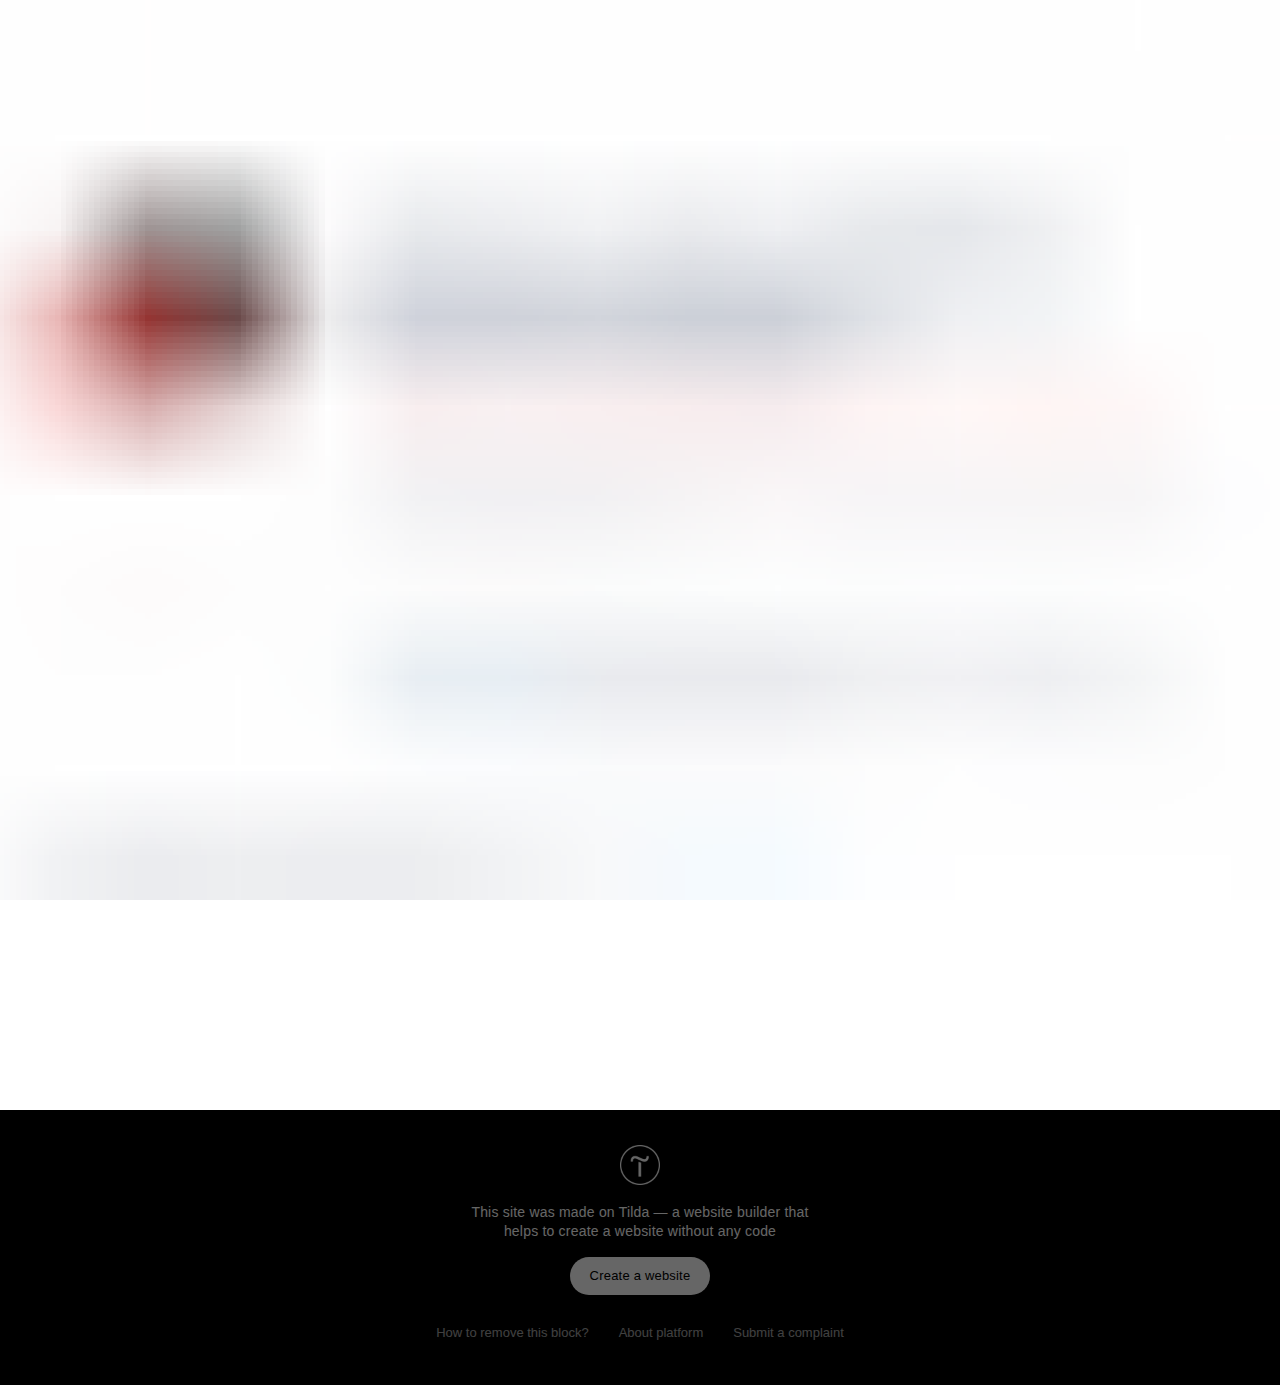
==== index.htm @ ad125e0e "Add files via upload" ====
﻿<!DOCTYPE html><html><head><meta charset="utf-8"><meta http-equiv="Content-Type" content="text/html; charset=utf-8"><meta name="viewport" content="width=device-width, initial-scale=1.0"> <!--metatextblock--><title>Работа сайта приостановлена</title><meta name="description" content="Oops, page is paused."> <meta property="og:url" content="http://cryptonodes.tilda.ws"><meta property="og:title" content="Работа сайта приостановлена"><meta property="og:description" content="Oops, page is paused."><meta property="og:type" content="website"><meta property="og:image" content="https://static.tildacdn.info/tild6163-6362-4333-a462-636238656664/-/resize/504x/closedd.png"><link rel="canonical" href="http://cryptonodes.tilda.ws"><!--/metatextblock--><meta name="format-detection" content="telephone=no"><meta http-equiv="x-dns-prefetch-control" content="on"><link rel="dns-prefetch" href="https://ws.tildacdn.com"><link rel="dns-prefetch" href="https://static.tildacdn.info"><meta name="robots" content="nofollow"><link rel="shortcut icon" href="img/tildafavicon.ico" type="image/x-icon"><!-- Assets --><script src="js/tilda-fallback-1.0.min.js" async="" charset="utf-8"></script><link rel="stylesheet" href="css/tilda-grid-3.0.min.css" type="text/css" media="all" onerror="this.loaderr='y';"><link rel="stylesheet" href="tilda-blocks-page49010633.min.css?t=1715792712" type="text/css" media="all" onerror="this.loaderr='y';"><link rel="stylesheet" href="css/tilda-animation-2.0.min.css" type="text/css" media="all" onerror="this.loaderr='y';"><link rel="stylesheet" href="css/tilda-cover-1.0.min.css" type="text/css" media="all" onerror="this.loaderr='y';"><link rel="stylesheet" href="css/fonts-tildasans.css" type="text/css" media="all" onerror="this.loaderr='y';"><script nomodule="" src="js/tilda-polyfill-1.0.min.js" charset="utf-8"></script><script type="text/javascript">function t_onReady(func) {
if (document.readyState != 'loading') {
func();
} else {
document.addEventListener('DOMContentLoaded', func);
}
}
function t_onFuncLoad(funcName, okFunc, time) {
if (typeof window[funcName] === 'function') {
okFunc();
} else {
setTimeout(function() {
t_onFuncLoad(funcName, okFunc, time);
},(time || 100));
}
}</script><script src="js/tilda-scripts-3.0.min.js" charset="utf-8" defer="" onerror="this.loaderr='y';"></script><script src="tilda-blocks-page49010633.min.js?t=1715792712" charset="utf-8" async="" onerror="this.loaderr='y';"></script><script src="js/tilda-lazyload-1.0.min.js" charset="utf-8" async="" onerror="this.loaderr='y';"></script><script src="js/tilda-animation-2.0.min.js" charset="utf-8" async="" onerror="this.loaderr='y';"></script><script src="js/tilda-cover-1.0.min.js" charset="utf-8" async="" onerror="this.loaderr='y';"></script><script src="js/tilda-events-1.0.min.js" charset="utf-8" async="" onerror="this.loaderr='y';"></script><script type="text/javascript">window.dataLayer = window.dataLayer || [];</script><script type="text/javascript">(function () {
if((/bot|google|yandex|baidu|bing|msn|duckduckbot|teoma|slurp|crawler|spider|robot|crawling|facebook/i.test(navigator.userAgent))===false && typeof(sessionStorage)!='undefined' && sessionStorage.getItem('visited')!=='y' && document.visibilityState){
var style=document.createElement('style');
style.type='text/css';
style.innerHTML='@media screen and (min-width: 980px) {.t-records {opacity: 0;}.t-records_animated {-webkit-transition: opacity ease-in-out .2s;-moz-transition: opacity ease-in-out .2s;-o-transition: opacity ease-in-out .2s;transition: opacity ease-in-out .2s;}.t-records.t-records_visible {opacity: 1;}}';
document.getElementsByTagName('head')[0].appendChild(style);
function t_setvisRecs(){
var alr=document.querySelectorAll('.t-records');
Array.prototype.forEach.call(alr, function(el) {
el.classList.add("t-records_animated");
});
setTimeout(function () {
Array.prototype.forEach.call(alr, function(el) {
el.classList.add("t-records_visible");
});
sessionStorage.setItem("visited", "y");
}, 400);
} 
document.addEventListener('DOMContentLoaded', t_setvisRecs);
}
})();</script></head><body class="t-body" style="margin:0;"><!--allrecords--><div id="allrecords" class="t-records" data-hook="blocks-collection-content-node" data-tilda-project-id="8560727" data-tilda-page-id="49010633" data-tilda-formskey="ff0d7f97fa5a5bee88daf66d38560727" data-tilda-cookie="no" data-tilda-lazy="yes" data-tilda-root-zone="com"><div id="rec748885675" class="r t-rec t-rec_pb_210" style="padding-bottom:210px; " data-record-type="205"><!-- cover --><div class="t-cover" id="recorddiv748885675" bgimgfield="img" style="height:100vh;background-image:url('tild6163-6362-4333-a462-636238656664/-/resize/20x/closedd.png');"><div class="t-cover__carrier" id="coverCarry748885675" data-content-cover-id="748885675" data-content-cover-bg="https://static.tildacdn.info/tild6163-6362-4333-a462-636238656664/closedd.png" data-display-changed="true" data-content-cover-height="100vh" data-content-cover-parallax="dynamic" style="height:100vh;background-attachment:scroll; " itemscope="" itemtype="http://schema.org/ImageObject"><meta itemprop="image" content="https://static.tildacdn.info/tild6163-6362-4333-a462-636238656664/closedd.png"></div><div class="t-cover__filter" style="height:100vh;background-color: #000;opacity: 0;"></div><div class="t-container"><div class="t-width t-width_10" style="margin:0 auto;"><div class="t-cover__wrapper t-valign_middle" style="height:100vh; position: relative;z-index:1;"><div class="t182"><div data-hook-content="covercontent"><div class="t182__wrapper"></div></div></div></div></div></div></div><style>@media (hover: hover), (min-width: 0\0) {#rec748885675 .t-btn:not(.t-animate_no-hover):hover {color: #2971f5 !important;background-color: #ffffff !important;}#rec748885675 .t-btn:not(.t-animate_no-hover):focus-visible {color: #2971f5 !important;background-color: #ffffff !important;}#rec748885675 .t-btn:not(.t-animate_no-hover) {transition-property: background-color, color, border-color, box-shadow;transition-duration: 0.2s;transition-timing-function: ease-in-out;}#rec748885675 .t-btntext:not(.t-animate_no-hover):hover {color: #2971f5 !important;}#rec748885675 .t-btntext:not(.t-animate_no-hover):focus-visible {color: #2971f5 !important;}}</style> <style> @media screen and (min-width: 900px) { #rec748885675 .t182__title { font-size: 58px; line-height: 5.22; } }</style></div></div><!--/allrecords--><!-- Tilda copyright. Don't remove this line --><div class="t-tildalabel t-tildalabel-free" id="tildacopy" data-tilda-sign="8560727#49010633"><div class="t-tildalabel-free__main"><a href="https://tilda.cc/" target="_blank" style="padding-bottom:12px; display: block;"><img alt="" style="width:40px;" src="img/tildacopy.png" fetchpriority="low"></a><div style="padding-bottom: 15px;">This site was made on <a href="https://tilda.cc/" target="_blank" style="text-decoration: none; color:inherit;">Tilda &mdash; a website builder</a> that helps to&nbsp;create a&nbsp;website without any code</div><a href="https://tilda.cc/registration/" target="_blank" style="display: inline-block; padding: 10px 20px; font-size: 13px; border-radius: 50px; background-color: #fff; color:#000; text-decoration: none;">Create a website</a></div><div class="t-tildalabel-free__links-wr"><a class="t-tildalabel-free__txt-link" href="https://help.tilda.cc/white-label" target="_blank">How to remove this block?</a><a class="t-tildalabel-free__txt-link" href="https://tilda.cc/" target="_blank">About platform</a><a class="t-tildalabel-free__txt-link" href="https://tilda.cc/abuse/" target="_blank">Submit a complaint</a></div></div><!-- Stat --><script type="text/javascript">if (! window.mainTracker) { window.mainTracker = 'tilda'; }
window.tildastatcookie='no'; 
setTimeout(function(){ (function (d, w, k, o, g) { var n=d.getElementsByTagName(o)[0],s=d.createElement(o),f=function(){n.parentNode.insertBefore(s,n);}; s.type = "text/javascript"; s.async = true; s.key = k; s.id = "tildastatscript"; s.src=g; if (w.opera=="[object Opera]") {d.addEventListener("DOMContentLoaded", f, false);} else { f(); } })(document, window, '7207e9a15a0fb47d1e3a81057d9f5477','script','https://static.tildacdn.info/js/tilda-stat-1.0.min.js');
}, 2000); </script></body></html>
---- css/tilda-grid-3.0.min.css ----
*,*:before,*:after{-webkit-box-sizing:content-box;-moz-box-sizing:content-box;box-sizing:content-box}div,span,h1,h2,h3,h4,h5,h6,p,blockquote,pre,a,code,img,b,u,i,center,table,tr,th,td,video{margin:0;padding:0;border:0}sup{line-height:0;font-size:smaller;vertical-align:super}sub{line-height:0;font-size:smaller;vertical-align:sub}.t-clear{clear:both}.t-row{margin:0}.t-container{margin-left:auto;margin-right:auto;width:100%;max-width:1200px;padding:0}.t-container.flexx{display:-webkit-box;display:-moz-box;display:-ms-flexbox;display:-webkit-flex;display:flex}.t-container_flex{display:-webkit-box;display:-moz-box;display:-ms-flexbox;display:-webkit-flex;display:flex}.t-container_100{width:100%;padding:0}.t-container_10{margin-left:auto;margin-right:auto;width:100%;max-width:1000px;padding:0}.t-container_8{margin-left:auto;margin-right:auto;width:100%;max-width:800px;padding:0}.t-container:before,.t-container:after,.t-container_10:before,.t-container_10:after,.t-container_8:before,.t-container_8:after,.t-container_100:before,.t-container_100:after{display:table;content:" ";width:0}.t-container:after,.t-container_10:after,.t-container_8:after,.t-container_100:after{clear:both}.t-col{display:inline;float:left;margin-left:20px;margin-right:20px;width:100%}.t-col.flexx{align-items:stretch;height:inherit;margin-top:auto;margin-bottom:auto}.t-col_flex{align-items:stretch;height:inherit;margin-top:auto;margin-bottom:auto}.t-col_1{max-width:60px}.t-col_2{max-width:160px}.t-col_3{max-width:260px}.t-col_4{max-width:360px}.t-col_5{max-width:460px}.t-col_6{max-width:560px}.t-col_7{max-width:660px}.t-col_8{max-width:760px}.t-col_9{max-width:860px}.t-col_10{max-width:960px}.t-col_11{max-width:1060px}.t-col_12{max-width:1160px}.t-col_100{max-width:100vw}.t-prefix_1{padding-left:100px}.t-prefix_2{padding-left:200px}.t-prefix_3{padding-left:300px}.t-prefix_4{padding-left:400px}.t-prefix_5{padding-left:500px}.t-prefix_6{padding-left:600px}.t-prefix_7{padding-left:700px}.t-prefix_8{padding-left:800px}.t-prefix_9{padding-left:900px}.t-prefix_10{padding-left:1000px}.t-prefix_11{padding-left:1100px}.t-prefix_12{padding-left:1200px}.t-width{width:100%}.t-width_1{max-width:60px}.t-width_2{max-width:160px}.t-width_3{max-width:260px}.t-width_4{max-width:360px}.t-width_5{max-width:460px}.t-width_6{max-width:560px}.t-width_7{max-width:660px}.t-width_8{max-width:760px}.t-width_9{max-width:860px}.t-width_10{max-width:960px}.t-width_11{max-width:1060px}.t-width_12{max-width:1160px}.t-width_100{max-width:100%}.t-cell{display:table-cell;vertical-align:middle;height:100%;margin-left:0;margin-right:0}.t-cell_25{width:25vw}.t-cell_33{width:33.3333333vw}.t-cell_50{width:50vw}.t-cell_100{width:100vw}@media screen and (max-width:1200px){.t-container{max-width:960px;padding:0}.t-container_10{max-width:780px}.t-container_8{max-width:640px}.t-col{display:inline;float:left;margin-left:10px;margin-right:10px;width:100%}.t-col_1{max-width:60px}.t-col_2{max-width:140px}.t-col_3{max-width:220px}.t-col_4{max-width:300px}.t-col_5{max-width:380px}.t-col_6{max-width:460px}.t-col_7{max-width:540px}.t-col_8{max-width:620px}.t-col_9{max-width:700px}.t-col_10{max-width:780px}.t-col_11{max-width:860px}.t-col_12{max-width:940px}.t-prefix_1{padding-left:80px}.t-prefix_2{padding-left:160px}.t-prefix_3{padding-left:240px}.t-prefix_4{padding-left:320px}.t-prefix_5{padding-left:400px}.t-prefix_6{padding-left:480px}.t-prefix_7{padding-left:560px}.t-prefix_8{padding-left:640px}.t-prefix_9{padding-left:720px}.t-prefix_10{padding-left:800px}.t-prefix_11{padding-left:880px}.t-prefix_12{padding-left:960px}.t-width_1{max-width:60px}.t-width_2{max-width:140px}.t-width_3{max-width:220px}.t-width_4{max-width:300px}.t-width_5{max-width:380px}.t-width_6{max-width:460px}.t-width_7{max-width:540px}.t-width_8{max-width:620px}.t-width_9{max-width:700px}.t-width_10{max-width:780px}.t-width_11{max-width:860px}.t-width_12{max-width:940px}.t-width_100{max-width:100%}}@media screen and (max-width:960px){.t-container{max-width:640px}.t-container.flexx{display:block}.t-container_flex{display:block}.t-col{display:block;float:none;padding-left:20px;padding-right:20px;margin:0;width:100%;max-width:100%;box-sizing:border-box}.t-col_1,.t-col_2,.t-col_3,.t-col_4,.t-col_5,.t-col_6,.t-col_7,.t-col_8,.t-col_9,.t-col_10,.t-col_11,.t-col_12{width:100%;max-width:100%}.t-prefix_1,.t-prefix_2,.t-prefix_3,.t-prefix_4,.t-prefix_5,.t-prefix_6,.t-prefix_7,.t-prefix_8,.t-prefix_9,.t-prefix_10,.t-prefix_11,.t-prefix_12{padding-left:none}}
---- tilda-blocks-page49010633.min.css ----
.csssize{height:4528px}.t-body{margin:0}#allrecords{-webkit-font-smoothing:antialiased;background-color:none}#allrecords a{color:#ff8562;text-decoration:none}#allrecords a,#allrecords button,#allrecords .t-radio,#allrecords .t-checkbox,#allrecords .t-img-select{outline:none}#allrecords a:focus-visible,#allrecords button:focus-visible,#allrecords .t-focusable,#allrecords .t-focusable .t-btn,#allrecords .t-focusable .t-btntext,#allrecords .t-img-select:focus-visible+.t-img-select__indicator,#allrecords .t-img-select:focus-visible+.t-img-select__indicator:after,#allrecords .t-radio:focus-visible+.t-radio__indicator,#allrecords .t-checkbox:focus-visible+.t-checkbox__indicator{outline-color:#2015FF;outline-offset:4px;outline-style:auto}#allrecords .t-descr a:focus-visible,#allrecords .t-sociallinks a:focus-visible,#allrecords .ya-share2__link:focus-visible{outline-offset:2px}#allrecords a[href^=tel]{color:inherit;text-decoration:none}#allrecords ol{padding-left:22px}#allrecords ul{padding-left:20px}#allrecords b,#allrecords strong{font-weight:700}@media print{body,html{min-width:1200px;max-width:1200px;padding:0;margin:0 auto;border:none}}.t-records{-webkit-font_smoothing:antialiased;background-color:none}.t-records a{color:#ff8562;text-decoration:none}.t-records a[href^=tel]{color:inherit;text-decoration:none}.t-records ol{padding-left:22px;margin-top:0;margin-bottom:10px}.t-records ul{padding-left:20px;margin-top:0;margin-bottom:10px}.t-mbfix{opacity:.01;-webkit-transform:translateX(0);-ms-transform:translateX(0);transform:translateX(0);position:fixed;width:100%;height:500px;background-color:white;top:0;left:0;z-index:10000;-webkit-transition:all 0.1s ease;transition:all 0.1s ease}.t-mbfix_hide{-webkit-transform:translateX(3000px);-ms-transform:translateX(3000px);transform:translateX(3000px)}img:not([src]){visibility:hidden}.t-body_scroll-locked{position:fixed;left:0;width:100%;height:100%;overflow:hidden}.r_anim{-webkit-transition:opacity 0.5s;transition:opacity 0.5s}.r_hidden{opacity:0}.r_showed{opacity:1}.t-btn{display:inline-block;font-family:'TildaSans',Arial,sans-serif;border:0 none;text-align:center;white-space:nowrap;vertical-align:middle;font-weight:700;background-image:none;cursor:pointer;-webkit-appearance:none;-webkit-user-select:none;-moz-user-select:none;-ms-user-select:none;-o-user-select:none;user-select:none;-webkit-box-sizing:border-box;-moz-box-sizing:border-box;box-sizing:border-box}.t-btn td{vertical-align:middle}.t-btn_sending{opacity:.5}.t-btntext{font-family:'TildaSans',Arial,sans-serif;color:#000000;font-size:20px;line-height:1.55;font-weight:700;text-decoration:none;cursor:pointer;display:inline-block}.t-btntext:after{content:"\00a0→";font-family:Arial,Helvetica,sans-serif}.t-uppercase.t-btntext{font-size:16px}.t-valign_middle{vertical-align:middle}.t-tildalabel{background-color:#000;color:#fff;width:100%;height:70px;font-family:Arial;font-size:14px}.t-tildalabel:hover .t-tildalabel__wrapper{opacity:1}.t-tildalabel-free{padding:35px 0 45px;height:auto;text-align:center}.t-tildalabel-free__main{max-width:340px;display:block;margin:0 auto;line-height:1.4;letter-spacing:.2px;color:inherit;opacity:.4}.t-tildalabel-free__main:hover{opacity:1}.t-tildalabel-free__txt-link:hover{opacity:1}.t-tildalabel-free__links-wr{display:table;margin:30px auto 0}.t-tildalabel-free__txt-link{display:table-cell;padding:0 15px;font-size:13px;text-decoration:none;color:inherit;opacity:.25}.t-rec_pb_210{padding-bottom:210px}@media screen and (max-width:640px){.t-btn{white-space:normal}.t-tildalabel-free__txt-link{opacity:.4}.t-tildalabel-free__main{opacity:.7}}@media screen and (max-width:480px){.t-rec_pb_210{padding-bottom:120px!important}}.t182{text-align:center}.t182__wrapper{padding-top:52px;padding-bottom:42px}.t182__title{padding:24px 0 24px 0;letter-spacing:1px;color:#fff}.t182__descr{padding:15px 0 30px 0;color:#fff}.t182__buttons{margin-top:45px;display:-webkit-flex;display:-ms-flexbox;display:flex;-webkit-flex-wrap:wrap;-ms-flex-wrap:wrap;flex-wrap:wrap;-webkit-justify-content:center;-ms-flex-pack:center;justify-content:center;-webkit-align-items:center;-ms-flex-align:center;align-items:center}.t182 :not(.t-btnwrapper) .t-btn,.t182 .t-btnwrapper{display:inline-block}.t182__btnwrapper{margin-bottom:10px}.t182__btnwrapper+.t182__btnwrapper{margin-left:10px}.t182__btn{display:inline-table}@media screen and (max-width:640px){.t182__title{padding-right:10px;padding-left:10px;font-size:30px;line-height:30px}.t182__descr{padding-right:10px;padding-left:10px;font-size:14px;line-height:20px}.t182 .t-btnwrapper{margin:7px 3px}.t182 :not(.t-btnwrapper) .t-btn:nth-child(2),.t182 .t-btnwrapper:nth-child(2){margin-left:3px}}
---- css/tilda-animation-2.0.min.css ----
.t396 .t-animate[data-animate-style=fadein],.t396 .t-animate[data-animate-style=fadeindown],.t396 .t-animate[data-animate-style=fadeinleft],.t396 .t-animate[data-animate-style=fadeinright],.t396 .t-animate[data-animate-style=fadeinup],.t396 .t-animate[data-animate-style=zoomin],.t396 .t-animate[data-animate-style=zoomout]{opacity:0}@media screen and (min-width:980px){.t-animate[data-animate-style=fadein],.t-animate[data-animate-style=fadeindown],.t-animate[data-animate-style=fadeinleft],.t-animate[data-animate-style=fadeinright],.t-animate[data-animate-style=fadeinup],.t-animate[data-animate-style=zoomin],.t-animate[data-animate-style=zoomout]{opacity:0;-webkit-transition-property:opacity,transform;transition-property:opacity,transform;-webkit-transition-duration:1s;transition-duration:1s;-webkit-transition-timing-function:cubic-bezier(.19,1,.22,1);transition-timing-function:cubic-bezier(.19,1,.22,1);-webkit-backface-visibility:hidden;backface-visibility:hidden}.t-title.t-animate{-webkit-transition-duration:1.2s;transition-duration:1.2s}.t-descr.t-animate,.t-subtitle.t-animate,.t-text.t-animate,.t-uptitle.t-animate{-webkit-transition-duration:.7s;transition-duration:.7s}.t-item.t-animate{-webkit-transition-duration:.5s;transition-duration:.5s}.t-animate_started[data-animate-style=fadein]{opacity:1}.t-animate[data-animate-style=fadeinup]{-webkit-transform:translate(0,100px);transform:translate(0,100px)}.t-animate_started[data-animate-style=fadeinup]{opacity:1;-webkit-transform:none;transform:none}.t-animate[data-animate-style=fadeindown]{-webkit-transform:translate(0,-100px);transform:translate(0,-100px)}.t-animate_started[data-animate-style=fadeindown]{opacity:1;-webkit-transform:none;transform:none}.t-animate[data-animate-style=fadeinleft]{-webkit-transform:translate(100px,0);transform:translate(100px,0)}.t-animate_started[data-animate-style=fadeinleft]{opacity:1;-webkit-transform:none;transform:none}.t-animate[data-animate-style=fadeinright]{-webkit-transform:translate(-100px,0);transform:translate(-100px,0)}.t-animate_started[data-animate-style=fadeinright]{opacity:1;-webkit-transform:none;transform:none}.t-animate[data-animate-style=zoomin]{-webkit-transform:scale(.9);transform:scale(.9)}.t-animate_started[data-animate-style=zoomin]{opacity:1;-webkit-transform:scale(1);transform:scale(1)}.t-animate[data-animate-style=zoomout]{-webkit-transform:scale(1.2);transform:scale(1.2)}.t-animate_started[data-animate-style=zoomout]{opacity:1;-webkit-transform:scale(1);transform:scale(1)}.t-animate_started[data-animate-distance],.t-animate_started[data-animate-scale]{-webkit-transform:none!important;transform:none!important}}.t-animate-for-wrapper .t-animate:not(.t-animate_started){opacity:0!important;transition-duration:0s!important}
---- css/tilda-cover-1.0.min.css ----
@-webkit-keyframes t-arrow-bottom{0%,to{-moz-transform:translateY(0);-ms-transform:translateY(0);-webkit-transform:translateY(0);-o-transform:translateY(0);transform:translateY(0)}50%,55%{-moz-transform:translateY(-7px);-ms-transform:translateY(-7px);-webkit-transform:translateY(-7px);-o-transform:translateY(-7px);transform:translateY(-7px)}}@keyframes t-arrow-bottom{0%,to{-moz-transform:translateY(0);-ms-transform:translateY(0);-webkit-transform:translateY(0);-o-transform:translateY(0);transform:translateY(0)}50%,55%{-moz-transform:translateY(-7px);-ms-transform:translateY(-7px);-webkit-transform:translateY(-7px);-o-transform:translateY(-7px);transform:translateY(-7px)}}.t-cover,.t-cover__carrier{height:700px;width:100%;background-size:cover;-webkit-background-size:cover;-moz-background-size:cover;-o-background-size:cover;background-repeat:no-repeat;background-position:center center;text-align:center;vertical-align:middle;position:relative;background-attachment:fixed}.t-cover{background-color:#000;overflow:hidden}.t-cover.t-cover__transparent{background-color:transparent}.t-cover__carrier{-moz-transform:unset}@supports (-ms-ime-align:auto){.t-cover__carrier{transform:unset}}.t-cover__carrier.loading{opacity:0}.t-cover__carrier[data-content-cover-bg=''].loading{opacity:1!important}.t-cover__carrier.loaded{opacity:1;transition:opacity 700ms}@media screen and (max-device-width:1024px){.t-cover,.t-cover__carrier{background-attachment:scroll}}@media print{.t-cover,.t-cover__carrier{background-attachment:scroll}}.t-cover__filter{height:700px;width:100%;position:absolute;top:0;left:0}.t-cover .t-container,.t-cover .t-container_10,.t-cover .t-container_100,.t-cover .t-container_8{position:absolute;top:0;left:0;bottom:0;right:0}.t-cover__wrapper{height:700px;display:table-cell;width:1200px}.t-cover__wrapper span.space{display:inline-block;height:100%;width:1px}@media screen and (max-width:640px){.t-cover{background-attachment:fixed}.t-cover__carrier{background-attachment:scroll!important;background-size:cover;background-position:center center}}.t-cover__arrow-wrapper_animated{animation:t-arrow-bottom 1.7s infinite ease}.t-cover__arrow{position:absolute;z-index:9;bottom:40px;right:0;left:0;text-align:center}.t-cover__arrow-wrapper{display:inline-block;-webkit-transition:all ease-in-out .2s;-moz-transition:all ease-in-out .2s;-o-transition:all ease-in-out .2s;transition:all ease-in-out .2s;cursor:pointer}.t-cover__arrow-wrapper:hover{opacity:.7}.t-cover__arrow-svg{fill:#fff}@media screen and (max-width:640px){.t-cover__arrow_mobile{-moz-transform:scale(.7);-ms-transform:scale(.7);-webkit-transform:scale(.7);-o-transform:scale(.7);transform:scale(.7)}.t-cover__arrow{bottom:14px}}
---- css/fonts-tildasans.css ----
@font-face {
  font-family: 'TildaSans';
  font-style: normal;
  font-weight: 250 1000;
  src: url('../fonts/tildasans/TildaSans-VF.woff2') format('woff2-variations'),
       url('../fonts/tildasans/TildaSans-VF.woff') format('woff-variations');     
}
@font-face {
  font-family: 'TildaSans';
  font-style: normal;
  font-weight: 300;
  src: url('../fonts/tildasans/TildaSans-Light.eot');
  src: url('../fonts/tildasans/TildaSans-Light-1.eot') format('embedded-opentype'),
       url('../fonts/tildasans/TildaSans-VF.woff2') format('woff2-variations'),
       url('../fonts/tildasans/TildaSans-VF.woff') format('woff-variations'),
       url('../fonts/tildasans/TildaSans-Light.woff2') format('woff2'),
       url('../fonts/tildasans/TildaSans-Light.woff') format('woff');
}
@font-face {
  font-family: 'TildaSans';
  font-style: normal;
  font-weight: 400;
  src: url('../fonts/tildasans/TildaSans-Regular.eot');
  src: url('../fonts/tildasans/TildaSans-Regular-1.eot') format('embedded-opentype'),
       url('../fonts/tildasans/TildaSans-VF.woff2') format('woff2-variations'),
       url('../fonts/tildasans/TildaSans-VF.woff') format('woff-variations'),  
       url('../fonts/tildasans/TildaSans-Regular.woff2') format('woff2'),
       url('../fonts/tildasans/TildaSans-Regular.woff') format('woff');
}
@font-face {
  font-family: 'TildaSans';
  font-style: normal;
  font-weight: 500;
  src: url('../fonts/tildasans/TildaSans-Medium.eot');
  src: url('../fonts/tildasans/TildaSans-Medium-1.eot') format('embedded-opentype'),
       url('../fonts/tildasans/TildaSans-VF.woff2') format('woff2-variations'),
       url('../fonts/tildasans/TildaSans-VF.woff') format('woff-variations'),  
       url('../fonts/tildasans/TildaSans-Medium.woff2') format('woff2'),
       url('../fonts/tildasans/TildaSans-Medium.woff') format('woff');
}
@font-face {
  font-family: 'TildaSans';
  font-style: normal;
  font-weight: 600;
  src: url('../fonts/tildasans/TildaSans-Semibold.eot');
  src: url('../fonts/tildasans/TildaSans-Semibold-1.eot') format('embedded-opentype'),
       url('../fonts/tildasans/TildaSans-VF.woff2') format('woff2-variations'),
       url('../fonts/tildasans/TildaSans-VF.woff') format('woff-variations'),  
       url('../fonts/tildasans/TildaSans-Semibold.woff2') format('woff2'),
       url('../fonts/tildasans/TildaSans-Semibold.woff') format('woff');
}
@font-face {
  font-family: 'TildaSans';
  font-style: normal;
  font-weight: 700;
  src: url('../fonts/tildasans/TildaSans-Bold.eot');
  src: url('../fonts/tildasans/TildaSans-Bold-1.eot') format('embedded-opentype'),
       url('../fonts/tildasans/TildaSans-VF.woff2') format('woff2-variations'),
       url('../fonts/tildasans/TildaSans-VF.woff') format('woff-variations'),  
       url('../fonts/tildasans/TildaSans-Bold.woff2') format('woff2'),
       url('../fonts/tildasans/TildaSans-Bold.woff') format('woff');
}
@font-face {
  font-family: 'TildaSans';
  font-style: normal;
  font-weight: 800;
  src: url('../fonts/tildasans/TildaSans-Extrabold.eot');
  src: url('../fonts/tildasans/TildaSans-Extrabold-1.eot') format('embedded-opentype'),
       url('../fonts/tildasans/TildaSans-VF.woff2') format('woff2-variations'),
       url('../fonts/tildasans/TildaSans-VF.woff') format('woff-variations'),  
       url('../fonts/tildasans/TildaSans-Extrabold.woff2') format('woff2'),
       url('../fonts/tildasans/TildaSans-Extrabold.woff') format('woff');
}
@font-face {
  font-family: 'TildaSans';
  font-style: normal;
  font-weight: 900;
  src: url('../fonts/tildasans/TildaSans-Black.eot');
  src: url('../fonts/tildasans/TildaSans-Black-1.eot') format('embedded-opentype'),
       url('../fonts/tildasans/TildaSans-VF.woff2') format('woff2-variations'),
       url('../fonts/tildasans/TildaSans-VF.woff') format('woff-variations'),  
       url('../fonts/tildasans/TildaSans-Black.woff2') format('woff2'),
       url('../fonts/tildasans/TildaSans-Black.woff') format('woff');
}
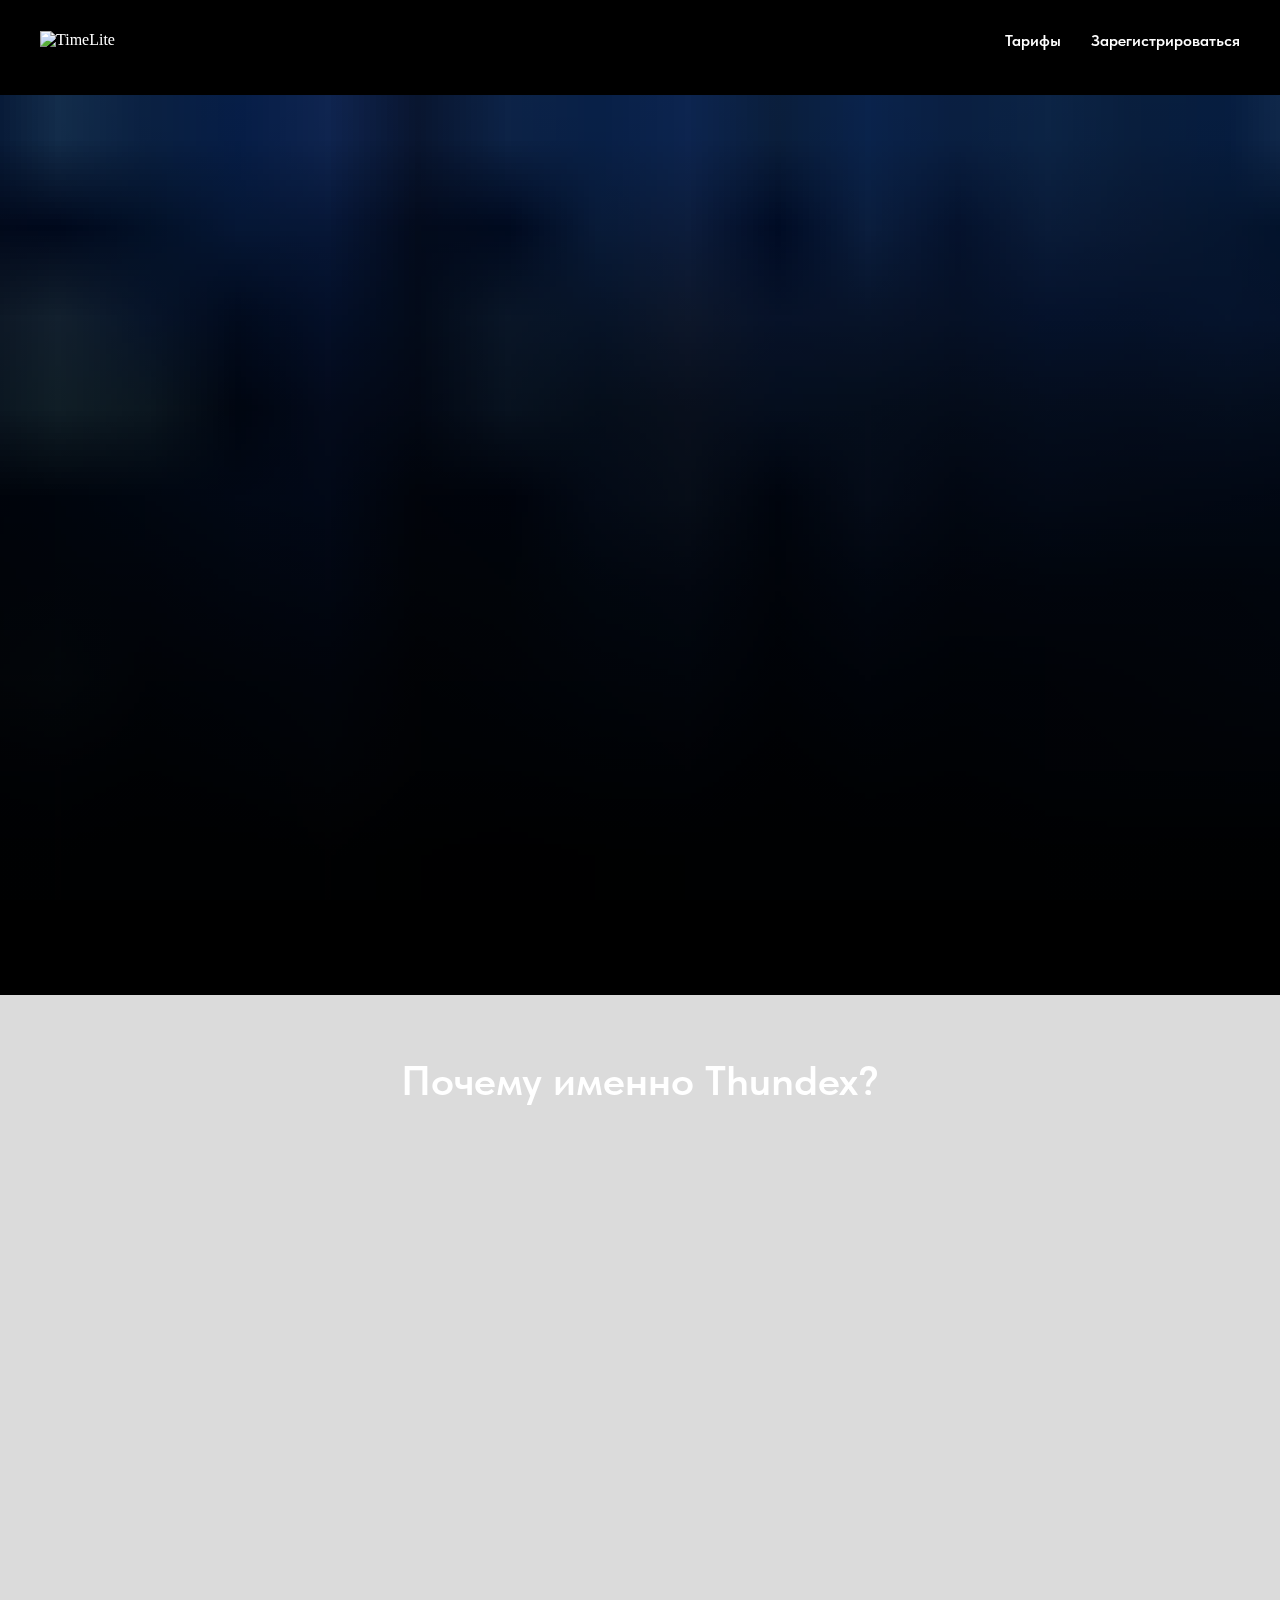
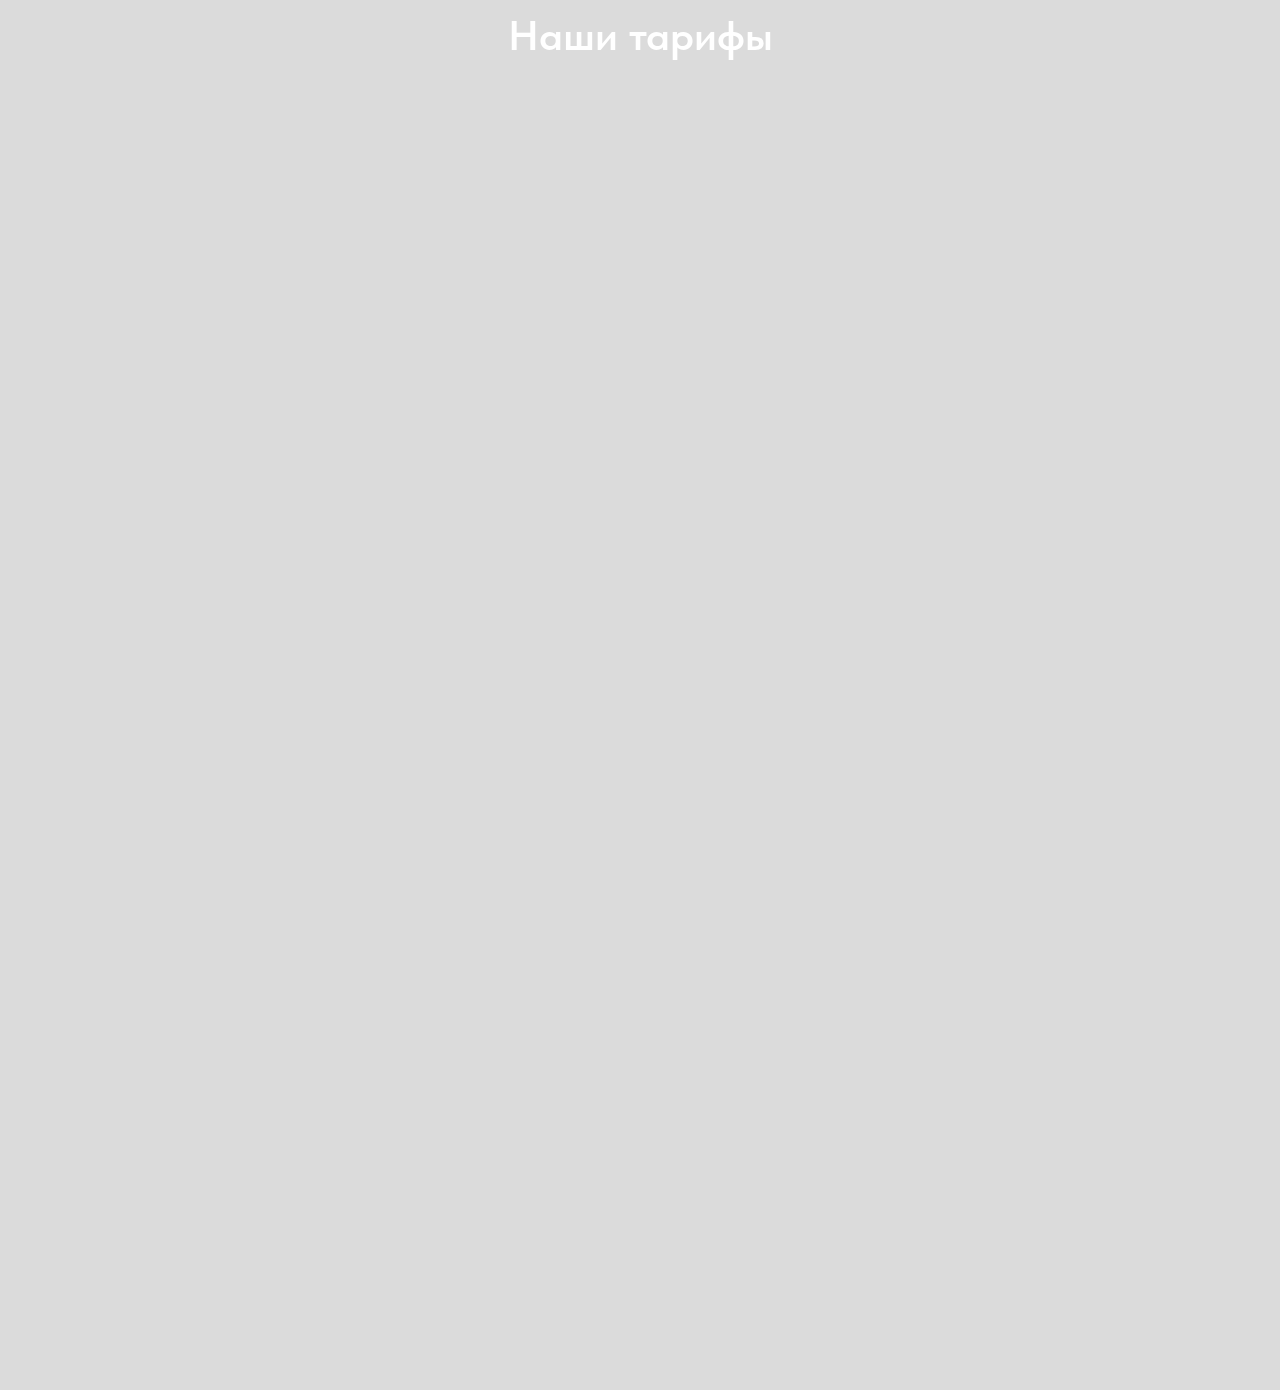
==== commit 3ad79cf4: "Add files via upload" ====
--- a/index.htm
+++ b/index.htm
@@ -1,4 +1,4 @@
-﻿<!DOCTYPE html><html><head><meta charset="utf-8"><meta http-equiv="Content-Type" content="text/html; charset=utf-8"><meta name="viewport" content="width=device-width, initial-scale=1.0"> <!--metatextblock--><title>Работа сайта приостановлена</title><meta name="description" content="Oops, page is paused."> <meta property="og:url" content="http://cryptonodes.tilda.ws"><meta property="og:title" content="Работа сайта приостановлена"><meta property="og:description" content="Oops, page is paused."><meta property="og:type" content="website"><meta property="og:image" content="https://static.tildacdn.info/tild6163-6362-4333-a462-636238656664/-/resize/504x/closedd.png"><link rel="canonical" href="http://cryptonodes.tilda.ws"><!--/metatextblock--><meta name="format-detection" content="telephone=no"><meta http-equiv="x-dns-prefetch-control" content="on"><link rel="dns-prefetch" href="https://ws.tildacdn.com"><link rel="dns-prefetch" href="https://static.tildacdn.info"><meta name="robots" content="nofollow"><link rel="shortcut icon" href="img/tildafavicon.ico" type="image/x-icon"><!-- Assets --><script src="js/tilda-fallback-1.0.min.js" async="" charset="utf-8"></script><link rel="stylesheet" href="css/tilda-grid-3.0.min.css" type="text/css" media="all" onerror="this.loaderr='y';"><link rel="stylesheet" href="tilda-blocks-page49010633.min.css?t=1715792712" type="text/css" media="all" onerror="this.loaderr='y';"><link rel="stylesheet" href="css/tilda-animation-2.0.min.css" type="text/css" media="all" onerror="this.loaderr='y';"><link rel="stylesheet" href="css/tilda-cover-1.0.min.css" type="text/css" media="all" onerror="this.loaderr='y';"><link rel="stylesheet" href="css/fonts-tildasans.css" type="text/css" media="all" onerror="this.loaderr='y';"><script nomodule="" src="js/tilda-polyfill-1.0.min.js" charset="utf-8"></script><script type="text/javascript">function t_onReady(func) {
+﻿<!DOCTYPE html><html><head><meta charset="utf-8"><meta http-equiv="Content-Type" content="text/html; charset=utf-8"><meta name="viewport" content="width=device-width, initial-scale=1.0"> <!--metatextblock--><title>Thundex</title><meta name="description" content="Создайте самый лучший и бесплатный сервер!"> <meta property="og:url" content="https://www.thundex.ru"><meta property="og:title" content="Thundex"><meta property="og:description" content="Создайте самый лучший и бесплатный сервер!"><meta property="og:type" content="website"><meta property="og:image" content="https://static.tildacdn.com/tild6431-3466-4333-b163-653366633035/ddd.png"><link rel="canonical" href="index.htm"><!--/metatextblock--><meta name="format-detection" content="telephone=no"><meta http-equiv="x-dns-prefetch-control" content="on"><link rel="dns-prefetch" href="https://ws.tildacdn.com"><link rel="dns-prefetch" href="https://static.tildacdn.com"><link rel="shortcut icon" href="tild3963-6537-4138-b533-643332623936/timelitee.ico" type="image/x-icon"><!-- Assets --><script src="js/tilda-fallback-1.0.min.js" async="" charset="utf-8"></script><link rel="stylesheet" href="css/tilda-grid-3.0.min.css" type="text/css" media="all" onerror="this.loaderr='y';"><link rel="stylesheet" href="tilda-blocks-page46940979.min.css?t=1715371089" type="text/css" media="all" onerror="this.loaderr='y';"><link rel="stylesheet" href="css/tilda-animation-2.0.min.css" type="text/css" media="all" onerror="this.loaderr='y';"><link rel="stylesheet" href="css/tilda-cover-1.0.min.css" type="text/css" media="all" onerror="this.loaderr='y';"><link rel="stylesheet" href="css/tilda-cards-1.0.min.css" type="text/css" media="all" onerror="this.loaderr='y';"><link rel="stylesheet" href="css/tilda-slds-1.4.min.css" type="text/css" media="print" onload="this.media='all';" onerror="this.loaderr='y';"><noscript><link rel="stylesheet" href="css/tilda-slds-1.4.min.css" type="text/css" media="all"></noscript><link rel="stylesheet" href="css/fonts-tildasans.css" type="text/css" media="all" onerror="this.loaderr='y';"><script nomodule="" src="js/tilda-polyfill-1.0.min.js" charset="utf-8"></script><script type="text/javascript">function t_onReady(func) {
 if (document.readyState != 'loading') {
 func();
 } else {
@@ -13,7 +13,7 @@
 t_onFuncLoad(funcName, okFunc, time);
 },(time || 100));
 }
-}</script><script src="js/tilda-scripts-3.0.min.js" charset="utf-8" defer="" onerror="this.loaderr='y';"></script><script src="tilda-blocks-page49010633.min.js?t=1715792712" charset="utf-8" async="" onerror="this.loaderr='y';"></script><script src="js/tilda-lazyload-1.0.min.js" charset="utf-8" async="" onerror="this.loaderr='y';"></script><script src="js/tilda-animation-2.0.min.js" charset="utf-8" async="" onerror="this.loaderr='y';"></script><script src="js/tilda-cover-1.0.min.js" charset="utf-8" async="" onerror="this.loaderr='y';"></script><script src="js/tilda-events-1.0.min.js" charset="utf-8" async="" onerror="this.loaderr='y';"></script><script type="text/javascript">window.dataLayer = window.dataLayer || [];</script><script type="text/javascript">(function () {
+}</script><script src="js/tilda-scripts-3.0.min.js" charset="utf-8" defer="" onerror="this.loaderr='y';"></script><script src="tilda-blocks-page46940979.min.js?t=1715371089" charset="utf-8" async="" onerror="this.loaderr='y';"></script><script src="js/tilda-lazyload-1.0.min.js" charset="utf-8" async="" onerror="this.loaderr='y';"></script><script src="js/tilda-animation-2.0.min.js" charset="utf-8" async="" onerror="this.loaderr='y';"></script><script src="js/tilda-menu-1.0.min.js" charset="utf-8" async="" onerror="this.loaderr='y';"></script><script src="js/tilda-cover-1.0.min.js" charset="utf-8" async="" onerror="this.loaderr='y';"></script><script src="js/tilda-cards-1.0.min.js" charset="utf-8" async="" onerror="this.loaderr='y';"></script><script src="js/tilda-slds-1.4.min.js" charset="utf-8" async="" onerror="this.loaderr='y';"></script><script src="js/hammer.min.js" charset="utf-8" async="" onerror="this.loaderr='y';"></script><script src="js/tilda-skiplink-1.0.min.js" charset="utf-8" async="" onerror="this.loaderr='y';"></script><script src="js/tilda-events-1.0.min.js" charset="utf-8" async="" onerror="this.loaderr='y';"></script><script type="text/javascript">window.dataLayer = window.dataLayer || [];</script><script type="text/javascript">(function () {
 if((/bot|google|yandex|baidu|bing|msn|duckduckbot|teoma|slurp|crawler|spider|robot|crawling|facebook/i.test(navigator.userAgent))===false && typeof(sessionStorage)!='undefined' && sessionStorage.getItem('visited')!=='y' && document.visibilityState){
 var style=document.createElement('style');
 style.type='text/css';
@@ -33,7 +33,528 @@
 } 
 document.addEventListener('DOMContentLoaded', t_setvisRecs);
 }
-})();</script></head><body class="t-body" style="margin:0;"><!--allrecords--><div id="allrecords" class="t-records" data-hook="blocks-collection-content-node" data-tilda-project-id="8560727" data-tilda-page-id="49010633" data-tilda-formskey="ff0d7f97fa5a5bee88daf66d38560727" data-tilda-cookie="no" data-tilda-lazy="yes" data-tilda-root-zone="com"><div id="rec748885675" class="r t-rec t-rec_pb_210" style="padding-bottom:210px; " data-record-type="205"><!-- cover --><div class="t-cover" id="recorddiv748885675" bgimgfield="img" style="height:100vh;background-image:url('tild6163-6362-4333-a462-636238656664/-/resize/20x/closedd.png');"><div class="t-cover__carrier" id="coverCarry748885675" data-content-cover-id="748885675" data-content-cover-bg="https://static.tildacdn.info/tild6163-6362-4333-a462-636238656664/closedd.png" data-display-changed="true" data-content-cover-height="100vh" data-content-cover-parallax="dynamic" style="height:100vh;background-attachment:scroll; " itemscope="" itemtype="http://schema.org/ImageObject"><meta itemprop="image" content="https://static.tildacdn.info/tild6163-6362-4333-a462-636238656664/closedd.png"></div><div class="t-cover__filter" style="height:100vh;background-color: #000;opacity: 0;"></div><div class="t-container"><div class="t-width t-width_10" style="margin:0 auto;"><div class="t-cover__wrapper t-valign_middle" style="height:100vh; position: relative;z-index:1;"><div class="t182"><div data-hook-content="covercontent"><div class="t182__wrapper"></div></div></div></div></div></div></div><style>@media (hover: hover), (min-width: 0\0) {#rec748885675 .t-btn:not(.t-animate_no-hover):hover {color: #2971f5 !important;background-color: #ffffff !important;}#rec748885675 .t-btn:not(.t-animate_no-hover):focus-visible {color: #2971f5 !important;background-color: #ffffff !important;}#rec748885675 .t-btn:not(.t-animate_no-hover) {transition-property: background-color, color, border-color, box-shadow;transition-duration: 0.2s;transition-timing-function: ease-in-out;}#rec748885675 .t-btntext:not(.t-animate_no-hover):hover {color: #2971f5 !important;}#rec748885675 .t-btntext:not(.t-animate_no-hover):focus-visible {color: #2971f5 !important;}}</style> <style> @media screen and (min-width: 900px) { #rec748885675 .t182__title { font-size: 58px; line-height: 5.22; } }</style></div></div><!--/allrecords--><!-- Tilda copyright. Don't remove this line --><div class="t-tildalabel t-tildalabel-free" id="tildacopy" data-tilda-sign="8560727#49010633"><div class="t-tildalabel-free__main"><a href="https://tilda.cc/" target="_blank" style="padding-bottom:12px; display: block;"><img alt="" style="width:40px;" src="img/tildacopy.png" fetchpriority="low"></a><div style="padding-bottom: 15px;">This site was made on <a href="https://tilda.cc/" target="_blank" style="text-decoration: none; color:inherit;">Tilda &mdash; a website builder</a> that helps to&nbsp;create a&nbsp;website without any code</div><a href="https://tilda.cc/registration/" target="_blank" style="display: inline-block; padding: 10px 20px; font-size: 13px; border-radius: 50px; background-color: #fff; color:#000; text-decoration: none;">Create a website</a></div><div class="t-tildalabel-free__links-wr"><a class="t-tildalabel-free__txt-link" href="https://help.tilda.cc/white-label" target="_blank">How to remove this block?</a><a class="t-tildalabel-free__txt-link" href="https://tilda.cc/" target="_blank">About platform</a><a class="t-tildalabel-free__txt-link" href="https://tilda.cc/abuse/" target="_blank">Submit a complaint</a></div></div><!-- Stat --><script type="text/javascript">if (! window.mainTracker) { window.mainTracker = 'tilda'; }
-window.tildastatcookie='no'; 
-setTimeout(function(){ (function (d, w, k, o, g) { var n=d.getElementsByTagName(o)[0],s=d.createElement(o),f=function(){n.parentNode.insertBefore(s,n);}; s.type = "text/javascript"; s.async = true; s.key = k; s.id = "tildastatscript"; s.src=g; if (w.opera=="[object Opera]") {d.addEventListener("DOMContentLoaded", f, false);} else { f(); } })(document, window, '7207e9a15a0fb47d1e3a81057d9f5477','script','https://static.tildacdn.info/js/tilda-stat-1.0.min.js');
-}, 2000); </script></body></html>+})();</script></head><body class="t-body" style="margin:0;"><!--allrecords--><div id="allrecords" class="t-records" data-hook="blocks-collection-content-node" data-tilda-project-id="7096625" data-tilda-page-id="46940979" data-tilda-formskey="9fe23f70e44f5d6c68985174d7096625" data-tilda-lazy="yes" data-tilda-root-zone="com" data-tilda-ts="y"><div id="rec746636390" class="r t-rec t-rec_pb_15" style="padding-bottom:15px;background-color:#000000; " data-animationappear="off" data-record-type="456" data-bg-color="#000000"><!-- T456 --><div id="nav746636390marker"></div><div id="nav746636390" class="t456 t456__positionstatic " style="background-color: rgba(0,0,0,1); " data-bgcolor-hex="#000000" data-bgcolor-rgba="rgba(0,0,0,1)" data-navmarker="nav746636390marker" data-appearoffset="" data-bgopacity-two="" data-menushadow="" data-menushadow-css="" data-bgopacity="1" data-menu-items-align="right" data-menu="yes"><div class="t456__maincontainer " style=""><div class="t456__leftwrapper" style="min-width:90px;width:90px;"> <div class="t456__logowrapper" style="display: block;"><a href="https://client.thundex.ru/" target="_blank"><img class="t456__imglogo t456__imglogomobile" src="https://i.imgur.com/aVkXkEH.png" imgfield="img" style="max-width: 90px; width: 90px;" alt="TimeLite"></a></div></div><nav class="t456__rightwrapper t456__menualign_right" style=""><ul role="list" class="t456__list t-menu__list"><li class="t456__list_item" style="padding:0 15px 0 0;"><a class="t-menu__link-item" href="tariffs.html" data-menu-submenu-hook="" data-menu-item-number="1">Тарифы</a></li><li class="t456__list_item" style="padding:0 0 0 15px;"><a class="t-menu__link-item" href="https://client.thundex.ru" data-menu-submenu-hook="" data-menu-item-number="2">Зарегистрироваться</a></li></ul></nav></div></div><style>@media screen and (max-width: 980px) {
+#rec746636390 .t456__leftcontainer{
+padding: 20px;
+}
+}
+@media screen and (max-width: 980px) {
+#rec746636390 .t456__imglogo{
+padding: 20px 0;
+}
+}</style><script type="text/javascript">t_onReady(function() {
+t_onFuncLoad('t_menu__highlightActiveLinks', function () {
+t_menu__highlightActiveLinks('.t456__list_item a');
+});
+});
+t_onReady(function () {
+t_onFuncLoad('t_menu__setBGcolor', function () {
+t_menu__setBGcolor('746636390', '.t456');
+window.addEventListener('resize', function () {
+t_menu__setBGcolor('746636390', '.t456');
+});
+});
+t_onFuncLoad('t_menu__interactFromKeyboard', function () {
+t_menu__interactFromKeyboard('746636390');
+});
+});</script><style>#rec746636390 .t-menu__link-item{
+}
+@supports (overflow:-webkit-marquee) and (justify-content:inherit)
+{
+#rec746636390 .t-menu__link-item,
+#rec746636390 .t-menu__link-item.t-active {
+opacity: 1 !important;
+}
+}</style><style> #rec746636390 .t456__logowrapper a { color: #ffffff; } #rec746636390 a.t-menu__link-item { color: #ffffff; font-weight: 600; }</style><style> #rec746636390 .t456__logo { color: #ffffff; }</style><!--[if IE 8]><style>#rec746636390 .t456 {
+filter: progid:DXImageTransform.Microsoft.gradient(startColorStr='#D9000000', endColorstr='#D9000000');
+}</style><![endif]--></div><div id="rec745986389" class="r t-rec" style=" " data-animationappear="off" data-record-type="114"><!-- cover --><div class="t-cover" id="recorddiv745986389" bgimgfield="img" style="height:100vh;background-image:url('tild6161-3565-4234-b864-333733663266/-/resize/20x/Frame_1498.png');"><div class="t-cover__carrier" id="coverCarry745986389" data-content-cover-id="745986389" data-content-cover-bg="https://static.tildacdn.com/tild6161-3565-4234-b864-333733663266/Frame_1498.png" data-display-changed="true" data-content-cover-height="100vh" data-content-cover-parallax="" style="height:100vh;background-attachment:scroll; " itemscope="" itemtype="http://schema.org/ImageObject"><meta itemprop="image" content="https://static.tildacdn.com/tild6161-3565-4234-b864-333733663266/Frame_1498.png"></div><div class="t-cover__filter" style="height:100vh;background-image: -moz-linear-gradient(top, rgba(0,0,0,0.20), rgba(0,0,0,0.50));background-image: -webkit-linear-gradient(top, rgba(0,0,0,0.20), rgba(0,0,0,0.50));background-image: -o-linear-gradient(top, rgba(0,0,0,0.20), rgba(0,0,0,0.50));background-image: -ms-linear-gradient(top, rgba(0,0,0,0.20), rgba(0,0,0,0.50));background-image: linear-gradient(top, rgba(0,0,0,0.20), rgba(0,0,0,0.50));filter: progid:DXImageTransform.Microsoft.gradient(startColorStr='#cc000000', endColorstr='#7f000000');"></div><div class="t306"><div class="t-container"><div class="t-cover__wrapper t-valign_middle" style="height:100vh;"><div class="t306__table-container"><div class="t306__table-cell t-align_center"><a href="https://client.thundex.ru/" target="_blank"><img class="t306__img t-animate" src="https://i.imgur.com/aVkXkEH.png" imgfield="img2" src="https://thb.tildacdn.com/tild3164-3136-4463-b336-663438313937/-/empty/ddd-transformed.png" data-original="https://i.imgur.com/aVkXkEH.png" data-tu-max-width="800" data-tu-max-height="800" data-animate-style="fadein" data-animate-group="yes" data-hook-clogo="coverlogo" alt=""></a></div></div></div></div></div></div></div><div id="rec732396583" class="r t-rec t-rec_pt_60 t-rec_pb_60" style="padding-top:60px;padding-bottom:60px; " data-record-type="490"><!-- t490 --><div class="t490"><div class="t-section__container t-container"><div class="t-col t-col_12"><div class="t-section__topwrapper t-align_center"><div class="t-section__title t-title t-title_xs" field="btitle">Почему именно Thundex?</div> </div></div></div><div class="t490__container t-card__container t-container"><div class="t-card__col t-card__col_withoutbtn t490__col t-col t-col_3 t-align_center t-item t-animate" data-animate-style="fadein" data-animate-chain="yes"><img class="t490__img t-img" src="tild6535-6564-4261-b665-633564663065/safe_safety.svg" imgfield="li_img__1476968690512" alt=""><div class="t490__wrappercenter"><div class="t-card__title t-name t-name_xl" field="li_title__1476968690512">Удобная панель</div><div class="t-card__descr t-descr t-descr_xs" field="li_descr__1476968690512">Наша панель не оставит плохих мнений о нашем хостинге</div><style> #rec732396583 .t-card__title { color: #ffffff; } #rec732396583 .t-card__descr { color: #ffffff; }</style></div></div><div class="t-card__col t-card__col_withoutbtn t490__col t-col t-col_3 t-align_center t-item t-animate" data-animate-style="fadein" data-animate-chain="yes"><img class="t490__img t-img" src="tild3435-3438-4330-b534-313161333735/big_data_database.svg" imgfield="li_img__1476968700508" alt=""><div class="t490__wrappercenter"><div class="t-card__title t-name t-name_xl" field="li_title__1476968700508">Качество</div><div class="t-card__descr t-descr t-descr_xs" field="li_descr__1476968700508">Наши сервера выдерживают сильные нагрузки на них.</div><style> #rec732396583 .t-card__title { color: #ffffff; } #rec732396583 .t-card__descr { color: #ffffff; }</style></div></div><div class="t-card__col t-card__col_withoutbtn t490__col t-col t-col_3 t-align_center t-item t-animate" data-animate-style="fadein" data-animate-chain="yes"><img class="t490__img t-img" src="tild3636-6436-4639-b762-376562653039/star_hand_quality_gu.svg" imgfield="li_img__1476968722790" alt=""><div class="t490__wrappercenter"><div class="t-card__title t-name t-name_xl" field="li_title__1476968722790">Дешёвые цены </div><div class="t-card__descr t-descr t-descr_xs" field="li_descr__1476968722790">Мы тоже хостинг, и желаем того чтобы мы работали всегда и вечно!</div><style> #rec732396583 .t-card__title { color: #ffffff; } #rec732396583 .t-card__descr { color: #ffffff; }</style></div></div><div class="t-card__col t-card__col_withoutbtn t490__col t-col t-col_3 t-align_center t-item t-animate" data-animate-style="fadein" data-animate-chain="yes"><img class="t490__img t-img" src="tild3936-6438-4163-a264-323861326130/courier_person.svg" imgfield="li_img__1715077162310" alt=""><div class="t490__wrappercenter"><div class="t-card__title t-name t-name_xl" field="li_title__1715077162310">Поддержка</div><div class="t-card__descr t-descr t-descr_xs" field="li_descr__1715077162310">Наша администрация очень добра к Вам и всегда поддержит и решит вопрос в любую минуту</div><style> #rec732396583 .t-card__title { color: #ffffff; } #rec732396583 .t-card__descr { color: #ffffff; }</style></div></div></div></div><script>t_onReady(function () {
+t_onFuncLoad('t490_init', function () {
+t490_init('732396583');
+});
+});</script></div><div id="rec745994963" class="r t-rec t-rec_pt_60 t-rec_pb_60" style="padding-top:60px;padding-bottom:60px; " data-animationappear="off" data-record-type="681"><div class="t681"><div class="t-section__container t-container"><div class="t-col t-col_12"><div class="t-section__topwrapper t-align_center"><div class="t-section__title t-title t-title_xs" field="btitle">Наши тарифы</div> </div></div></div><div class="t-container"><div class="t681__row t-row t-animate" data-animate-style="fadeinleft" data-animate-chain="yes" style="margin-bottom:70px;"><div class="t-col t-col_3 t-prefix_1"><div class="t681__title t-heading t-heading_sm" field="li_title__0787186364850">Рыба</div> </div><div class="t-col t-col_7 "><div class="t681__tablewrapper"><div class="t681__textwrapper"><div class="t681__descr t-descr t-descr_sm" field="li_descr__0787186364850">Тариф "Рыба" предназначен для слабых серверов.Запуск прокси и GravitLauncher запрещены!</div></div><div class="t681__pricewrapper"><div class="t681__price t-heading t-heading_sm" field="li_title2__0787186364850" data-redactor-toolbar="no">0 ₽</div> <div class="t681__price-text t-descr t-descr_xxs" field="li_text__0787186364850">За месяц</div> </div></div></div></div><div class="t681__row t-row t-animate" data-animate-style="fadeinleft" data-animate-chain="yes" style="margin-bottom:70px;"><div class="t-col t-col_3 t-prefix_1"><div class="t681__title t-heading t-heading_sm" field="li_title__0787186364851">Черепаха</div> </div><div class="t-col t-col_7 "><div class="t681__tablewrapper"><div class="t681__textwrapper"><div class="t681__descr t-descr t-descr_sm" field="li_descr__0787186364851">Тариф "Черепаха" предназначен для запуска прокси и GravitLauncher.</div></div><div class="t681__pricewrapper"><div class="t681__price t-heading t-heading_sm" field="li_title2__0787186364851" data-redactor-toolbar="no">29 ₽</div> <div class="t681__price-text t-descr t-descr_xxs" field="li_text__0787186364851">За месяц</div> </div></div></div></div></div><div class="t-section__container t-container"><div class="t-col t-col_12"><div class="t-section__bottomwrapper t-clear t-align_center fadein"><a href="tariffs.html" target="" class="t-btn t-btn_md t-animate" data-animate-style="fadein" data-animate-group="yes" style="color:#ffffff;border:3px solid #ffffff;border-radius:30px; -moz-border-radius:30px; -webkit-border-radius:30px;" data-buttonfieldset="bbutton"><table style="width:100%; height:100%;"><tr><td data-field="bbuttontitle">Все тарифы -&gt;</td></tr></table></a></div></div></div></div></div><div id="rec732396585" class="r t-rec t-rec_pt_60 t-rec_pb_60" style="padding-top:60px;padding-bottom:60px; " data-record-type="605"><!-- t605 --><div class="t605 t605__witharrows"><div class="t-section__container t-container"><div class="t-col t-col_12"><div class="t-section__topwrapper t-align_center"><div class="t-section__title t-title t-title_xs" field="btitle">Отзывы клиентов</div> </div></div></div><div class="t-slds" style="visibility: hidden;" aria-roledescription="carousel" aria-label="Слайдер"><div class="t-slds__main t-container"><ul role="list" class="t-slds__arrow_container"><style type="text/css">#rec732396585 .t-slds__arrow_wrapper:hover .t-slds__arrow-withbg {
+border-color: #cbcbcb !important; 
+background-color: rgba(0,0,0,1) !important;
+}
+#rec732396585 .t-slds__arrow-withbg:focus-visible {
+border-color: #cbcbcb !important; 
+background-color: rgba(0,0,0,1) !important;
+}</style><li class="t-slds__arrow_wrapper t-slds__arrow_wrapper-left" data-slide-direction="left"><button type="button" class="t-slds__arrow t-slds__arrow-left t-slds__arrow-withbg" aria-controls="carousel_732396585" aria-disabled="false" aria-label="Предыдущий слайд" style="width: 60px; height: 60px;background-color: rgba(0,0,0,1);"><div class="t-slds__arrow_body t-slds__arrow_body-left" style="width: 15px;"><svg role="presentation" focusable="false" style="display: block" viewbox="0 0 15.3 29" xmlns="http://www.w3.org/2000/svg" xmlns:xlink="http://www.w3.org/1999/xlink"><style type="text/css">#rec732396585 .t-slds__arrow_wrapper polyline {
+-webkit-transition: stroke ease-in-out .2s;
+-moz-transition: stroke ease-in-out .2s;
+-o-transition: stroke ease-in-out .2s;
+transition: stroke ease-in-out .2s;
+}
+#rec732396585 .t-slds__arrow_wrapper:hover polyline {
+stroke: #cbcbcb !important; }
+#rec732396585 .t-slds__arrow:focus-visible polyline {
+stroke: #cbcbcb !important; }</style><polyline fill="none" stroke="#ffffff" stroke-linejoin="butt" stroke-linecap="butt" stroke-width="1" points="0.5,0.5 14.5,14.5 0.5,28.5"></polyline></svg></div></button></li><li class="t-slds__arrow_wrapper t-slds__arrow_wrapper-right" data-slide-direction="right"><button type="button" class="t-slds__arrow t-slds__arrow-right t-slds__arrow-withbg" aria-controls="carousel_732396585" aria-disabled="false" aria-label="Следующий слайд" style="width: 60px; height: 60px;background-color: rgba(0,0,0,1);"><div class="t-slds__arrow_body t-slds__arrow_body-right" style="width: 15px;"><svg role="presentation" focusable="false" style="display: block" viewbox="0 0 15.3 29" xmlns="http://www.w3.org/2000/svg" xmlns:xlink="http://www.w3.org/1999/xlink"><polyline fill="none" stroke="#ffffff" stroke-linejoin="butt" stroke-linecap="butt" stroke-width="1" points="0.5,0.5 14.5,14.5 0.5,28.5"></polyline></svg></div></button></li> </ul><div class="t-slds__container"> <div class="t-slds__items-wrapper t-slds_animated-none" id="carousel_732396585" data-slider-transition="300" data-slider-with-cycle="true" data-slider-correct-height="true" data-auto-correct-mobile-width="false" aria-roledescription="carousel" aria-live="off"><div class="t-slds__item t-slds__item_active" data-slide-index="1" role="group" aria-roledescription="slide" aria-hidden="false" aria-label="1 из 6"><div class="t-width t-width_7 t-margin_auto"><div class="t-slds__wrapper t-align_center"><div class="t605__bgimg t605__img_circle t-bgimg " data-original="https://static.tildacdn.com/tild6432-6266-4237-b061-383739656333/45fb67500222cfd3f94e.png" bgimgfield="li_img__1476964743259" data-animate-order="1" style=" background-image: url('tild6432-6266-4237-b061-383739656333/-/resizeb/20x/45fb67500222cfd3f94e.png');" itemscope="" itemtype="http://schema.org/ImageObject"><meta itemprop="image" content="https://static.tildacdn.com/tild6432-6266-4237-b061-383739656333/45fb67500222cfd3f94e.png"></div><div class="t605__text t-text t-text_md " field="li_text__1476964743259" data-animate-order="2" data-animate-delay="0.3">10/10 - Лучший хостинг который я видел, всё стабильно и всё красиво!</div><div class="t605__title t-name t-name_lg " field="li_title__1476964743259" data-animate-order="3" data-animate-delay="0.3">SadBoy</div></div></div></div><div class="t-slds__item" data-slide-index="2" role="group" aria-roledescription="slide" aria-hidden="true" aria-label="2 из 6"><div class="t-width t-width_7 t-margin_auto"><div class="t-slds__wrapper t-align_center"><div class="t605__bgimg t605__img_circle t-bgimg " data-original="https://static.tildacdn.com/tild6337-6265-4732-b765-383333366666/5ff9631941056c59c020.png" bgimgfield="li_img__1476964887394" data-animate-order="1" style=" background-image: url('tild6337-6265-4732-b765-383333366666/-/resizeb/20x/5ff9631941056c59c020.png');" itemscope="" itemtype="http://schema.org/ImageObject"><meta itemprop="image" content="https://static.tildacdn.com/tild6337-6265-4732-b765-383333366666/5ff9631941056c59c020.png"></div><div class="t605__text t-text t-text_md " field="li_text__1476964887394" data-animate-order="2" data-animate-delay="0.3">9/10 - хостинг хороший, но есть 1 минус, это постоянная смена панели, надеюсь разработчики это исправят!</div><div class="t605__title t-name t-name_lg " field="li_title__1476964887394" data-animate-order="3" data-animate-delay="0.3">Легенда </div></div></div></div><div class="t-slds__item" data-slide-index="3" role="group" aria-roledescription="slide" aria-hidden="true" aria-label="3 из 6"><div class="t-width t-width_7 t-margin_auto"><div class="t-slds__wrapper t-align_center"><div class="t605__bgimg t605__img_circle t-bgimg " data-original="https://static.tildacdn.com/tild6232-3462-4664-b737-633537353736/d896bb008dd8e0e13b2f.png" bgimgfield="li_img__1715282207104" data-animate-order="1" style=" background-image: url('tild6232-3462-4664-b737-633537353736/-/resizeb/20x/d896bb008dd8e0e13b2f.png');" itemscope="" itemtype="http://schema.org/ImageObject"><meta itemprop="image" content="https://static.tildacdn.com/tild6232-3462-4664-b737-633537353736/d896bb008dd8e0e13b2f.png"></div><div class="t605__text t-text t-text_md " field="li_text__1715282207104" data-animate-order="2" data-animate-delay="0.3">Хостинг очень хороший (9/10) заодно спасибо огромное разработчику, за годный хостинг, панель и сайт (за сайт отдельно) дизайн (10/10) ответ дизайнера:)</div><div class="t605__title t-name t-name_lg " field="li_title__1715282207104" data-animate-order="3" data-animate-delay="0.3">ʟ1ᴍᴇʀʏᴛ</div></div></div></div><div class="t-slds__item" data-slide-index="4" role="group" aria-roledescription="slide" aria-hidden="true" aria-label="4 из 6"><div class="t-width t-width_7 t-margin_auto"><div class="t-slds__wrapper t-align_center"><div class="t605__bgimg t605__img_circle t-bgimg " data-original="https://static.tildacdn.com/tild3365-3939-4134-a539-313963613563/04023918ef31869f37ab.png" bgimgfield="li_img__1715339122964" data-animate-order="1" style=" background-image: url('tild3365-3939-4134-a539-313963613563/-/resizeb/20x/04023918ef31869f37ab.png');" itemscope="" itemtype="http://schema.org/ImageObject"><meta itemprop="image" content="https://static.tildacdn.com/tild3365-3939-4134-a539-313963613563/04023918ef31869f37ab.png"></div><div class="t605__text t-text t-text_md " field="li_text__1715339122964" data-animate-order="2" data-animate-delay="0.3">Владельцы топчик, хост тоже. выдержал ботов, за что отдельный респект 10/10</div><div class="t605__title t-name t-name_lg " field="li_title__1715339122964" data-animate-order="3" data-animate-delay="0.3">ꜱᴋɪᴢᴇʀ-ᴜɴᴅᴇꜰɪɴᴇᴅ🎣</div></div></div></div><div class="t-slds__item" data-slide-index="5" role="group" aria-roledescription="slide" aria-hidden="true" aria-label="5 из 6"><div class="t-width t-width_7 t-margin_auto"><div class="t-slds__wrapper t-align_center"><div class="t605__bgimg t605__img_circle t-bgimg " data-original="https://static.tildacdn.com/tild3530-6162-4737-a363-343531323530/bbb0e11d9540e00c563a.png" bgimgfield="li_img__1715370690217" data-animate-order="1" style=" background-image: url('tild3530-6162-4737-a363-343531323530/-/resizeb/20x/bbb0e11d9540e00c563a.png');" itemscope="" itemtype="http://schema.org/ImageObject"><meta itemprop="image" content="https://static.tildacdn.com/tild3530-6162-4737-a363-343531323530/bbb0e11d9540e00c563a.png"></div><div class="t605__text t-text t-text_md " field="li_text__1715370690217" data-animate-order="2" data-animate-delay="0.3">Оцениваю хостинг на 10/10 <br>Хостинг очень хороший, за оформление отдельный респект.</div><div class="t605__title t-name t-name_lg " field="li_title__1715370690217" data-animate-order="3" data-animate-delay="0.3">EasyFire</div></div></div></div><div class="t-slds__item" data-slide-index="6" role="group" aria-roledescription="slide" aria-hidden="true" aria-label="6 из 6"><div class="t-width t-width_7 t-margin_auto"><div class="t-slds__wrapper t-align_center"><div class="t605__bgimg t605__img_circle t-bgimg " data-original="https://static.tildacdn.com/tild3063-6139-4938-b037-346232613231/b0c731f2a8b32e159d33.png" bgimgfield="li_img__1715370924447" data-animate-order="1" style=" background-image: url('tild3063-6139-4938-b037-346232613231/-/resizeb/20x/b0c731f2a8b32e159d33.png');" itemscope="" itemtype="http://schema.org/ImageObject"><meta itemprop="image" content="https://static.tildacdn.com/tild3063-6139-4938-b037-346232613231/b0c731f2a8b32e159d33.png"></div><div class="t605__text t-text t-text_md " field="li_text__1715370924447" data-animate-order="2" data-animate-delay="0.3">Этот хостинг потрясающий! Он выдержал самую жесткую сборку..<br>я еще ботов запустил и ничего! Удачи в продвижении хостинга </div><div class="t605__title t-name t-name_lg " field="li_title__1715370924447" data-animate-order="3" data-animate-delay="0.3">wolfpaq x Tv Woman</div></div></div></div></div></div><ul role="list" class="t-slds__bullet_wrapper"><li class="t-slds__bullet t-slds__bullet_active" data-slide-bullet-for="1"><button type="button" class="t-slds__bullet_body" aria-label="Перейти к слайду 1" aria-current="true" style="width: 4px; height: 4px;background-color: #ffffff;"></button></li><li class="t-slds__bullet" data-slide-bullet-for="2"><button type="button" class="t-slds__bullet_body" aria-label="Перейти к слайду 2" style="width: 4px; height: 4px;background-color: #ffffff;"></button></li><li class="t-slds__bullet" data-slide-bullet-for="3"><button type="button" class="t-slds__bullet_body" aria-label="Перейти к слайду 3" style="width: 4px; height: 4px;background-color: #ffffff;"></button></li><li class="t-slds__bullet" data-slide-bullet-for="4"><button type="button" class="t-slds__bullet_body" aria-label="Перейти к слайду 4" style="width: 4px; height: 4px;background-color: #ffffff;"></button></li><li class="t-slds__bullet" data-slide-bullet-for="5"><button type="button" class="t-slds__bullet_body" aria-label="Перейти к слайду 5" style="width: 4px; height: 4px;background-color: #ffffff;"></button></li><li class="t-slds__bullet" data-slide-bullet-for="6"><button type="button" class="t-slds__bullet_body" aria-label="Перейти к слайду 6" style="width: 4px; height: 4px;background-color: #ffffff;"></button></li></ul></div></div><script>t_onReady(function() {
+
+t_onFuncLoad('t_sldsInit', function() {
+t_sldsInit('732396585', {
+});
+});
+});</script><style>#rec732396585 .t-slds__bullet_active .t-slds__bullet_body {
+background-color: #a0a0a0 !important;
+}
+#rec732396585 .t-slds__bullet:hover .t-slds__bullet_body {
+background-color: #a0a0a0 !important;
+}</style></div><style>.t-review-social-links {
+line-height: 0px;
+}
+.t-review-social-links__wrapper {
+display: -webkit-box;
+display: -ms-flexbox;
+display: flex;
+-webkit-box-align: center;
+-ms-flex-align: center;
+align-items: center;
+-ms-flex-wrap: wrap;
+flex-wrap: wrap;
+width: auto;
+}
+.t-review-social-links {
+margin-top: 15px;
+}
+.t-review-social-links__item {
+padding: 0px 4px;
+}
+.t-review-social-links__item svg {
+width: 20px;
+height: 20px;
+}
+.t-review-social-links__wrapper_round .t-review-social-links__item svg {
+width: 23px;
+height: 23px;
+}
+.t-review-social-links__item:first-child {
+padding-left: 0px;
+}
+@media screen and (max-width: 960px) {
+.t-review-social-links__item {
+margin-bottom: 3px;
+}
+}
+@media screen and (max-width: 640px) {
+.t-review-social-links {
+margin-top: 13px;
+}
+.t-review-social-links__item {
+padding: 0px 3px;
+}
+.t-review-social-links__item svg {
+width: 17px;
+height: 17px;
+}
+.t-review-social-links__wrapper_round .t-review-social-links__item svg {
+width: 20px;
+height: 20px;
+}
+}</style><script>function t_social_init(recid, groupName) {
+var rec = document.getElementById('rec' + recid);
+if (!rec) return;
+var socialLinks = rec.querySelectorAll('.' + groupName + '-social-links');
+Array.prototype.forEach.call(socialLinks, function (link) {
+var socialAttr = link.getAttribute('data-social-links');
+var socialWrapper = link.querySelector('.' + groupName + '-social-links__wrapper');
+link.removeAttribute('data-social-links');
+if (socialAttr) {
+var dataLinks = socialAttr.split(',');
+if(dataLinks.length > 7) {
+dataLinks = dataLinks.slice(0, 7);
+}
+Array.prototype.forEach.call(dataLinks, function (item) {
+t_social_add_item(item.trim(), socialWrapper, groupName);
+});
+}
+});
+}
+function t_social_add_item(item, socialWrapper, groupName) {
+var fill = socialWrapper.getAttribute('data-social-color') || '#000000';
+var isRoundIcon = socialWrapper.classList.contains(groupName + '-social-links__wrapper_round'); 
+if (item.indexOf('tel:') !== -1) {
+var phone = '<div class="' + groupName + '-social-links__item">';
+phone += '<a href="' + item + '" target="_blank">';
+if (isRoundIcon) {
+phone += '<svg role="presentation" class="' + groupName + '-social-links__svg" width="30" height="30" viewBox="0 0 100 100" fill="none" xmlns="http://www.w3.org/2000/svg"><path fill-rule="evenodd" clip-rule="evenodd" d="M50 100C77.6142 100 100 77.6142 100 50C100 22.3858 77.6142 0 50 0C22.3858 0 0 22.3858 0 50C0 77.6142 22.3858 100 50 100ZM32.3668 30.3616C33.8958 28.835 34.6798 28.1875 35.1534 28.0601C35.715 27.909 36.2052 28.0405 36.7168 28.4797C37.1497 28.8512 38.2438 29.9713 38.9927 30.8096C41.1931 33.2729 43.8747 36.6359 44.2503 37.4031C44.3639 37.6353 44.375 37.701 44.3558 38.0323C44.3204 38.643 44.196 38.8343 43.3793 39.5344C42.0767 40.6509 40.0803 42.739 39.3824 43.7149C38.9257 44.3535 38.9126 44.7536 39.3248 45.483C39.675 46.1027 41.378 48.345 42.5783 49.7667C44.5875 52.1467 46.9159 54.3696 49.1773 56.0669C50.8579 57.3283 53.2214 58.7821 54.8035 59.5275C55.9343 60.0603 56.2878 60.0303 57.0122 59.3401C57.7069 58.6782 58.5246 57.6102 59.8946 55.5759C60.3408 54.9132 60.7739 54.3136 60.857 54.2434C61.1104 54.0293 61.3967 53.9282 61.8141 53.9055C62.0813 53.891 62.2608 53.9062 62.4057 53.9555C62.6843 54.0504 63.4107 54.5045 66.36 56.4276C67.7285 57.32 69.2454 58.3032 69.7309 58.6125C72.4818 60.3651 72.7871 60.6005 72.9291 61.0781C73.1185 61.7157 72.9605 62.1254 72.063 63.3233C70.9487 64.8107 69.0734 66.8197 67.674 68.0252C66.5388 69.0032 65.0797 69.9865 63.6409 70.743L63.0188 71.0701L62.389 71.0696C60.5532 71.0685 58.822 70.7024 56.1724 69.7552C49.967 67.5366 44.465 64.2895 39.647 60.0025C38.7431 59.1981 36.6429 57.0816 35.8606 56.1866C33.2537 53.2039 31.2905 50.2948 29.5948 46.9021C28.373 44.4575 27.2502 41.6203 27.0609 40.4995C26.7835 38.8572 27.4592 36.7086 28.9757 34.4108C29.8832 33.0359 30.8773 31.8488 32.3668 30.3616V30.3616Z" fill="' + fill + '"/></svg>';
+} else {
+phone += '<svg role="presentation" class="' + groupName + '-social-links__svg" width="30" height="30" viewBox="0 0 100 100" fill="none" xmlns="http://www.w3.org/2000/svg"><path d="M79.6737 54.027C78.7931 54.027 77.8726 53.7468 76.992 53.5467C75.2103 53.1483 73.4583 52.6267 71.7488 51.9858C69.892 51.3103 67.851 51.3453 66.0185 52.0842C64.186 52.8231 62.6916 54.2137 61.8227 55.9882L60.9422 57.8293C57.0551 55.6248 53.4641 52.9349 50.2556 49.8244C47.1451 46.616 44.4552 43.025 42.2507 39.1379L44.0918 38.2974C45.8664 37.4285 47.2569 35.934 47.9958 34.1016C48.7347 32.2691 48.7698 30.2281 48.0943 28.3713C47.4587 26.6463 46.9372 24.8814 46.5333 23.088C46.3332 22.2075 46.1731 21.2869 46.053 20.4064C45.567 17.5871 44.0903 15.0341 41.889 13.2069C39.6876 11.3798 36.9062 10.3987 34.0457 10.4403H21.9983C20.3062 10.4381 18.6328 10.7935 17.0877 11.4832C15.5427 12.173 14.1608 13.1815 13.0328 14.4427C11.8814 15.7381 11.024 17.2675 10.5197 18.9256C10.0153 20.5838 9.87588 22.3315 10.111 24.0486C12.2867 40.7074 19.8978 56.183 31.7643 68.0756C43.657 79.9421 59.1325 87.5532 75.7913 89.7289C76.3109 89.7686 76.8327 89.7686 77.3522 89.7289C80.3037 89.7332 83.1534 88.6504 85.3572 86.6871C86.6183 85.559 87.6269 84.1772 88.3166 82.6321C89.0064 81.087 89.3618 79.4136 89.3596 77.7216V65.7142C89.338 62.9486 88.3624 60.2753 86.5977 58.1459C84.8329 56.0165 82.3871 54.5616 79.6737 54.027ZM81.6349 78.0417C81.6336 78.6003 81.5154 79.1523 81.2879 79.6624C81.0604 80.1725 80.7287 80.6294 80.3141 81.0036C79.8754 81.4032 79.3534 81.7003 78.7857 81.8734C78.2181 82.0465 77.6191 82.0911 77.032 82.0042C62.096 80.0535 48.2154 73.2468 37.5278 62.6323C26.8311 51.9356 19.9652 38.0067 17.9958 23.008C17.9089 22.421 17.9535 21.8219 18.1266 21.2543C18.2997 20.6867 18.5968 20.1646 18.9964 19.726C19.3752 19.3063 19.8385 18.9716 20.3559 18.744C20.8733 18.5163 21.433 18.4009 21.9983 18.4052H34.0057C34.9309 18.3825 35.8353 18.6813 36.5651 19.2505C37.2948 19.8197 37.8048 20.6242 38.0081 21.5271C38.0081 22.6077 38.3683 23.7284 38.6085 24.8091C39.0711 26.9058 39.6864 28.9659 40.4496 30.9729L34.8462 33.6145C33.883 34.0566 33.1346 34.8627 32.7649 35.8559C32.3646 36.8303 32.3646 37.9233 32.7649 38.8977C38.5252 51.2363 48.4435 61.1546 60.7821 66.9149C61.7565 67.3152 62.8495 67.3152 63.8239 66.9149C64.8171 66.5453 65.6232 65.7968 66.0653 64.8336L68.5869 59.2302C70.6518 59.9832 72.7644 60.5982 74.9107 61.0713C75.9514 61.3115 77.0721 61.5116 78.1527 61.6717C79.0556 61.875 79.8601 62.385 80.4293 63.1147C80.9985 63.8445 81.2973 64.7489 81.2746 65.6742L81.6349 78.0417ZM58.0204 10C57.0998 10 56.1392 10 55.2187 10C54.1571 10.0902 53.175 10.5984 52.4881 11.4129C51.8013 12.2273 51.4662 13.2811 51.5564 14.3427C51.6466 15.4042 52.1549 16.3864 52.9693 17.0732C53.7837 17.76 54.8376 18.0951 55.8991 18.0049H58.0204C64.3895 18.0049 70.4977 20.535 75.0014 25.0387C79.505 29.5423 82.0351 35.6505 82.0351 42.0196C82.0351 42.7401 82.0351 43.4205 82.0351 44.1409C81.9464 45.1968 82.28 46.2448 82.9627 47.0551C83.6455 47.8655 84.6217 48.372 85.6774 48.4636H85.9975C86.9995 48.4677 87.9665 48.0958 88.7076 47.4214C89.4487 46.747 89.9098 45.8193 90 44.8214C90 43.9008 90 42.9402 90 42.0196C90 33.5344 86.632 25.3962 80.6358 19.3925C74.6396 13.3888 66.5056 10.0106 58.0204 10V10ZM66.0253 42.0196C66.0253 43.0812 66.447 44.0992 67.1976 44.8498C67.9482 45.6004 68.9662 46.0221 70.0278 46.0221C71.0893 46.0221 72.1073 45.6004 72.8579 44.8498C73.6085 44.0992 74.0302 43.0812 74.0302 42.0196C74.0302 37.7736 72.3435 33.7014 69.341 30.699C66.3386 27.6966 62.2665 26.0098 58.0204 26.0098C56.9589 26.0098 55.9408 26.4315 55.1902 27.1821C54.4396 27.9327 54.0179 28.9508 54.0179 30.0123C54.0179 31.0738 54.4396 32.0918 55.1902 32.8424C55.9408 33.593 56.9589 34.0147 58.0204 34.0147C60.1434 34.0147 62.1795 34.8581 63.6807 36.3593C65.1819 37.8605 66.0253 39.8966 66.0253 42.0196Z" fill="' + fill + '"/></svg>';
+}
+phone += '</a>';
+phone += '</div>';
+socialWrapper.insertAdjacentHTML('beforeend', phone);
+return;
+}
+else if (item.indexOf('mailto:') !== -1) {
+var email = '<div class="' + groupName + '-social-links__item">';
+email += '<a href="' + item + '" target="_blank">';
+if (isRoundIcon) {
+email += '<svg role="presentation" class="' + groupName + '-social-links__svg" width="30" height="30" viewBox="0 0 100 100" fill="none" xmlns="http://www.w3.org/2000/svg"><path fill-rule="evenodd" clip-rule="evenodd" d="M50 100c27.6142 0 50-22.3858 50-50S77.6142 0 50 0 0 22.3858 0 50s22.3858 50 50 50ZM26.2268 34.1813c.3042-.9738.9636-1.693 1.8568-2.0249l.4151-.1543 21.4794-.0018c21.3404-.0017 21.4819-.0009 21.8807.1335.9642.3248 1.6814 1.1482 1.9797 2.2727l.0944.3556-1.7711 1.2707c-2.462 1.7666-6.8447 4.9166-8.8523 6.3624-.925.6662-2.2783 1.639-3.0072 2.1619-2.1029 1.5081-4.2894 3.0785-5.891 4.2312-3.6493 2.6264-4.3577 3.1288-4.4113 3.1288-.0541 0-.817-.5414-4.5039-3.1961-1.6149-1.1627-3.4655-2.4914-5.7994-4.1637-.7296-.5227-2.1661-1.5561-3.1924-2.2964-1.0262-.7404-2.4421-1.7593-3.1465-2.2642-.7044-.5051-2.3496-1.6873-3.656-2.6273s-2.646-1.9002-2.9769-2.1338c-.667-.4708-.675-.4878-.4981-1.0543Zm-.1497 27.1823c-.0616.0397-.0771-2.244-.0771-11.3267 0-6.257.0122-11.3764.0271-11.3764.015 0 1.063.7458 2.3291 1.6574 2.2612 1.628 3.4539 2.4857 6.7132 4.8273 2.1704 1.5593 4.0585 2.9159 5.6761 4.0785.7296.5244 1.3265.9876 1.3265 1.0293 0 .0718-.8103.6465-3.9486 2.8008-.7465.5124-2.0931 1.4401-2.9923 2.0616-.8992.6215-3.1064 2.1429-4.9049 3.3809-1.7984 1.238-3.4504 2.3784-3.6709 2.5342-.2206.1559-.4357.3058-.4782.3331Zm43.234-19.3639c.6277-.4485 1.9187-1.381 2.8688-2.0722.9502-.6912 1.7483-1.259 1.7738-1.2619.0255-.0028.0463 5.1143.0463 11.3713 0 9.0827-.0155 11.3664-.0771 11.3267-.0424-.0273-.2576-.1768-.4782-.3323-.2205-.1554-1.0951-.7591-1.9434-1.3415-.8483-.5824-1.6812-1.1582-1.8509-1.2795-.1697-.1213-.7388-.5155-1.2648-.8759-.526-.3604-1.3172-.9043-1.7583-1.2086-.4412-.3043-2.1348-1.4711-3.7635-2.593-4.735-3.2613-4.9358-3.4028-4.9358-3.4788 0-.0759.2206-.2386 4.0412-2.9806 1.3064-.9376 3.2359-2.3243 4.2879-3.0815 1.0519-.7573 2.4262-1.7437 3.054-2.1922ZM37.8152 57.1366c.3609-.2411 1.7297-1.1886 4.8121-3.3308 1.2215-.849 2.2627-1.5349 2.3136-1.5242.0509.0107 1.0504.7092 2.2211 1.5523 1.1706.8431 2.2361 1.5743 2.3676 1.625.3044.1171.6365.117.9414-.0003.1318-.0507 1.1964-.7809 2.3658-1.6228 1.1693-.8418 2.1572-1.5435 2.1951-1.5594.0604-.0253 1.5111.9576 5.8267 3.9476 1.1431.7919 2.7209 1.8798 5.9537 4.1051.9502.6541 2.9214 2.014 4.3805 3.022l2.653 1.8328-.0051.2599c-.0072.3723-.3476 1.0784-.7463 1.5482-.3863.4549-1.0056.8296-1.5552.9408C71.322 67.9767 63.8578 68 50 68c-13.8578 0-21.322-.0233-21.5392-.0672-.5496-.1112-1.1689-.4859-1.5552-.9408-.3741-.4409-.7126-1.118-.7618-1.5243l-.0316-.2603 1.656-1.14c.9108-.627 2.2112-1.5239 2.8899-1.9932 3.6716-2.539 6.8851-4.7559 7.1571-4.9376Z" fill="' + fill + '"/></svg>';
+} else {
+email += '<svg role="presentation" class="' + groupName + '-social-links__svg" width="30" height="30" viewBox="0 0 100 100" fill="none" xmlns="http://www.w3.org/2000/svg"><path d="M78 18H22C18.8174 18 15.7652 19.2643 13.5147 21.5147C11.2643 23.7652 10 26.8174 10 30V70C10 73.1826 11.2643 76.2348 13.5147 78.4853C15.7652 80.7357 18.8174 82 22 82H78C81.1826 82 84.2348 80.7357 86.4853 78.4853C88.7357 76.2348 90 73.1826 90 70V30C90 26.8174 88.7357 23.7652 86.4853 21.5147C84.2348 19.2643 81.1826 18 78 18V18ZM76.36 26L52.84 49.52C52.4681 49.8949 52.0257 50.1925 51.5383 50.3956C51.0509 50.5986 50.528 50.7032 50 50.7032C49.472 50.7032 48.9491 50.5986 48.4617 50.3956C47.9743 50.1925 47.5319 49.8949 47.16 49.52L23.64 26H76.36ZM82 70C82 71.0609 81.5786 72.0783 80.8284 72.8284C80.0783 73.5786 79.0609 74 78 74H22C20.9391 74 19.9217 73.5786 19.1716 72.8284C18.4214 72.0783 18 71.0609 18 70V31.64L41.52 55.16C43.77 57.4072 46.82 58.6694 50 58.6694C53.18 58.6694 56.23 57.4072 58.48 55.16L82 31.64V70Z" fill="' + fill + '"/></svg>';
+}
+email += '</a>';
+email += '</div>';
+socialWrapper.insertAdjacentHTML('beforeend', email);
+}
+else if (item.indexOf('telegram') !== -1 || item.indexOf('t.me') !== -1) {
+var telegram = '<div class="' + groupName + '-social-links__item">';
+telegram += '<a href="' + item + '" target="_blank">';
+if (isRoundIcon) {
+telegram += '<svg role="presentation" class="' + groupName + '-social-links__svg" width="30" height="30" viewBox="0 0 100 100" fill="none" xmlns="http://www.w3.org/2000/svg"><path fill-rule="evenodd" clip-rule="evenodd" d="M50 100c27.614 0 50-22.386 50-50S77.614 0 50 0 0 22.386 0 50s22.386 50 50 50Zm21.977-68.056c.386-4.38-4.24-2.576-4.24-2.576-3.415 1.414-6.937 2.85-10.497 4.302-11.04 4.503-22.444 9.155-32.159 13.734-5.268 1.932-2.184 3.864-2.184 3.864l8.351 2.577c3.855 1.16 5.91-.129 5.91-.129l17.988-12.238c6.424-4.38 4.882-.773 3.34.773l-13.49 12.882c-2.056 1.804-1.028 3.35-.129 4.123 2.55 2.249 8.82 6.364 11.557 8.16.712.467 1.185.778 1.292.858.642.515 4.111 2.834 6.424 2.319 2.313-.516 2.57-3.479 2.57-3.479l3.083-20.226c.462-3.511.993-6.886 1.417-9.582.4-2.546.705-4.485.767-5.362Z" fill="' + fill + '"/></svg>';
+} else {
+telegram += '<svg role="presentation" class="' + groupName + '-social-links__svg" width="30" height="30" viewBox="0 0 100 100" fill="none" xmlns="http://www.w3.org/2000/svg"><path d="M83.1797 17.5886C83.1797 17.5886 90.5802 14.7028 89.9635 21.711C89.758 24.5968 87.9079 34.6968 86.4688 45.6214L81.5351 77.9827C81.5351 77.9827 81.124 82.7235 77.4237 83.548C73.7233 84.3724 68.173 80.6623 67.145 79.8378C66.3227 79.2195 51.7273 69.9438 46.5878 65.4092C45.1488 64.1724 43.5042 61.6989 46.7934 58.8132L68.3785 38.201C70.8454 35.7274 73.3122 29.956 63.0336 36.9642L34.2535 56.5459C34.2535 56.5459 30.9644 58.6071 24.7973 56.752L11.4351 52.6295C11.4351 52.6295 6.50135 49.5377 14.9298 46.4457C35.4871 36.7579 60.7724 26.864 83.1797 17.5886Z" fill="' + fill + '"/></svg>';
+}
+telegram += '</a>';
+telegram += '</div>';
+socialWrapper.insertAdjacentHTML('beforeend', telegram);
+}
+else if (item.indexOf('whatsapp') !== -1 || item.indexOf('wa.me') !== -1) {
+var whatsapp = '<div class="' + groupName + '-social-links__item">';
+whatsapp += '<a href="' + item + '" target="_blank">';
+if (isRoundIcon) {
+whatsapp += '<svg role="presentation" class="' + groupName + '-social-links__svg" width="30" height="30" viewBox="0 0 100 100" fill="none" xmlns="http://www.w3.org/2000/svg"><path fill-rule="evenodd" clip-rule="evenodd" d="M50 100C77.6142 100 100 77.6142 100 50C100 22.3858 77.6142 0 50 0C22.3858 0 0 22.3858 0 50C0 77.6142 22.3858 100 50 100ZM69.7626 28.9928C64.6172 23.841 57.7739 21.0027 50.4832 21C35.4616 21 23.2346 33.2252 23.2292 48.2522C23.2274 53.0557 24.4823 57.7446 26.8668 61.8769L23 76L37.4477 72.2105C41.4282 74.3822 45.9107 75.5262 50.4714 75.528H50.4823C65.5029 75.528 77.7299 63.301 77.7363 48.2749C77.7408 40.9915 74.9089 34.1446 69.7626 28.9928ZM62.9086 53.9588C62.2274 53.6178 58.8799 51.9708 58.2551 51.7435C57.6313 51.5161 57.1766 51.4024 56.7228 52.0845C56.269 52.7666 54.964 54.2998 54.5666 54.7545C54.1692 55.2092 53.7718 55.2656 53.0915 54.9246C52.9802 54.8688 52.8283 54.803 52.6409 54.7217C51.6819 54.3057 49.7905 53.4855 47.6151 51.5443C45.5907 49.7382 44.2239 47.5084 43.8265 46.8272C43.4291 46.1452 43.7837 45.7769 44.1248 45.4376C44.3292 45.2338 44.564 44.9478 44.7987 44.662C44.9157 44.5194 45.0328 44.3768 45.146 44.2445C45.4345 43.9075 45.56 43.6516 45.7302 43.3049C45.7607 43.2427 45.7926 43.1776 45.8272 43.1087C46.0545 42.654 45.9409 42.2565 45.7708 41.9155C45.6572 41.6877 45.0118 40.1167 44.4265 38.6923C44.1355 37.984 43.8594 37.3119 43.671 36.8592C43.1828 35.687 42.6883 35.69 42.2913 35.6924C42.2386 35.6928 42.1876 35.6931 42.1386 35.6906C41.7421 35.6706 41.2874 35.667 40.8336 35.667C40.3798 35.667 39.6423 35.837 39.0175 36.5191C38.9773 36.5631 38.9323 36.6111 38.8834 36.6633C38.1738 37.4209 36.634 39.0648 36.634 42.2002C36.634 45.544 39.062 48.7748 39.4124 49.2411L39.415 49.2444C39.4371 49.274 39.4767 49.3309 39.5333 49.4121C40.3462 50.5782 44.6615 56.7691 51.0481 59.5271C52.6732 60.2291 53.9409 60.6475 54.9303 60.9612C56.5618 61.4796 58.046 61.4068 59.22 61.2313C60.5286 61.0358 63.2487 59.5844 63.8161 57.9938C64.3836 56.4033 64.3836 55.0392 64.2136 54.7554C64.0764 54.5258 63.7545 54.3701 63.2776 54.1395C63.1633 54.0843 63.0401 54.0247 62.9086 53.9588Z" fill="' + fill + '"/></svg>';
+} else {
+whatsapp += '<svg role="presentation" class="' + groupName + '-social-links__svg" width="30" height="30" viewBox="0 0 100 100" fill="none" xmlns="http://www.w3.org/2000/svg"><path fill-rule="evenodd" clip-rule="evenodd" d="M50.168 10C60.8239 10.004 70.8257 14.1522 78.346 21.6819C85.8676 29.2114 90.0066 39.2185 90 49.8636C89.9906 71.8252 72.1203 89.6956 50.1668 89.6956H50.1508C43.4852 89.6929 36.9338 88.0208 31.1162 84.8468L10 90.3853L15.6516 69.7437C12.1665 63.7042 10.3323 56.851 10.3349 49.8304C10.343 27.8676 28.2134 10 50.168 10V10ZM61.5376 54.7631C62.4507 55.0954 67.3433 57.5023 68.3389 58.0009C68.5313 58.0971 68.7113 58.1842 68.8784 58.265C69.5753 58.602 70.0458 58.8296 70.2462 59.1651C70.4947 59.5799 70.4947 61.5736 69.6654 63.8982C68.8359 66.2229 64.8605 68.3442 62.9478 68.63C61.2319 68.8865 59.0627 68.9928 56.6782 68.2353C55.2322 67.7767 53.3794 67.1653 51.0041 66.1392C41.6698 62.1082 35.3628 53.06 34.1747 51.3556C34.0919 51.2368 34.0341 51.1538 34.0017 51.1106L33.9981 51.1056C33.486 50.4243 29.9372 45.7022 29.9372 40.8149C29.9372 36.2325 32.1873 33.8303 33.2244 32.7232C33.2961 32.6467 33.3619 32.5763 33.4208 32.5118C34.3341 31.5149 35.412 31.2664 36.0751 31.2664C36.7385 31.2664 37.4029 31.2717 37.9826 31.301C38.0541 31.3046 38.1286 31.304 38.2056 31.3037C38.786 31.3001 39.5087 31.2957 40.2221 33.0089C40.4976 33.6707 40.9012 34.653 41.3265 35.6882C42.1818 37.7702 43.1251 40.066 43.2912 40.399C43.5397 40.8974 43.7058 41.4782 43.3736 42.1427C43.323 42.2436 43.2763 42.3387 43.2318 42.4295C42.9831 42.9364 42.7995 43.3104 42.378 43.8029C42.2125 43.9963 42.0413 44.2045 41.8703 44.4131C41.5273 44.8309 41.1842 45.2488 40.8853 45.5467C40.387 46.0425 39.8686 46.5808 40.4493 47.5777C41.0303 48.5731 43.028 51.8323 45.9867 54.472C49.1661 57.3091 51.93 58.5078 53.3318 59.1157C53.6058 59.2346 53.8279 59.3308 53.9907 59.4124C54.9849 59.9109 55.5658 59.8284 56.1465 59.1637C56.7274 58.4993 58.6347 56.2583 59.298 55.2615C59.9612 54.2646 60.6259 54.4307 61.5376 54.7631V54.7631Z" fill="' + fill + '"/></svg>';
+}
+whatsapp += '</a>';
+whatsapp += '</div>';
+socialWrapper.insertAdjacentHTML('beforeend', whatsapp);
+}
+else if (item.indexOf('viber.com') !== -1) {
+var viber = '<div class="' + groupName + '-social-links__item">';
+viber += '<a href="' + item + '" target="_blank">';
+if (isRoundIcon) {
+viber += '<svg role="presentation" class="' + groupName + '-social-links__svg" width="30" height="30" viewBox="0 0 100 100" fill="none" xmlns="http://www.w3.org/2000/svg"><path fill-rule="evenodd" clip-rule="evenodd" d="M50 100c27.614 0 50-22.386 50-50S77.614 0 50 0 0 22.386 0 50s22.386 50 50 50Zm19.546-71.18c-1.304-1.184-6.932-4.72-18.674-4.772 0 0-13.905-.913-20.655 5.2-3.757 3.71-5.022 9.226-5.161 15.957l-.016.691c-.156 6.885-.433 19.013 11.47 22.32l-.053 10.386c0 .587.093.988.428 1.071.241.059.602-.066.91-.372 1.968-1.978 8.271-9.582 8.271-9.582 8.457.553 15.186-1.117 15.91-1.354.17-.054.415-.111.72-.183 2.752-.641 10.37-2.417 11.776-13.773 1.613-13.003-.594-21.88-4.926-25.589ZM48.664 31.51a.908.908 0 0 1 .914-.901c4.585.032 8.468 1.56 11.584 4.597 3.146 3.067 4.696 7.24 4.736 12.404a.908.908 0 1 1-1.815.013c-.037-4.79-1.461-8.458-4.188-11.117-2.757-2.688-6.18-4.053-10.33-4.082a.908.908 0 0 1-.9-.914Zm2.374 2.932a1.15 1.15 0 1 0-.168 2.294c2.918.213 5.067 1.184 6.597 2.854 1.541 1.684 2.304 3.784 2.248 6.389a1.15 1.15 0 0 0 2.3.05c.067-3.133-.87-5.826-2.851-7.992-2.01-2.193-4.758-3.349-8.126-3.595Zm1.156 4.454a.908.908 0 1 0-.095 1.812c1.335.07 2.223.458 2.8 1.054.58.6.964 1.535 1.033 2.936a.908.908 0 0 0 1.813-.09c-.083-1.677-.558-3.09-1.542-4.108-.987-1.021-2.368-1.519-4.009-1.604Zm1.805 15.633c-.594.732-1.698.64-1.698.64-8.066-2.06-10.224-10.23-10.224-10.23s-.097-1.104.638-1.698l1.458-1.158c.722-.557 1.183-1.908.448-3.228a34.125 34.125 0 0 0-1.839-2.881c-.641-.877-2.136-2.671-2.142-2.677-.72-.85-1.78-1.048-2.898-.466a.045.045 0 0 0-.012.003l-.011.003a12.062 12.062 0 0 0-2.986 2.432c-.69.833-1.085 1.65-1.185 2.45a1.57 1.57 0 0 0-.022.357c-.003.354.05.706.16 1.042l.038.026c.348 1.236 1.22 3.296 3.114 6.731a40.117 40.117 0 0 0 3.735 5.654c.703.89 1.456 1.74 2.256 2.543l.029.03.057.056.085.086.086.085.086.086a29.64 29.64 0 0 0 2.543 2.255 40.072 40.072 0 0 0 5.655 3.736c3.433 1.894 5.495 2.766 6.73 3.114l.026.038c.336.11.688.164 1.041.16.12.006.24-.001.358-.022.802-.095 1.618-.49 2.448-1.184a.032.032 0 0 0 .007-.004.101.101 0 0 0 .003-.004l.012-.008a12.09 12.09 0 0 0 2.41-2.97l.003-.01a.054.054 0 0 0 .002-.013c.583-1.117.385-2.177-.47-2.899l-.189-.154c-.484-.4-1.783-1.47-2.487-1.988a34.12 34.12 0 0 0-2.879-1.838c-1.32-.736-2.669-.275-3.228.448L54 54.528Z" fill="' + fill + '"/></svg>';
+} else {
+viber += '<svg role="presentation" class="' + groupName + '-social-links__svg" width="30" height="30" viewBox="0 0 100 100" fill="none" xmlns="http://www.w3.org/2000/svg"><path fill-rule="evenodd" clip-rule="evenodd" d="M51.1674 15.0695C68.0367 15.1431 76.1216 20.223 77.9946 21.9248C84.2184 27.2536 87.3892 40.0049 85.0706 58.6857C83.0511 74.9991 72.1076 77.5505 68.1547 78.4721C67.7162 78.5744 67.3637 78.6565 67.119 78.7352C66.0794 79.075 56.4132 81.4739 44.2639 80.6805C44.2639 80.6805 35.2092 91.6043 32.3809 94.4446C31.9394 94.8848 31.4203 95.0641 31.0738 94.9798C30.5921 94.8607 30.4583 94.2841 30.4583 93.4412C30.4664 92.2358 30.5359 78.5212 30.5359 78.5212C13.4356 73.7704 13.8327 56.3465 14.0581 46.4559C14.0658 46.1159 14.0734 45.7848 14.08 45.4635C14.2793 35.7933 16.0975 27.869 21.4945 22.5402C31.1915 13.757 51.1674 15.0695 51.1674 15.0695ZM49.3088 24.4928C48.5887 24.4878 48.001 25.0674 47.996 25.7874C47.991 26.5075 48.5706 27.0952 49.2906 27.1002C55.2525 27.1418 60.169 29.1034 64.1298 32.9646C68.0476 36.7839 70.0936 42.0538 70.1459 48.9357C70.1514 49.6557 70.7395 50.235 71.4596 50.2295C72.1796 50.224 72.7588 49.6359 72.7533 48.9159C72.6969 41.4967 70.4696 35.5035 65.9499 31.0975C61.4732 26.7334 55.8962 24.5387 49.3088 24.4928ZM49.6375 31.5265C49.7041 30.6166 50.4958 29.9329 51.4058 29.9995C56.2447 30.3536 60.1933 32.0139 63.0793 35.1642L63.0799 35.1649C65.9271 38.276 67.272 42.1448 67.1746 46.6444C67.1549 47.5566 66.3994 48.2801 65.4872 48.2604C64.575 48.2406 63.8515 47.4851 63.8712 46.5729C63.9522 42.8311 62.8559 39.8143 60.6424 37.3956C58.4445 34.9967 55.356 33.6016 51.1646 33.2948C50.2546 33.2282 49.5709 32.4365 49.6375 31.5265ZM51.6968 37.6317C51.7344 36.9127 52.3477 36.3602 53.0667 36.3977C55.4237 36.5206 57.4077 37.2357 58.8266 38.7028C60.2394 40.1635 60.9217 42.1942 61.0412 44.6041C61.0769 45.3232 60.5228 45.9352 59.8037 45.9708C59.0845 46.0065 58.4726 45.4524 58.4369 44.7333C58.3371 42.7201 57.7863 41.3778 56.9523 40.5155C56.1245 39.6596 54.848 39.1017 52.9309 39.0016C52.2118 38.9641 51.6593 38.3508 51.6968 37.6317ZM53.2206 59.7748C53.2206 59.7748 54.806 59.9086 55.6595 58.857L57.3239 56.7632C58.1266 55.725 60.0638 55.0628 61.961 56.1197C63.3826 56.9305 64.7628 57.8119 66.0963 58.7607C67.1087 59.5052 68.974 61.042 69.6701 61.6156C69.8397 61.7553 69.9398 61.8378 69.9414 61.8378C71.1696 62.8747 71.4532 64.3972 70.617 66.0026C70.617 66.0075 70.6152 66.0142 70.6135 66.0206C70.6119 66.0265 70.6104 66.0322 70.6104 66.0361C69.6894 67.6326 68.5202 69.0723 67.1466 70.3013C67.1382 70.3054 67.1342 70.3096 67.1302 70.3138C67.1265 70.3177 67.1229 70.3215 67.1158 70.3253C65.9224 71.3225 64.75 71.8893 63.5985 72.0258C63.429 72.0555 63.2567 72.0662 63.0848 72.0579C62.577 72.0628 62.0718 71.9851 61.589 71.8278L61.5516 71.7729C59.7775 71.2726 56.8155 70.0203 51.8827 67.2991C49.0282 65.7429 46.3106 63.9477 43.7591 61.9328C42.4802 60.9235 41.2603 59.8416 40.1053 58.6925L39.9823 58.5694L39.8592 58.4463L39.7361 58.3232C39.7085 58.2965 39.6815 58.2692 39.6543 58.2417L39.613 58.2001C38.4639 57.0452 37.382 55.8253 36.3726 54.5464C34.3581 51.9951 32.5629 49.278 31.0064 46.4241C28.2852 41.49 27.0329 38.5306 26.5325 36.7539L26.4777 36.7164C26.3208 36.2336 26.2436 35.7284 26.2489 35.2207C26.2395 35.0488 26.2499 34.8765 26.2797 34.7069C26.4233 33.5573 26.991 32.3839 27.9828 31.187C27.9866 31.1799 27.9905 31.1763 27.9943 31.1726C27.9985 31.1686 28.0027 31.1646 28.0069 31.1562C29.2355 29.7826 30.6753 28.6138 32.272 27.6938C32.2759 27.6938 32.2816 27.6919 32.2875 27.69C32.294 27.6879 32.3006 27.6857 32.3055 27.6857C33.9109 26.8496 35.4335 27.1332 36.469 28.3547C36.477 28.3627 38.6243 30.9408 39.5461 32.1998C40.495 33.5346 41.3764 34.9161 42.1871 36.3392C43.244 38.2349 42.5818 40.1762 41.5436 40.9762L39.4498 42.6406C38.3928 43.4941 38.532 45.0795 38.532 45.0795C38.532 45.0795 41.6332 56.8168 53.2206 59.7748Z" fill="' + fill + '"/></svg>';
+}
+viber += '</a>';
+viber += '</div>';
+socialWrapper.insertAdjacentHTML('beforeend', viber);
+}
+else if (item.indexOf('vk.me') !== -1) {
+var vkmessenger = '<div class="' + groupName + '-social-links__item">';
+vkmessenger += '<a href="' + item + '" target="_blank">';
+if (isRoundIcon) {
+vkmessenger += '<svg role="presentation" class="' + groupName + '-social-links__svg" width="30" height="30" viewBox="0 0 100 100" fill="none" xmlns="http://www.w3.org/2000/svg"><path fill-rule="evenodd" clip-rule="evenodd" d="M50 100c27.614 0 50-22.386 50-50S77.614 0 50 0 0 22.386 0 50s22.386 50 50 50Zm-5.08-76.414a48.135 48.135 0 0 0 2.187-.422c.324-.08 1.735-.153 3.134-.163 2.047-.013 3.002.067 4.89.41 7.843 1.428 13.918 5.42 18.472 12.135 1.99 2.934 3.603 7.076 4.066 10.44.313 2.276.265 7.758-.084 9.632-.373 2.006-1.503 5.362-2.424 7.2-2.132 4.25-5.556 8.135-9.378 10.638-1.183.774-3.108 1.843-3.838 2.13-.324.127-.669.291-.766.364-.387.29-3.382 1.191-5.337 1.604-1.807.382-2.488.44-5.279.445-2.862.007-3.437-.042-5.395-.455-3.863-.814-7.02-2.082-9.589-3.85-.587-.404-1.059-.363-4.407.381-3.654.812-4.57.94-4.88.682-.382-.316-.335-.8.4-4.153.749-3.409.938-4.215.702-4.867-.082-.227-.216-.436-.397-.731-2.693-4.394-3.984-9.062-3.997-14.46-.012-4.75.867-8.55 2.898-12.526.727-1.424 2.002-3.481 2.66-4.293.753-.927 4.735-4.855 5.312-5.24 2.412-1.604 2.967-1.933 4.722-2.79 1.91-.934 4.466-1.787 6.329-2.11Zm-4.47 22.33c-.949-2.514-1.303-3.314-1.605-3.615-.316-.317-.585-.352-3.088-.4-2.973-.058-3.103-.022-3.396.94-.119.39.636 3.353.932 3.657a.624.624 0 0 1 .156.375c0 .21.655 1.726 1.42 3.283.396.807 2.79 4.884 2.955 5.034.051.047.547.692 1.102 1.433 1.524 2.037 3.773 4.03 5.762 5.105 1.877 1.015 4.904 1.58 7.043 1.312 1.52-.19 1.615-.358 1.615-2.881 0-3.283.375-3.786 2.166-2.903.73.36 3.253 2.726 4.916 4.61.417.473.924.947 1.127 1.054.385.204 5.693.285 6.19.094.496-.19.516-1.17.043-2.138-.546-1.117-2.396-3.43-4.437-5.55-1.08-1.121-1.575-1.76-1.575-2.033 0-.34.841-1.897 1.161-2.15.107-.084.956-1.339 1.282-1.893.094-.16.636-1.07 1.204-2.023 1.464-2.455 1.755-3.08 1.864-4.002.088-.74.057-.84-.335-1.097-.367-.24-.822-.275-3.044-.228-2.49.051-2.631.073-3.043.46-.237.223-.479.565-.536.758-.168.565-1.947 4.025-2.2 4.278-.127.127-.23.305-.23.397 0 .281-1.514 2.377-2.339 3.24-.903.943-1.416 1.2-1.888.947-.31-.165-.326-.399-.329-4.679-.002-3.293-.06-4.617-.216-4.926l-.213-.421H45.35l-.25.447c-.24.425-.219.501.414 1.518l.666 1.07v4.3c0 4.29 0 4.3-.367 4.352-.5.07-1.505-.864-2.465-2.296-.797-1.188-2.506-4.389-2.898-5.429Z" fill="' + fill + '"/></svg>';
+} else {
+vkmessenger += '<svg role="presentation" class="' + groupName + '-social-links__svg" width="30" height="30" viewBox="0 0 100 100" fill="none" xmlns="http://www.w3.org/2000/svg"><path fill-rule="evenodd" clip-rule="evenodd" d="M45.065 10.238c-.473.116-1.904.392-3.18.614-2.71.472-6.429 1.712-9.206 3.07-2.552 1.248-3.36 1.726-6.868 4.06-.84.559-6.632 6.273-7.725 7.62-.958 1.182-2.813 4.174-3.871 6.246-2.954 5.783-4.232 11.31-4.215 18.22.02 7.85 1.897 14.64 5.814 21.032 1.014 1.655 1.026 1.45-.443 8.143-1.07 4.875-1.138 5.58-.583 6.04.452.375 1.783.19 7.1-.992 4.868-1.082 5.554-1.142 6.409-.554 3.735 2.571 8.328 4.415 13.947 5.6 2.849.6 3.685.671 7.848.662 4.059-.008 5.05-.092 7.679-.647 2.843-.601 7.199-1.911 7.763-2.334.14-.106.641-.344 1.113-.53 1.063-.418 3.862-1.971 5.583-3.098 5.56-3.64 10.54-9.291 13.64-15.474 1.34-2.672 2.984-7.553 3.527-10.472.508-2.725.577-10.7.121-14.009-.673-4.894-3.02-10.92-5.913-15.186-6.624-9.768-15.461-15.573-26.87-17.65-2.745-.5-4.134-.617-7.112-.597-2.035.014-4.086.12-4.558.236ZM33.047 38.074c.438.438.954 1.601 2.333 5.259.57 1.513 3.055 6.168 4.214 7.896 1.397 2.082 2.858 3.443 3.586 3.34.533-.077.535-.091.535-6.331v-6.254l-.97-1.557c-.92-1.478-.95-1.588-.603-2.207l.365-.651h11.004l.31.613c.226.448.31 2.376.313 7.165.004 6.226.028 6.565.479 6.806.687.368 1.432-.006 2.746-1.38 1.2-1.253 3.401-4.302 3.401-4.71 0-.134.151-.394.335-.578.368-.368 2.957-5.4 3.2-6.222.084-.282.435-.778.78-1.103.6-.563.805-.595 4.427-.67 3.232-.067 3.893-.017 4.427.333.57.373.615.52.488 1.595-.16 1.341-.583 2.25-2.712 5.82-.826 1.386-1.614 2.71-1.751 2.944-.474.806-1.71 2.632-1.864 2.754-.466.367-1.689 2.632-1.689 3.127 0 .396.72 1.326 2.29 2.956 2.97 3.083 5.66 6.449 6.454 8.073.689 1.408.66 2.834-.064 3.11-.721.278-8.442.16-9.002-.136-.295-.156-1.032-.846-1.639-1.533-2.419-2.742-6.089-6.183-7.15-6.706-2.606-1.284-3.152-.553-3.152 4.222 0 3.67-.137 3.914-2.349 4.19-3.111.39-7.514-.43-10.244-1.907-2.893-1.565-6.164-4.463-8.38-7.425-.807-1.08-1.53-2.017-1.604-2.085-.241-.219-3.723-6.149-4.299-7.322-1.112-2.265-2.065-4.47-2.065-4.776a.908.908 0 0 0-.226-.545c-.431-.443-1.529-4.753-1.356-5.32.426-1.398.615-1.45 4.94-1.367 3.64.07 4.032.12 4.492.582Z" fill="' + fill + '"/></svg>';
+}
+vkmessenger += '</a>';
+vkmessenger += '</div>';
+socialWrapper.insertAdjacentHTML('beforeend', vkmessenger);
+}
+else if (item.indexOf('m.me') !== -1) {
+var messenger = '<div class="' + groupName + '-social-links__item">';
+messenger += '<a href="' + item + '" target="_blank">';
+if (isRoundIcon) {
+messenger += '<svg role="presentation" class="' + groupName + '-social-links__svg" width="30" height="30" viewBox="0 0 100 100" fill="none" xmlns="http://www.w3.org/2000/svg"><path fill-rule="evenodd" clip-rule="evenodd" d="M50 100c27.6142 0 50-22.3858 50-50S77.6142 0 50 0 0 22.3858 0 50s22.3858 50 50 50ZM37.7393 25.758c2.8018-1.3272 5.3019-2.0536 8.669-2.5188 6.7361-.9303 14.1508.886 19.8801 4.8702 2.042 1.42 5.1907 4.6272 6.5551 6.6771 2.8427 4.2711 4.1615 8.6062 4.1615 13.6791 0 6.5673-2.5263 12.4327-7.4647 17.3311-4.5276 4.4908-10.5306 7.2023-17.2285 7.7818-3.1118.2691-6.0149.0371-9.2078-.736-.1178-.0285-.2137-.0518-.3109-.0603-.4308-.0373-.887.2183-3.3835 1.6142-.4935.276-2.1489 1.1996-3.6788 2.0528L32.9493 78l-.0477-4.9107-.0477-4.9109-2.3037-2.2796c-2.6029-2.5759-4.3336-5.0005-5.4853-7.6851-.376-.8763-.7541-1.7547-.8404-1.9521-.0861-.1974-.37-1.1664-.631-2.1534-.4032-1.5257-.4872-2.2823-.5606-5.0507-.0759-2.8655-.0389-3.487.3074-5.1783.9917-4.8426 2.975-8.662 6.3487-12.2269 2.507-2.6489 4.9039-4.4039 8.0503-5.8943ZM52.863 47.6927c-.5712-.6168-2.0737-2.1915-3.3392-3.4993-2.1996-2.273-2.5621-2.5717-2.6968-2.2227-.0329.0852-1.3188 1.4781-2.8577 3.0956-6.6099 6.9469-10.9084 11.5463-10.8475 11.607.0644.0646.508-.1716 4.1344-2.2005 2.1839-1.2219 3.7256-2.0694 3.7646-2.0694.0231 0 .7438-.4038 1.6014-.8973.8576-.4935 1.5977-.8973 1.6445-.8973.0467 0 .4066-.2029.7996-.4511l.7148-.4512 2.7639 2.8307c1.5202 1.557 3.064 3.1733 3.4308 3.5916.3668.4185.7309.7609.8093.7609.0785 0 1.8734-1.8373 3.9889-4.0826 2.1154-2.2453 5.2404-5.5607 6.9443-7.3672 1.7041-1.8068 3.0507-3.3323 2.9928-3.3904-.0582-.058-.2086-.0214-.3344.0816-.2402.1969-9.633 5.427-9.7459 5.427-.036 0-.5338.2825-1.1063.6276-.5725.3453-1.1718.6279-1.3321.6281-.16.0003-.7583-.5041-1.3294-1.1211Z" fill="' + fill + '"/></svg>';
+} else {
+messenger += '<svg role="presentation" class="' + groupName + '-social-links__svg" width="30" height="30" viewBox="0 0 100 100" fill="none" xmlns="http://www.w3.org/2000/svg"><path fill-rule="evenodd" clip-rule="evenodd" d="M45.0484 10.3479c-4.8975.6766-8.5341 1.7332-12.6094 3.6638-4.5765 2.1677-8.063 4.7205-11.7095 8.5735-4.9072 5.1852-7.7921 10.7408-9.2345 17.7845-.5037 2.4601-.5575 3.3641-.4471 7.5321.1068 4.0268.2289 5.1272.8154 7.3464.3796 1.4357.7925 2.8452.9178 3.1323.1255.2871.6755 1.5648 1.2224 2.8394 1.6752 3.9049 4.1925 7.4316 7.9786 11.1783l3.3508 3.3158.0694 7.1431L25.4717 90l4.0459-2.2558c2.2252-1.2409 4.6331-2.5843 5.351-2.9858 4.4506-2.4886 4.4431-2.4854 5.3736-2.2602 4.6441 1.1245 8.8669 1.462 13.3931 1.0705 9.7424-.8429 18.4741-4.7869 25.0597-11.319 7.1831-7.1249 10.8578-15.6564 10.8578-25.2088 0-7.3788-1.9183-13.6843-6.0531-19.8969-1.9846-2.9817-6.5645-7.6467-9.5347-9.7122-8.3336-5.7952-19.1186-8.43699-28.9166-7.0839ZM49.58 40.8268c1.8408 1.9023 4.0263 4.1928 4.8571 5.0899.8306.8974 1.7009 1.6311 1.9337 1.6306.2331-.0003 1.1049-.4114 1.9376-.9136.8326-.5019 1.5567-.9128 1.6092-.9128.1642 0 13.8263-7.6075 14.1758-7.8938.183-.1498.4018-.2031.4863-.1188.0843.0846-1.8744 2.3035-4.353 4.9315-2.4784 2.6277-7.0239 7.4501-10.1008 10.716-3.0772 3.2659-5.688 5.9383-5.802 5.9383-.1141 0-.6437-.498-1.1772-1.1067-.5336-.6085-2.7792-2.9595-4.9903-5.2241l-4.0202-4.1174-1.0397.6562c-.5716.361-1.0953.6562-1.1631.6562-.0681 0-1.1446.5873-2.392 1.3051-1.2475.7178-2.2957 1.3051-2.3294 1.3051-.0566 0-2.2991 1.2328-5.4757 3.0101-5.2748 2.9512-5.92 3.2947-6.0137 3.2007-.0885-.0882 6.1638-6.7782 15.7783-16.8829 2.2382-2.3526 4.1087-4.3787 4.1565-4.5027.196-.5077.7233-.0731 3.9226 3.2331Z" fill="' + fill + '"/></svg>';
+}
+messenger += '</a>';
+messenger += '</div>';
+socialWrapper.insertAdjacentHTML('beforeend', messenger);
+}
+else if (item.indexOf('skype') !== -1) {
+var skype = '<div class="' + groupName + '-social-links__item">';
+skype += '<a href="' + item + '" target="_blank">';
+if (isRoundIcon) {
+skype += '<svg role="presentation" class="' + groupName + '-social-links__svg" width="30" height="30" viewBox="0 0 100 100" fill="none" xmlns="http://www.w3.org/2000/svg"><path fill-rule="evenodd" clip-rule="evenodd" d="M50 100c27.614 0 50-22.386 50-50S77.614 0 50 0 0 22.386 0 50s22.386 50 50 50Zm23.303-45.561c.01-.047.017-.095.024-.142l.02-.123a14.013 14.013 0 0 1 1.774 6.816c0 3.743-1.457 7.262-4.104 9.907A13.907 13.907 0 0 1 61.112 75c-2.423 0-4.797-.63-6.893-1.816l.123-.02c.047-.007.094-.014.142-.023h-.003a3.25 3.25 0 0 1-.14.023c-.04.006-.081.012-.122.02-.03-.017-.06-.034-.092-.05l-.147-.08-.002-.001.13.071.111.06a23.767 23.767 0 0 1-4.145.369c-3.194 0-6.294-.626-9.212-1.863a23.552 23.552 0 0 1-7.524-5.07 23.557 23.557 0 0 1-5.07-7.523 23.491 23.491 0 0 1-1.861-9.213c0-1.369.122-2.739.356-4.08A14.002 14.002 0 0 1 25 39.012c0-3.742 1.459-7.26 4.104-9.907A13.917 13.917 0 0 1 39.011 25c2.292 0 4.557.572 6.57 1.642l.008-.001h.004a23.816 23.816 0 0 1 4.481-.424 23.588 23.588 0 0 1 16.733 6.931 23.556 23.556 0 0 1 5.073 7.523 23.49 23.49 0 0 1 1.862 9.213c0 1.44-.136 2.882-.395 4.29a4.678 4.678 0 0 0-.02.123 3.888 3.888 0 0 1-.024.142ZM38 57.147c0 3.098 3.762 7.231 12.17 7.231 8 0 11.964-3.856 11.964-9.018 0-3.336-1.537-6.875-7.6-8.226l-5.536-1.23c-2.105-.479-4.53-1.113-4.53-3.098 0-1.99 1.701-3.38 4.77-3.38 3.63 0 4.934 1.464 6.014 2.673.76.852 1.408 1.579 2.678 1.579 1.615 0 3.03-.95 3.03-2.584 0-3.812-6.102-6.673-11.278-6.673-5.619 0-11.602 2.385-11.602 8.74 0 3.06 1.094 6.316 7.116 7.827l7.479 1.867c2.263.558 2.83 1.832 2.83 2.98 0 1.91-1.898 3.775-5.335 3.775-3.876 0-5.203-1.722-6.325-3.177-.822-1.066-1.533-1.989-3.054-1.989-1.617 0-2.79 1.113-2.79 2.703Z" fill="' + fill + '"/></svg>';
+} else {
+skype += '<svg role="presentation" class="' + groupName + '-social-links__svg" width="30" height="30" viewBox="0 0 100 100" fill="none" xmlns="http://www.w3.org/2000/svg"><path d="M87.3554 56.6781C87.3296 56.8184 87.3124 56.9616 87.2852 57.1019L87.1478 56.2944C87.2222 56.4204 87.2852 56.5507 87.3554 56.6781C87.7692 54.4258 87.9868 52.1191 87.9868 49.8139C87.9868 44.7022 86.986 39.7423 85.0086 35.0745C83.1014 30.5641 80.3723 26.5149 76.8915 23.0369C73.4164 19.5604 69.3643 16.8299 64.8568 14.9227C60.189 12.9482 55.2305 11.9473 50.1188 11.9473C47.709 11.9473 45.2964 12.1735 42.9482 12.6246C42.9424 12.626 42.9367 12.626 42.931 12.6274C43.0627 12.6976 43.1959 12.7592 43.3262 12.8322L42.5301 12.7076C42.6632 12.6818 42.7978 12.6546 42.931 12.6274C39.7093 10.9149 36.0853 10 32.4184 10C26.4304 10 20.8004 12.331 16.5664 16.5664C12.3339 20.8004 10 26.4304 10 32.4184C10 36.23 10.9808 39.9757 12.8207 43.2875C12.8451 43.1501 12.8608 43.0126 12.888 42.8751L13.0255 43.6684C12.9539 43.5438 12.8923 43.4149 12.8207 43.2875C12.447 45.4324 12.2509 47.6246 12.2509 49.8139C12.2509 54.927 13.2517 59.8855 15.2291 64.5547C17.1334 69.065 19.864 73.1128 23.3405 76.5908C26.8199 80.0673 30.8677 82.8007 35.3794 84.7036C40.0473 86.6824 45.0072 87.6847 50.1188 87.6847C52.3439 87.6847 54.5733 87.4814 56.7511 87.0948C56.6237 87.0232 56.4948 86.9588 56.3645 86.8843L57.1735 87.0261C57.0332 87.0533 56.8929 87.069 56.7511 87.0948C60.1045 88.992 63.9018 90 67.7792 90C73.7658 90 79.3929 87.6718 83.6269 83.435C87.8623 79.2039 90.1933 73.5724 90.1933 67.5845C90.1933 63.7614 89.2082 60.0014 87.3554 56.6781ZM50.2706 73.0054C36.817 73.0054 30.799 66.3917 30.799 61.4347C30.799 58.8918 32.6761 57.1105 35.2635 57.1105C41.0209 57.1105 39.5289 65.3766 50.2706 65.3766C55.7703 65.3766 58.8058 62.3912 58.8058 59.3356C58.8058 57.4986 57.8995 55.461 54.2784 54.5676L42.3124 51.5808C32.6761 49.1638 30.9264 43.9548 30.9264 39.0578C30.9264 28.8903 40.4997 25.073 49.4903 25.073C57.7721 25.073 67.5344 29.6506 67.5344 35.7503C67.5344 38.3634 65.2706 39.884 62.6861 39.884C57.7721 39.884 58.677 33.0828 48.7801 33.0828C43.8688 33.0828 41.1483 35.3064 41.1483 38.4894C41.1483 41.6652 45.0272 42.6804 48.3949 43.4479L57.2523 45.4138C66.953 47.5759 69.4129 53.2388 69.4129 58.5753C69.4129 66.8356 63.0699 73.0054 50.2706 73.0054ZM56.3645 86.8829C56.4934 86.9573 56.6237 87.0232 56.7511 87.0933C56.8929 87.0676 57.0347 87.0518 57.1735 87.0246L56.3645 86.8829ZM87.2852 57.1019C87.3124 56.9602 87.3296 56.8184 87.3554 56.6781C87.2852 56.5507 87.2237 56.4204 87.1478 56.2944L87.2852 57.1019ZM12.888 42.8751C12.8608 43.0126 12.8451 43.1501 12.8207 43.2875C12.8923 43.4149 12.9539 43.5438 13.0255 43.6684L12.888 42.8751ZM43.3262 12.8322C43.1973 12.7592 43.0627 12.6976 42.931 12.6274C42.7978 12.6546 42.6632 12.6818 42.5301 12.7076L43.3262 12.8322Z" fill="' + fill + '"/></svg>';
+}
+skype += '</a>';
+skype += '</div>';
+socialWrapper.insertAdjacentHTML('beforeend', skype);
+}
+else if (item.indexOf('facebook.com') !== -1) {
+var fb = '<div class="' + groupName + '-social-links__item">';
+fb += '<a href="' + item + '" target="_blank">';
+if (isRoundIcon) {
+fb += '<svg role="presentation" class="' + groupName + '-social-links__svg" width="30" height="30" viewBox="0 0 100 100" fill="none" xmlns="http://www.w3.org/2000/svg"><path fill-rule="evenodd" clip-rule="evenodd" d="M50 100c27.6142 0 50-22.3858 50-50S77.6142 0 50 0 0 22.3858 0 50s22.3858 50 50 50Zm3.431-73.9854c-2.5161.0701-5.171.6758-7.0464 2.4577-1.5488 1.4326-2.329 3.5177-2.5044 5.602-.0534 1.4908-.0458 2.9855-.0382 4.4796.0058 1.1205.0115 2.2407-.0085 3.3587-.6888.005-1.3797.0036-2.0709.0021-.9218-.0019-1.8441-.0038-2.7626.0096 0 .8921.0013 1.7855.0026 2.6797.0026 1.791.0052 3.5853-.0026 5.3799.9185.0134 1.8409.0115 2.7627.0096.6912-.0015 1.382-.0029 2.0708.0021.0155 3.5565.0127 7.1128.0098 10.669-.0036 4.4452-.0072 8.8903.0252 13.3354 1.8903-.0134 3.7765-.0115 5.6633-.0095 1.4152.0014 2.8306.0028 4.2484-.0022.0117-4.0009.0088-7.9986.0058-11.9963-.0029-3.9979-.0058-7.9957.0059-11.9964.9533-.005 1.9067-.0036 2.86-.0021 1.2713.0019 2.5425.0038 3.8137-.0096.396-2.679.7335-5.3814.9198-8.0947-1.2576-.0058-2.5155-.0058-3.7734-.0058-1.2578 0-2.5157 0-3.7734-.0059 0-.4689-.0007-.9378-.0014-1.4066-.0022-1.4063-.0044-2.8123.0131-4.2188.198-1.0834 1.3158-1.9104 2.3992-1.8403h5.1476c.0117-2.8069.0117-5.602 0-8.4089-.6636 0-1.3273-.0007-1.9911-.0014-1.9915-.0022-3.9832-.0044-5.975.0131Z" fill="' + fill + '"/></svg>';
+} else {
+fb += '<svg role="presentation" class="' + groupName + '-social-links__svg" width="30" height="30" viewBox="0 0 100 100" fill="none" xmlns="http://www.w3.org/2000/svg"><path d="M43.3077 14.1204C46.4333 11.1506 50.8581 10.1412 55.0516 10.0244C59.4777 9.98539 63.9037 10.0049 68.3285 10.0049C68.348 14.683 68.348 19.3416 68.3285 24.0197C65.4757 24.0197 62.6021 24.0197 59.7492 24.0197C57.9435 23.9028 56.0805 25.2811 55.7505 27.0868C55.7116 30.2125 55.7311 33.3369 55.7311 36.4625C59.9233 36.482 64.1168 36.4625 68.3091 36.482C67.9986 41.0042 67.436 45.5082 66.7761 49.9732C63.0684 50.0122 59.3608 49.9732 55.6531 49.9927C55.6142 63.3281 55.6726 76.6439 55.6336 89.9805C50.1203 90 44.6276 89.961 39.1142 90C39.0168 76.6646 39.1142 63.3293 39.0558 49.9927C36.377 49.9732 33.6788 50.0122 31 49.9732C31.0195 45.4887 31 41.0054 31 36.5404C33.6788 36.5015 36.377 36.5404 39.0558 36.521C39.1337 32.1728 38.9778 27.8052 39.1337 23.4571C39.4259 19.9833 40.7263 16.5082 43.3077 14.1204Z" fill="' + fill + '"/></svg>';
+}
+fb += '</a>';
+fb += '</div>';
+socialWrapper.insertAdjacentHTML('beforeend', fb);
+}
+else if (item.indexOf('twitter.com') !== -1) {
+var twi = '<div class="' + groupName + '-social-links__item">';
+twi += '<a href="' + item + '" target="_blank">';
+if (isRoundIcon) {
+twi += '<svg role="presentation" class="' + groupName + '-social-links__svg" width="30" height="30" viewBox="0 0 100 100" fill="none" xmlns="http://www.w3.org/2000/svg"><path fill-rule="evenodd" clip-rule="evenodd" d="M50 100c27.614 0 50-22.386 50-50S77.614 0 50 0 0 22.386 0 50s22.386 50 50 50Zm19.091-63.636c2.046-.227 4.09-.682 5.909-1.591-1.364 2.045-2.954 3.863-5.228 5v1.364c0 13.636-10.227 29.09-29.09 29.09-5.909 0-11.137-1.59-15.682-4.545.909.227 1.59.227 2.5.227 4.773 0 9.318-1.59 12.727-4.318-4.545 0-8.181-2.955-9.545-7.046.455.227 1.137.227 1.818.227.907 0 1.814-.226 2.72-.453l.008-.002c-4.772-.909-8.182-5-8.182-10v-.227a8.196 8.196 0 0 0 4.546 1.364c-2.727-1.819-4.546-4.773-4.546-8.41 0-2.045.455-3.636 1.364-5.226 5.227 6.136 12.727 10.227 21.136 10.682-.227-.682-.227-1.364-.227-2.273A10.184 10.184 0 0 1 59.546 30c2.954 0 5.681 1.136 7.5 3.181 2.5-.454 4.545-1.362 6.59-2.5-.909 2.501-2.5 4.319-4.545 5.683Z" fill="' + fill + '"/></svg>';
+} else {
+twi += '<svg role="presentation" class="' + groupName + '-social-links__svg" width="30" height="30" viewBox="0 0 100 100" fill="none" xmlns="http://www.w3.org/2000/svg"><path d="M90 25.6368C87.0903 27.091 83.8187 27.8187 80.5458 28.1819C83.8187 26 86.3639 23.0916 87.8181 19.091C84.5452 20.9097 81.2723 22.3639 77.2729 23.0903C74.3632 19.8174 70.0006 18 65.2735 18C56.1826 18 48.9103 25.2723 48.9103 34.3632C48.9103 35.8174 48.9103 36.9084 49.2735 37.9994C35.8187 37.2716 23.8193 30.7271 15.4561 20.9084C14.0019 23.4536 13.2742 25.9987 13.2742 29.2716C13.2742 35.0897 16.1838 39.8168 20.5464 42.7265C18.0013 42.7265 15.4561 41.9987 13.2742 40.5445V40.9078C13.2742 48.9078 18.729 55.4536 26.3645 56.9078C24.9103 57.271 23.4548 57.6355 22.0006 57.6355C20.9097 57.6355 19.8187 57.6355 19.091 57.2723C21.2729 63.8181 27.091 68.5452 34.3632 68.5452C28.9084 72.909 21.6361 75.4542 13.9994 75.4542C12.5452 75.4542 11.4542 75.4542 10 75.091C17.2723 79.8181 25.6368 82.3632 35.091 82.3632C65.2723 82.3632 81.6355 57.6368 81.6355 35.8187V33.6368C85.2729 31.8181 87.8181 28.9097 90 25.6368Z" fill="' + fill + '"/></svg>';
+}
+twi += '</a>';
+twi += '</div>';
+socialWrapper.insertAdjacentHTML('beforeend', twi);
+}
+else if (item.indexOf('vk.com') !== -1) {
+var vk = '<div class="' + groupName + '-social-links__item">';
+vk += '<a href="' + item + '" target="_blank">';
+if (isRoundIcon) {
+vk += '<svg role="presentation" class="' + groupName + '-social-links__svg" width="30" height="30" viewBox="0 0 100 100" fill="none" xmlns="http://www.w3.org/2000/svg"><path fill-rule="evenodd" clip-rule="evenodd" d="M50 100c27.614 0 50-22.386 50-50S77.614 0 50 0 0 22.386 0 50s22.386 50 50 50ZM25 34c.406 19.488 10.15 31.2 27.233 31.2h.968V54.05c6.278.625 11.024 5.216 12.93 11.15H75c-2.436-8.87-8.838-13.773-12.836-15.647C66.162 47.242 71.783 41.62 73.126 34h-8.058c-1.749 6.184-6.932 11.805-11.867 12.336V34h-8.057v21.611C40.147 54.362 33.838 48.304 33.556 34H25Z" fill="' + fill + '"/></svg>';
+} else {
+vk += '<svg role="presentation" class="' + groupName + '-social-links__svg" width="30" height="30" viewBox="0 0 100 100" fill="none" xmlns="http://www.w3.org/2000/svg"><path d="M53.7512 76.4147C25.0516 76.4147 8.68207 56.7395 8 24H22.376C22.8482 48.03 33.4463 58.2086 41.8411 60.3073V24H55.3782V44.7245C63.668 43.8326 72.3765 34.3885 75.3146 24H88.8514C86.5954 36.802 77.1513 46.2461 70.4355 50.1287C77.1513 53.2767 87.9076 61.5141 92 76.4147H77.0988C73.8983 66.446 65.9241 58.7333 55.3782 57.684V76.4147H53.7512Z" fill="' + fill + '"/></svg>';
+}
+vk += '</a>';
+vk += '</div>';
+socialWrapper.insertAdjacentHTML('beforeend', vk);
+}
+else if (item.indexOf('instagram') !== -1) {
+var instagram = '<div class="' + groupName + '-social-links__item">';
+instagram += ' <a href="' + item + '" target="_blank">';
+if (isRoundIcon) {
+instagram += '<svg role="presentation" class="' + groupName + '-social-links__svg" width="30" height="30" viewBox="0 0 100 100" fill="none" xmlns="http://www.w3.org/2000/svg"><path fill-rule="evenodd" clip-rule="evenodd" d="M50 100C77.6142 100 100 77.6142 100 50C100 22.3858 77.6142 0 50 0C22.3858 0 0 22.3858 0 50C0 77.6142 22.3858 100 50 100ZM25 39.3918C25 31.4558 31.4566 25 39.3918 25H60.6082C68.5442 25 75 31.4566 75 39.3918V60.8028C75 68.738 68.5442 75.1946 60.6082 75.1946H39.3918C31.4558 75.1946 25 68.738 25 60.8028V39.3918ZM36.9883 50.0054C36.9883 42.8847 42.8438 37.0922 50.0397 37.0922C57.2356 37.0922 63.0911 42.8847 63.0911 50.0054C63.0911 57.1252 57.2356 62.9177 50.0397 62.9177C42.843 62.9177 36.9883 57.1252 36.9883 50.0054ZM41.7422 50.0054C41.7422 54.5033 45.4641 58.1638 50.0397 58.1638C54.6153 58.1638 58.3372 54.5041 58.3372 50.0054C58.3372 45.5066 54.6145 41.8469 50.0397 41.8469C45.4641 41.8469 41.7422 45.5066 41.7422 50.0054ZM63.3248 39.6355C65.0208 39.6355 66.3956 38.2606 66.3956 36.5646C66.3956 34.8687 65.0208 33.4938 63.3248 33.4938C61.6288 33.4938 60.2539 34.8687 60.2539 36.5646C60.2539 38.2606 61.6288 39.6355 63.3248 39.6355Z" fill="' + fill + '"/></svg>';
+} else {
+instagram += '<svg role="presentation" class="' + groupName + '-social-links__svg" width="30" height="30" viewBox="0 0 100 100" fill="none" xmlns="http://www.w3.org/2000/svg"><path d="M66.9644 10H33.04C20.3227 10 10 20.3227 10 32.9573V67.1167C10 79.6816 20.3227 90 33.04 90H66.96C79.6816 90 90 79.6816 90 67.0384V32.9616C90.0044 20.3227 79.6816 10 66.9644 10ZM29.2 50.0022C29.2 38.5083 38.5257 29.2 50.0022 29.2C61.4786 29.2 70.8 38.5083 70.8 50.0022C70.8 61.4961 61.4743 70.8 50.0022 70.8C38.5257 70.8 29.2 61.4961 29.2 50.0022ZM72.8854 31.2027C70.2079 31.2027 68.0789 29.0824 68.0789 26.4049C68.0789 23.7273 70.2035 21.6027 72.8854 21.6027C75.5586 21.6027 77.6833 23.7273 77.6833 26.4049C77.6833 29.0824 75.5586 31.2027 72.8854 31.2027Z" fill="' + fill + '"/><path d="M50.0022 36.4011C42.4659 36.4011 36.4011 42.4876 36.4011 50.0022C36.4011 57.5124 42.4659 63.6033 50.0022 63.6033C57.5429 63.6033 63.6033 57.5124 63.6033 50.0022C63.6033 42.492 57.4514 36.4011 50.0022 36.4011Z" fill="' + fill + '"/></svg>';
+}
+instagram += '</a>';
+instagram += '</div>';
+socialWrapper.insertAdjacentHTML('beforeend', instagram);
+}
+else if (item.indexOf('tiktok.com') !== -1) {
+var tiktok = '<div class="' + groupName + '-social-links__item">';
+tiktok += '<a href="' + item + '" target="_blank">';
+if (isRoundIcon) {
+tiktok += '<svg role="presentation" class="' + groupName + '-social-links__svg" width="30" height="30" viewBox="0 0 100 100" fill="none" xmlns="http://www.w3.org/2000/svg"><path fill-rule="evenodd" clip-rule="evenodd" d="M50 100c27.614 0 50-22.386 50-50S77.614 0 50 0 0 22.386 0 50s22.386 50 50 50Zm5.495-74.986c-1.555.002-3.113.004-4.676.028l.001.002c-.04 5.37-.038 10.742-.035 16.12.001 3.007.003 6.015-.004 9.026-.006 1.01-.005 2.019-.004 3.027.002 2.712.005 5.421-.144 8.138-.022.754-.4 1.417-.767 2.06l-.088.154c-1.212 1.977-3.442 3.327-5.769 3.352-3.51.31-6.797-2.563-7.292-5.982-.004-.167-.01-.336-.016-.505-.034-.964-.069-1.948.298-2.846.522-1.482 1.524-2.791 2.843-3.646 1.806-1.255 4.222-1.442 6.29-.773 0-1.318.022-2.636.044-3.953.03-1.767.06-3.534.036-5.303-4.525-.846-9.358.585-12.808 3.59-3.044 2.58-5.005 6.372-5.38 10.336a34.879 34.879 0 0 0 .025 3.1c.431 4.876 3.392 9.418 7.6 11.9 2.54 1.496 5.516 2.309 8.496 2.139 4.858-.082 9.588-2.686 12.313-6.682 1.694-2.4 2.655-5.299 2.818-8.211.042-4.001.04-8.01.036-12.023 0-2.068-.002-4.138.003-6.208 1.082.708 2.189 1.4 3.376 1.938 2.727 1.293 5.746 1.919 8.75 2.017v-8.39c-3.206-.357-6.501-1.415-8.83-3.726-2.335-2.255-3.482-5.504-3.646-8.693-1.156.01-2.312.012-3.47.014Z" fill="' + fill + '"/></svg>';
+} else {
+tiktok += '<svg role="presentation" class="' + groupName + '-social-links__svg" width="30" height="30" viewBox="0 0 100 100" fill="none" xmlns="http://www.w3.org/2000/svg"><path d="M51.5101 10.0675C55.8728 10 60.2106 10.04 64.5433 10C64.8058 15.1028 66.6409 20.3005 70.3761 23.9082C74.1038 27.6059 79.3766 29.2985 84.5069 29.8711V43.2943C79.6991 43.1368 74.8688 42.1367 70.5061 40.0666C68.606 39.2066 66.8359 38.099 65.1033 36.9664C65.0808 46.707 65.1433 56.435 65.0408 66.1355C64.7808 70.7957 63.2432 75.4335 60.5331 79.2737C56.1728 85.6665 48.6049 89.8343 40.832 89.9643C36.0643 90.2368 31.3015 88.9367 27.2388 86.5416C20.5059 82.5714 15.7682 75.3035 15.0782 67.5031C14.9981 65.8355 14.9706 64.1704 15.0381 62.5428C15.6382 56.2 18.7759 50.1321 23.6461 46.0044C29.1664 41.1967 36.8993 38.9065 44.1397 40.2616C44.2072 45.1994 44.0097 50.1321 44.0097 55.0699C40.702 53.9998 36.8368 54.2999 33.9467 56.3075C31.8365 57.675 30.234 59.7702 29.3989 62.1403C28.7089 63.8304 28.9064 65.708 28.9464 67.5031C29.7389 72.9734 34.9992 77.5711 40.6145 77.0736C44.3372 77.0336 47.9049 74.8735 49.845 71.7108C50.4725 70.6032 51.1751 69.4707 51.2126 68.1681C51.5401 62.2053 51.4101 56.2675 51.4501 50.3046C51.4776 36.8664 51.4101 23.4657 51.5126 10.07L51.5101 10.0675Z" fill="' + fill + '"/></svg>';
+}
+tiktok += '</a>';
+tiktok += '</div>';
+socialWrapper.insertAdjacentHTML('beforeend', tiktok);
+} 
+else if (item.indexOf('ok.ru') !== -1) {
+var ok = '<div class="' + groupName + '-social-links__item">';
+ok += '<a href="' + item + '" target="_blank">';
+if (isRoundIcon) {
+ok += '<svg role="presentation" class="' + groupName + '-social-links__svg" width="30" height="30" viewBox="0 0 100 100" fill="none" xmlns="http://www.w3.org/2000/svg"><path fill-rule="evenodd" clip-rule="evenodd" d="M50 100c27.614 0 50-22.386 50-50S77.614 0 50 0 0 22.386 0 50s22.386 50 50 50Zm13.463-63.08c0 7.688-6.233 13.92-13.92 13.92-7.688 0-13.92-6.232-13.92-13.92S41.855 23 49.543 23s13.92 6.232 13.92 13.92Zm-7.072 0a6.848 6.848 0 1 0-13.696 0 6.848 6.848 0 0 0 13.696 0Zm3.341 15.006c2.894-2.28 5.07-.967 5.856.612 1.37 2.753-.178 4.084-3.671 6.326-2.96 1.9-7.016 2.619-9.665 2.892l2.217 2.216 8.203 8.203a3.192 3.192 0 0 1 0 4.514l-.376.376a3.192 3.192 0 0 1-4.514 0l-8.203-8.203-8.203 8.203a3.192 3.192 0 0 1-4.514 0l-.376-.376a3.192 3.192 0 0 1 0-4.514l8.203-8.203 2.21-2.21c-2.648-.268-6.748-.983-9.732-2.898-3.494-2.243-5.041-3.573-3.671-6.326.786-1.579 2.963-2.892 5.855-.612 3.91 3.08 10.19 3.08 10.19 3.08s6.282 0 10.191-3.08Z" fill="' + fill + '"/></svg>';
+} else {
+ok += '<svg role="presentation" class="' + groupName + '-social-links__svg" width="30" height="30" viewBox="0 0 100 100" fill="none" xmlns="http://www.w3.org/2000/svg"><path d="M50.0621 50.4946C61.2444 50.4946 70.3094 41.4296 70.3094 30.2473C70.3094 19.065 61.2444 10 50.0621 10C38.8797 10 29.8147 19.065 29.8147 30.2473C29.8147 41.4296 38.8797 50.4946 50.0621 50.4946ZM50.0621 20.2863C55.5635 20.2863 60.023 24.7459 60.023 30.2473C60.023 35.7488 55.5635 40.2083 50.0621 40.2083C44.5606 40.2083 40.1011 35.7488 40.1011 30.2473C40.1011 24.7471 44.5606 20.2863 50.0621 20.2863ZM73.4004 52.9648C72.2568 50.6681 69.0916 48.7577 64.8833 52.0737C59.1965 56.5547 50.0609 56.5547 50.0609 56.5547C50.0609 56.5547 40.9253 56.5547 35.2384 52.0737C31.0313 48.7577 27.8649 50.6681 26.7213 52.9648C24.7284 56.9686 26.9797 58.9029 32.0613 62.165C36.4012 64.951 42.3644 65.9917 46.2162 66.3817L43.0019 69.596C38.4742 74.1237 34.1032 78.4947 31.0708 81.5271C29.2573 83.3394 29.2573 86.2797 31.0708 88.0932L31.6175 88.6399C33.4309 90.4534 36.3701 90.4522 38.1835 88.6399L50.1147 76.7087C54.6424 81.2364 59.0134 85.6075 62.0459 88.6399C63.8581 90.4534 66.7985 90.4534 68.6119 88.6399L69.1586 88.0932C70.9721 86.2797 70.9709 83.3406 69.1586 81.5271L57.2275 69.596L54.0024 66.3721C57.8567 65.975 63.7565 64.9295 68.0605 62.1662C73.1421 58.9041 75.3933 56.9686 73.4004 52.9648Z" fill="' + fill + '"/></svg>';
+}
+ok += '</a>';
+ok += '</div>';
+socialWrapper.insertAdjacentHTML('beforeend', ok);
+}
+else if (item.indexOf('behance.net') !== -1 || item.indexOf('behance.com') !== -1) {
+var behance = '<div class="' + groupName + '-social-links__item">';
+behance += '<a href="' + item + '" target="_blank">';
+if (isRoundIcon) {
+behance += '<svg role="presentation" class="' + groupName + '-social-links__svg" width="30" height="30" viewBox="0 0 100 100" fill="none" xmlns="http://www.w3.org/2000/svg"><path fill-rule="evenodd" clip-rule="evenodd" d="M50 100c27.6142 0 50-22.3858 50-50S77.6142 0 50 0 0 22.3858 0 50s22.3858 50 50 50Zm-1.4722-51.0072c1.0869-.5533 1.9078-1.167 2.4634-1.8412.9991-1.2023 1.4951-2.7852 1.4951-4.7637 0-1.9173-.4897-3.5669-1.4794-4.9411-1.6488-2.2414-4.4411-3.3824-8.38-3.4468H27v32.3572h14.5721c1.6395 0 3.162-.1468 4.5683-.4371 1.4017-.2904 2.6212-.8327 3.6517-1.6246.915-.6843 1.6763-1.5343 2.2892-2.5412.9638-1.5217 1.4378-3.2435 1.4378-5.1631 0-1.8561-.4207-3.4374-1.2612-4.7394-.835-1.3067-2.0836-2.2555-3.7301-2.859Zm-14.066-9.3729h6.0226c1.5476 0 2.8229.1719 3.8196.5062 1.1599.4803 1.7383 1.4794 1.7383 2.9846 0 1.3624-.4363 2.3112-1.3122 2.8449-.8766.5344-2.0138.8021-3.4209.8021h-6.8474v-7.1378Zm10.1153 20.5507c-.7848.3838-1.8717.5674-3.2765.5674h-6.838v-8.6233h6.9455c1.3867.0133 2.469.1938 3.2357.5486 1.371.6239 2.0577 1.7854 2.0577 3.4664 0 1.9926-.7094 3.3354-2.1244 4.0409Zm29.3836-24.827v3.2365H60.9299v-3.2365h13.0308Zm2.9849 10.7282c.9504 1.3797 1.5625 2.976 1.8474 4.7936.1578 1.0587.2284 2.5945.1994 4.602H62.1169c.0934 2.3293.897 3.9585 2.4227 4.8901.9197.5847 2.0349.8703 3.3408.8703 1.3766 0 2.4988-.3484 3.3629-1.0634.4709-.379.886-.9143 1.2447-1.59h6.1857c-.1616 1.3758-.9064 2.7712-2.2453 4.1893-2.0734 2.2539-4.9819 3.384-8.7167 3.384-3.085 0-5.8044-.9527-8.165-2.8519-2.3521-1.9063-3.534-4.9968-3.534-9.285 0-4.0205 1.0611-7.0985 3.1894-9.2402 2.1363-2.1464 4.8933-3.2145 8.2922-3.2145 2.0146 0 3.8298.3602 5.4504 1.0838 1.6151.7244 2.9493 1.8647 4.0009 3.4319Zm-13.0669 1.8098c-.8609.8789-1.3961 2.075-1.6159 3.5881h10.4426c-.1138-1.6104-.6514-2.83-1.6199-3.6627-.9606-.8358-2.1597-1.2549-3.5912-1.2549-1.5578 0-2.7609.4481-3.6156 1.3295Z" fill="' + fill + '"/></svg>';
+} else {
+behance += '<svg role="presentation" class="' + groupName + '-social-links__svg" width="30" height="30" viewBox="0 0 100 100" fill="none" xmlns="http://www.w3.org/2000/svg"><path fill-rule="evenodd" clip-rule="evenodd" d="M48.7537 46.2442C47.8562 47.3331 46.5301 48.3245 44.7744 49.2182C47.434 50.1931 49.4509 51.7257 50.7998 53.8364C52.1575 55.9396 52.837 58.494 52.837 61.4921C52.837 64.5929 52.0713 67.3743 50.5145 69.8323C49.5244 71.4588 48.2948 72.8317 46.8166 73.9372C45.1521 75.2163 43.1821 76.0923 40.918 76.5613C38.6463 77.0304 36.1869 77.2674 33.5387 77.2674H10V25H35.2425C41.6051 25.104 46.1156 26.9472 48.779 30.5678C50.3776 32.7875 51.1687 35.4522 51.1687 38.5492C51.1687 41.7451 50.3675 44.3021 48.7537 46.2442ZM31.7817 34.078H22.0533V45.6078H22.0546H33.114C35.387 45.6078 37.2239 45.1755 38.6399 44.3122C40.0547 43.4502 40.7596 41.9175 40.7596 39.7168C40.7596 37.2853 39.8253 35.6715 37.9516 34.8957C36.3416 34.3557 34.2816 34.078 31.7817 34.078ZM33.1001 68.1907C35.3693 68.1907 37.125 67.894 38.3927 67.2741C40.6784 66.1344 41.8244 63.9654 41.8244 60.7467C41.8244 58.0313 40.7152 56.1551 38.5005 55.1473C37.262 54.5743 35.5138 54.2827 33.2738 54.2611H22.0546V68.1907H33.1001ZM85.8592 32.3983V27.1703H64.8102V32.3983H85.8579H85.8592ZM93.6676 52.2431C93.2074 49.3071 92.2186 46.7286 90.6834 44.5C88.9847 41.9684 86.8296 40.1264 84.2207 38.9563C81.6029 37.7875 78.6707 37.2056 75.4165 37.2056C69.9261 37.2056 65.4726 38.931 62.0219 42.3981C58.5839 45.8577 56.87 50.8296 56.87 57.3241C56.87 64.2508 58.7792 69.243 62.5785 72.3223C66.3917 75.3901 70.7843 76.9291 75.7676 76.9291C81.8006 76.9291 86.4987 75.1036 89.848 71.4628C92.0107 69.172 93.2138 66.918 93.4749 64.6958H83.4829C82.9035 65.7872 82.2329 66.6518 81.4723 67.2641C80.0766 68.419 78.2638 68.9819 76.0402 68.9819C73.9307 68.9819 72.1293 68.5204 70.6436 67.576C68.1792 66.0712 66.881 63.4395 66.7302 59.6769H93.9896C94.0365 56.4341 93.9224 53.9532 93.6676 52.2431ZM66.966 53.2192C67.3209 50.7751 68.1855 48.8431 69.5762 47.4233C70.9567 45.9997 72.9001 45.2758 75.4165 45.2758C77.7288 45.2758 79.6658 45.9528 81.2175 47.3029C82.7818 48.6479 83.6502 50.6179 83.834 53.2192H66.966Z" fill="' + fill + '"/></svg>';
+}
+behance += '</a>';
+behance += '</div>';
+socialWrapper.insertAdjacentHTML('beforeend', behance);
+}
+else if (item.indexOf('pinterest.com') !== -1 || item.indexOf('pin.it') !== -1) {
+var pinterest = '<div class="' + groupName + '-social-links__item">';
+pinterest += '<a href="' + item + '" target="_blank">';
+if (isRoundIcon) {
+pinterest += '<svg role="presentation" class="' + groupName + '-social-links__svg" width="30" height="30" viewBox="0 0 100 100" fill="none" xmlns="http://www.w3.org/2000/svg"><path fill-rule="evenodd" clip-rule="evenodd" d="M50 100c27.6142 0 50-22.3858 50-50S77.6142 0 50 0 0 22.3858 0 50s22.3858 50 50 50Zm15.246-69.7382C61.5715 26.7539 56.8667 25 51.1317 25c-6.8481 0-12.2498 2.0044-16.2024 6.0131C30.9767 35.0218 29 39.4761 29 44.3761c0 6.1244 2.1158 10.0494 6.3481 11.7757.3342 0 .6123.0142.8351.0419.2228.0276.418-.1533.5846-.5428.1676-.3895.279-.6818.3342-.8769.0553-.1952.1248-.5294.2086-1.0026.0829-.4733.1533-.7656.2086-.877.1666-.557.0276-1.1132-.418-1.6702-1.3921-1.6701-2.0881-3.703-2.0881-6.0968 0-4.064 1.4046-7.5551 4.2164-10.4783 2.8118-2.9232 6.5006-4.3848 11.0663-4.3848 4.064 0 7.2243 1.1006 9.4791 3.2993 2.2548 2.1986 3.3822 5.0523 3.3822 8.5602 0 4.5649-.918 8.463-2.7557 11.6919-1.8377 3.229-4.1762 4.8438-7.0157 4.8438-1.6702 0-3.0061-.5988-4.0087-1.7958-1.0026-1.1969-1.3083-2.6024-.9189-4.2172.2228-.9465.5847-2.2138 1.0856-3.8002.5008-1.5872.9046-2.9793 1.2111-4.1762.3057-1.197.459-2.213.459-3.048 0-1.3368-.3618-2.4358-1.0855-3.2993-.7237-.8636-1.7539-1.295-3.0899-1.295-1.6701 0-3.0899.7656-4.2591 2.2967-1.1693 1.5312-1.754 3.4384-1.754 5.7208 0 1.9482.3342 3.5631 1.0026 4.8438L38.103 66.8428c-.7237 3.1176-.7522 7.0434-.0838 11.7758.1114.4447.3342.5009.6684.1667 2.8403-3.564 4.7048-6.9604 5.596-10.1894.2781-.8903 1.0017-3.7298 2.171-8.5183.557 1.0579 1.5596 1.9759 3.007 2.7557 1.4473.7798 2.9785 1.1693 4.5933 1.1693 4.8991 0 8.9079-2.0044 12.0262-6.0131 3.1184-4.0087 4.6771-9.103 4.6771-15.2836 0-4.7885-1.8376-8.9363-5.5122-12.4441Z" fill="' + fill + '"/></svg>';
+} else {
+pinterest += '<svg role="presentation" class="' + groupName + '-social-links__svg" width="30" height="30" viewBox="0 0 100 100" fill="none" xmlns="http://www.w3.org/2000/svg"><path d="M50.7878 10C59.2841 10 66.2541 12.5984 71.6978 17.7952C77.1416 22.992 79.8641 29.1368 79.8641 36.231C79.8641 45.3874 77.5548 52.9344 72.935 58.8733C68.3152 64.8121 62.3763 67.7816 55.1184 67.7816C52.726 67.7816 50.4577 67.2046 48.3135 66.0493C46.1692 64.894 44.6839 63.534 43.8587 61.9668C42.1264 69.0609 41.0543 73.2675 40.6423 74.5866C39.322 79.3701 36.5598 84.4019 32.352 89.6819C31.8569 90.177 31.5268 90.0938 31.3618 89.4349C30.3716 82.424 30.4138 76.608 31.4859 71.9894L37.3006 46.8727C36.3104 44.9754 35.8153 42.583 35.8153 39.6967C35.8153 36.3153 36.6814 33.4899 38.4137 31.2215C40.146 28.9532 42.2493 27.819 44.7236 27.819C46.7028 27.819 48.2291 28.4581 49.3012 29.7374C50.3733 31.0168 50.9094 32.6448 50.9094 34.6253C50.9094 35.8624 50.6823 37.3676 50.2294 39.1408C49.7752 40.914 49.1771 42.9764 48.4351 45.3278C47.693 47.6781 47.157 49.5555 46.8269 50.9577C46.2499 53.3501 46.7028 55.4323 48.1881 57.2056C49.6735 58.9788 51.6527 59.866 54.127 59.866C58.3336 59.866 61.7981 57.4736 64.5206 52.69C67.2431 47.9064 68.6031 42.1313 68.6031 35.3685C68.6031 30.1717 66.9329 25.9441 63.5924 22.6868C60.252 19.4294 55.5701 17.7989 49.5494 17.7989C42.7853 17.7989 37.3205 19.9643 33.1549 24.2949C28.9892 28.6256 26.9083 33.7976 26.9083 39.8183C26.9083 43.3648 27.9394 46.3764 30.0018 48.8507C30.6619 49.6759 30.8679 50.4998 30.621 51.325C30.5391 51.4901 30.4349 51.9231 30.312 52.6242C30.1879 53.3253 30.0849 53.8204 30.003 54.1096C29.9211 54.3987 29.7561 54.8318 29.5079 55.4088C29.261 55.9858 28.9719 56.2538 28.6418 56.2128C28.3117 56.1719 27.8997 56.1508 27.4046 56.1508C21.1345 53.5934 18 47.7786 18 38.7053C18 31.4461 20.9285 24.8471 26.7842 18.9083C32.6399 12.9694 40.6423 10 50.7878 10Z" fill="' + fill + '"/></svg>';
+}
+pinterest += '</a>';
+pinterest += '</div>';
+socialWrapper.insertAdjacentHTML('beforeend', pinterest);
+}
+else if (item.indexOf('vimeo.com') !== -1) {
+var vimeo = '<div class="' + groupName + '-social-links__item">';
+vimeo += '<a href="' + item + '" target="_blank">';
+if (isRoundIcon) {
+vimeo += '<svg role="presentation" class="' + groupName + '-social-links__svg" width="30" height="30" viewBox="0 0 100 100" fill="none" xmlns="http://www.w3.org/2000/svg"><path fill-rule="evenodd" clip-rule="evenodd" d="M50 100c27.6142 0 50-22.3858 50-50S77.6142 0 50 0 0 22.3858 0 50s22.3858 50 50 50ZM28.8685 43.3711 27 40.9207s7.8239-9.3426 13.7764-10.5114c4.9324-.9682 6.0055 5.4946 6.963 11.262.268 1.6138.5268 3.1731.8587 4.5 1.4689 5.8705 2.4548 9.2291 3.7371 9.2291 1.2844 0 3.737-3.2737 6.4216-8.2923 2.6889-5.0237-.1157-9.4612-5.3714-6.306C55.4889 28.1909 75.34 25.1587 72.771 39.634c-2.5711 14.4798-16.9323 26.7411-21.2512 29.5414-4.3211 2.8002-8.2616-1.1206-9.6902-4.0869-.7552-1.5611-2.206-6.3062-3.6758-11.1136-1.7153-5.61-3.4564-11.3047-4.1481-12.1225-1.2845-1.5187-5.1372 1.5187-5.1372 1.5187Z" fill="' + fill + '"/></svg>';
+} else {
+vimeo += '<svg role="presentation" class="' + groupName + '-social-links__svg" width="30" height="30" viewBox="0 0 100 100" fill="none" xmlns="http://www.w3.org/2000/svg"><path d="M10 33.9925L13.2496 38.254C13.2496 38.254 19.9499 32.9717 22.1838 35.6128C24.4176 38.254 32.9445 70.1403 35.7906 76.0234C38.2752 81.1823 45.1282 88.001 52.6432 83.1311C60.1543 78.2611 85.1303 56.937 89.6018 31.7548C94.0695 6.5803 59.5459 11.8537 55.8877 33.7863C65.0281 28.299 69.9056 36.0163 65.2292 44.7532C60.5603 53.4812 56.295 59.1747 54.0611 59.1747C51.8311 59.1747 50.1166 53.3335 47.5619 43.124C44.922 32.5695 44.9373 13.5568 33.9589 15.7118C23.6068 17.7445 10 33.9925 10 33.9925Z" fill="' + fill + '"/></svg>';
+}
+vimeo += '</a>';
+vimeo += '</div>';
+socialWrapper.insertAdjacentHTML('beforeend', vimeo);
+}
+else if (item.indexOf('youtube.com') !== -1 || item.indexOf('youtu.be') !== -1) {
+var youtube = '<div class="' + groupName + '-social-links__item">';
+youtube += '<a href="' + item + '" target="_blank">';
+if (isRoundIcon) {
+youtube += '<svg role="presentation" class="' + groupName + '-social-links__svg" width="30" height="30" viewBox="0 0 100 100" fill="none" xmlns="http://www.w3.org/2000/svg"><path fill-rule="evenodd" clip-rule="evenodd" d="M50 100c27.614 0 50-22.386 50-50S77.614 0 50 0 0 22.386 0 50s22.386 50 50 50Zm17.9-67.374c3.838.346 6 2.695 6.474 6.438.332 2.612.626 6.352.626 10.375 0 7.064-.626 11.148-.626 11.148-.588 3.728-2.39 5.752-6.18 6.18-4.235.48-13.76.7-17.992.7-4.38 0-13.237-.184-17.66-.552-3.8-.317-6.394-2.44-6.916-6.218-.38-2.752-.626-6.022-.626-11.222 0-5.788.209-8.238.7-10.853.699-3.732 2.48-5.54 6.548-5.96C36.516 32.221 40.55 32 49.577 32c4.413 0 13.927.228 18.322.626Zm-23.216 9.761v14.374L58.37 49.5l-13.686-7.114Z" fill="' + fill + '"/></svg>';
+} else {
+youtube += '<svg role="presentation" class="' + groupName + '-social-links__svg" width="30" height="30" viewBox="0 0 100 100" fill="none" xmlns="http://www.w3.org/2000/svg"><path d="M90.9491 31.8675C90.1526 25.5784 86.5194 21.6336 80.0708 21.0509C72.6871 20.3839 56.7031 20 49.2893 20C34.1245 20 27.3476 20.3704 20.1762 21.1127C13.342 21.8188 10.3503 24.8557 9.1744 31.1252C8.35082 35.5187 8 39.6336 8 49.3586C8 58.0944 8.41255 63.5885 9.05094 68.2108C9.92873 74.5586 14.2861 78.1255 20.6715 78.657C28.1004 79.2758 42.9822 79.5844 50.3403 79.5844C57.4499 79.5844 73.4504 79.214 80.5646 78.41C86.932 77.6903 89.9598 74.2891 90.9491 68.0256C90.9491 68.0256 92 61.1644 92 49.2969C92 42.5395 91.5061 36.255 90.9491 31.8675ZM41.0685 61.598V37.4504L64.0612 49.4008L41.0685 61.598Z" fill="' + fill + '"/></svg>';
+}
+youtube += '</a>';
+youtube += '</div>';
+socialWrapper.insertAdjacentHTML('beforeend', youtube);
+}
+else if (item.indexOf('snapchat.com') !== -1) {
+var snapchat = '<div class="' + groupName + '-social-links__item">';
+snapchat += '<a href="' + item + '" target="_blank">';
+if (isRoundIcon) {
+snapchat += '<svg role="presentation" class="' + groupName + '-social-links__svg" width="30" height="30" viewBox="0 0 100 100" fill="none" xmlns="http://www.w3.org/2000/svg"><path fill-rule="evenodd" clip-rule="evenodd" d="M50 100C77.6142 100 100 77.6142 100 50C100 22.3858 77.6142 0 50 0C22.3858 0 0 22.3858 0 50C0 77.6142 22.3858 100 50 100ZM50.4811 27H50.4834C52.5522 27 59.5571 27.5755 62.8567 34.9738C63.9672 37.4632 63.7008 41.6913 63.4864 45.0887L63.4774 45.2324C63.4541 45.6033 63.4323 45.9576 63.4127 46.3022C63.5669 46.388 63.8378 46.4918 64.2523 46.5114C64.8775 46.4835 65.6019 46.2781 66.4077 45.9005C66.75 45.7402 67.1171 45.7064 67.3646 45.7064C67.7265 45.7064 68.0959 45.7763 68.4073 45.9057L68.4103 45.9065C69.3357 46.2375 69.918 46.9041 69.9323 47.6519C69.9503 48.6035 69.1002 49.4251 67.4052 50.0946C67.1985 50.1766 66.9474 50.2563 66.6798 50.3412L66.6793 50.3414C65.7231 50.6446 64.2771 51.1035 63.8852 52.0281C63.682 52.5066 63.7625 53.1227 64.1251 53.8585C64.1293 53.8668 64.1333 53.8752 64.1372 53.8837C64.141 53.8919 64.1447 53.9003 64.1485 53.9089C64.2756 54.2046 67.3338 61.18 74.1317 62.3002C74.6546 62.386 75.0277 62.8517 74.9984 63.3806C74.9894 63.5386 74.9517 63.6965 74.8863 63.8485C74.3777 65.0357 72.2268 65.9084 68.3088 66.5162C68.1786 66.6923 68.0425 67.3152 67.9597 67.6951C67.8754 68.0773 67.7912 68.4557 67.6731 68.8559C67.5098 69.4142 67.0991 69.7219 66.5168 69.7219H66.4882L66.4588 69.7211C66.1812 69.7211 65.8013 69.6745 65.3296 69.5819C64.5765 69.4345 63.7324 69.299 62.6649 69.299C62.0442 69.299 61.401 69.3525 60.7548 69.4601C59.492 69.6698 58.4192 70.4277 57.1747 71.307L57.1715 71.3092C55.3915 72.5679 53.3753 73.9935 50.3088 73.9935C50.1712 73.9935 50.0418 73.989 49.9424 73.9845C49.8582 73.9913 49.7739 73.9935 49.6897 73.9935C46.624 73.9935 44.607 72.5679 42.8263 71.3085C41.5834 70.4298 40.5091 69.6707 39.2452 69.4601C38.5975 69.3532 37.9543 69.299 37.3344 69.299C36.2174 69.299 35.3247 69.4731 34.6727 69.6001L34.6697 69.6007L34.6657 69.6015C34.2325 69.6862 33.8577 69.7595 33.5404 69.7595C32.7527 69.7595 32.4458 69.2795 32.3277 68.877C32.2081 68.4704 32.1241 68.0852 32.0426 67.7113L32.0411 67.7041L32.038 67.6903C31.9543 67.3085 31.8198 66.6954 31.6905 66.5207C27.7739 65.9129 25.6223 65.0394 25.1122 63.847C25.0475 63.695 25.0106 63.5386 25.0016 63.3813C24.9723 62.8524 25.3454 62.3868 25.8683 62.3002C32.6632 61.1815 35.7236 54.2053 35.8508 53.9089C35.8548 53.8998 35.8587 53.8909 35.8628 53.8821C35.8664 53.8742 35.8702 53.8663 35.8741 53.8585C36.2367 53.1227 36.318 52.5066 36.1149 52.0273C35.7231 51.1039 34.2782 50.645 33.3212 50.341L33.32 50.3407C33.0552 50.2571 32.8039 50.1774 32.5948 50.0946C30.2791 49.1798 29.9571 48.1288 30.0941 47.4089C30.2836 46.4083 31.5039 45.7372 32.524 45.7372C32.8182 45.7372 33.0853 45.7914 33.3162 45.8997C34.1867 46.3075 34.9608 46.5144 35.6153 46.5144C36.1058 46.5144 36.4173 46.397 36.5881 46.3022C36.5714 46.0064 36.5524 45.7032 36.5336 45.4041C36.5268 45.297 36.5201 45.1905 36.5136 45.085C36.2999 41.6898 36.0344 37.4647 37.1433 34.9776C40.4414 27.5838 47.4312 27.009 49.4941 27.009C49.558 27.009 50.3592 27.0008 50.3592 27.0008C50.3784 27.0004 50.3981 27.0002 50.4184 27.0001C50.4387 27 50.4596 27 50.4811 27Z" fill="' + fill + '"/></svg>';
+} else {
+snapchat += '<svg role="presentation" class="' + groupName + '-social-links__svg" width="30" height="30" viewBox="0 0 100 100" fill="none" xmlns="http://www.w3.org/2000/svg"><path d="M51.225 15H51.2217C51.1573 15 51.0964 15 51.0388 15.0011C51.0388 15.0011 49.837 15.0135 49.7411 15.0135C46.6468 15.0135 36.1621 15.8757 31.2149 26.9664C29.5515 30.6971 29.9499 37.0346 30.2704 42.1274C30.3076 42.7278 30.3482 43.3507 30.3821 43.9533C30.1259 44.0955 29.6587 44.2715 28.923 44.2715C27.9412 44.2715 26.78 43.9612 25.4743 43.3496C25.1279 43.1871 24.7273 43.1058 24.2861 43.1058C22.7558 43.1058 20.9255 44.1124 20.6411 45.6133C20.4357 46.6933 20.9187 48.2697 24.3921 49.642C24.7059 49.7661 25.0828 49.8857 25.48 50.011C26.9154 50.4669 29.0843 51.1552 29.6723 52.541C29.977 53.2599 29.8551 54.1841 29.3112 55.2877C29.2988 55.3126 29.2875 55.3374 29.2762 55.3633C29.0855 55.808 24.4948 66.2723 14.3024 67.9504C13.5181 68.0801 12.9584 68.7787 13.0024 69.572C13.016 69.8078 13.0713 70.0426 13.1683 70.2705C13.9334 72.0591 17.1609 73.3693 23.0357 74.2811C23.2321 74.5463 23.4363 75.4852 23.5616 76.0562C23.6846 76.6204 23.811 77.2016 23.9915 77.8155C24.1687 78.4192 24.6291 79.1392 25.8106 79.1392C26.288 79.1392 26.8522 79.0286 27.5045 78.9011C28.4829 78.7104 29.8235 78.4486 31.5015 78.4486C32.4314 78.4486 33.3962 78.5298 34.3679 78.6901C36.2637 79.006 37.8752 80.1447 39.7394 81.4627C42.4105 83.3518 45.436 85.4903 50.0345 85.4903C50.1609 85.4903 50.2873 85.4869 50.4137 85.4767C50.5626 85.4835 50.7567 85.4903 50.9632 85.4903C55.5629 85.4903 58.5872 83.3518 61.2572 81.4639C63.126 80.1435 64.7363 79.0049 66.6321 78.6901C67.6015 78.5287 68.5663 78.4486 69.4973 78.4486C71.0986 78.4486 72.3648 78.6517 73.4944 78.8729C74.202 79.0117 74.7718 79.0816 75.1882 79.0816L75.2323 79.0828H75.2751C76.1486 79.0828 76.7647 78.6212 77.0096 77.7839C77.1868 77.1836 77.3132 76.6159 77.4396 76.0427C77.5637 75.4728 77.7679 74.5384 77.9632 74.2743C83.8403 73.3625 87.0666 72.0535 87.8294 70.2728C87.9276 70.0448 87.984 69.8078 87.9976 69.5709C88.0416 68.7775 87.4819 68.079 86.6976 67.9504C76.5007 66.2701 71.9134 55.8068 71.7227 55.3633C71.7114 55.3374 71.7001 55.3126 71.6877 55.2877C71.1438 54.1841 71.023 53.2599 71.3277 52.5421C71.9157 51.1552 74.0846 50.4669 75.5189 50.0121C75.9206 49.8846 76.2975 49.765 76.6079 49.642C79.1503 48.6376 80.4255 47.4053 80.3984 45.9778C80.377 44.8561 79.5035 43.8563 78.1155 43.3597L78.111 43.3586C77.6438 43.1645 77.0897 43.0596 76.5469 43.0596C76.1757 43.0596 75.625 43.1103 75.1115 43.3507C73.9029 43.9172 72.8162 44.2253 71.8784 44.267C71.2566 44.2377 70.8504 44.082 70.619 43.9533C70.6484 43.4365 70.6811 42.905 70.7161 42.3486L70.7296 42.1331C71.0513 37.0369 71.4507 30.6948 69.7851 26.9607C64.8356 15.8633 54.3284 15 51.225 15Z" fill="' + fill + '"/></svg>';
+}
+snapchat += '</a>';
+snapchat += '</div>';
+socialWrapper.insertAdjacentHTML('beforeend', snapchat);
+}
+else if (item.indexOf('linkedin.com') !== -1) {
+var linkedin = '<div class="' + groupName + '-social-links__item">';
+linkedin += '<a href="' + item + '" target="_blank">';
+if (isRoundIcon) {
+linkedin += '<svg role="presentation" class="' + groupName + '-social-links__svg" width="30" height="30" viewBox="0 0 100 100" fill="none" xmlns="http://www.w3.org/2000/svg"><path fill-rule="evenodd" clip-rule="evenodd" d="M50 100c27.6142 0 50-22.3858 50-50S77.6142 0 50 0 0 22.3858 0 50s22.3858 50 50 50Zm23-31.0002V52.363c0-8.9114-4.7586-13.0586-11.1079-13.0586-5.1234 0-7.4123 2.8199-8.6942 4.7942v-4.1124h-9.6468c.1297 2.7235 0 29.0136 0 29.0136h9.6484v-16.203c0-.8675.0657-1.731.3203-2.3513.6981-1.7351 2.284-3.5286 4.9491-3.5286 3.4905 0 4.8859 2.6611 4.8859 6.5602v15.5227H73ZM53.1979 44.0986v.094h-.0632c.0069-.0111.0148-.0228.0229-.0346.0137-.0198.0281-.0401.0403-.0594ZM28 31.0123C28 28.1648 30.1583 26 33.4591 26c3.3016 0 5.3302 2.1648 5.3934 5.0123 0 2.7851-2.0918 5.0156-5.4567 5.0156h-.064c-3.2351 0-5.3318-2.2305-5.3318-5.0156Zm10.2177 37.9875h-9.6445V39.9862h9.6445v29.0136Z" fill="' + fill + '"/></svg>';
+} else {
+linkedin += '<svg role="presentation" class="' + groupName + '-social-links__svg" width="30" height="30" viewBox="0 0 100 100" fill="none" xmlns="http://www.w3.org/2000/svg"><path d="M90 58.8676V88.444H72.8529V60.8481C72.8529 53.9164 70.3722 49.1856 64.1669 49.1856C59.429 49.1856 56.6096 52.374 55.3686 55.4587C54.9159 56.5614 54.7992 58.0965 54.7992 59.6388V88.444H37.6463C37.6463 88.444 37.877 41.7061 37.6463 36.8644H54.7963V44.1753C54.7617 44.2301 54.717 44.2891 54.6839 44.3425H54.7963V44.1753C57.0752 40.6654 61.1443 35.6522 70.2526 35.6522C81.5403 35.6522 90 43.025 90 58.8676ZM19.705 12C13.837 12 10 15.8486 10 20.9108C10 25.8621 13.7275 29.8274 19.4787 29.8274H19.5926C25.5745 29.8274 29.2933 25.8621 29.2933 20.9108C29.1809 15.8486 25.5745 12 19.705 12ZM11.0191 88.444H28.1647V36.8644H11.0191V88.444Z" fill="' + fill + '"/></svg>';
+}
+linkedin += '</a>';
+linkedin += '</div>';
+socialWrapper.insertAdjacentHTML('beforeend', linkedin);
+}
+else if (item.indexOf('hh.ru') !== -1) {
+var hh = '<div class="' + groupName + '-social-links__item">';
+hh += '<a href="' + item + '" target="_blank">';
+if (isRoundIcon) {
+hh += '<svg role="presentation" class="' + groupName + '-social-links__svg" width="30" height="30" viewBox="0 0 100 100" fill="none" xmlns="http://www.w3.org/2000/svg"><path fill-rule="evenodd" clip-rule="evenodd" d="M50 100c27.6142 0 50-22.3858 50-50S77.6142 0 50 0 0 22.3858 0 50s22.3858 50 50 50ZM23 70.1231V29h7.4643v15.7597l1.0149-.9811c1.2041-1.1639 1.95-1.6902 3.2181-2.2703 1.8106-.8284 3.795-1.1243 5.7858-.863 3.3098.4347 5.8216 2.0471 6.983 4.4827 1.136 2.382 1.2227 3.5316 1.1735 15.5625l-.0384 9.3631h-7.3333l-.081-9.6905c-.088-10.5366-.1075-10.8169-.8403-12.0673-1.3585-2.318-5.4383-2.5267-7.753-.3966-.9416.8665-1.4075 1.7529-1.8279 3.477-.1796.7374-.2231 2.2062-.2892 9.7726l-.0777 8.9048-3.6994.0348L23 70.1231Zm29.3652-20.4326c-.0185-11.1997-.0057-20.4367.0286-20.5268.0478-.1256.917-.1637 3.7331-.1637h3.6707v7.7698c0 4.2735.027 7.7969.0599 7.8298.033.033.4829-.341.9999-.8312 2.4374-2.3104 5.2795-3.4007 8.3214-3.1923 4.1592.2848 7.1323 2.3968 8.222 5.8406.5531 1.7477.5984 2.7724.5988 13.5229L78 70.1231l-3.6994-.0347-3.6994-.0348-.0748-9.9524c-.0774-10.3036-.088-10.4966-.6382-11.5751-1.0822-2.1212-4.2138-2.7414-6.8562-1.3578-.974.5101-1.6357 1.1848-2.1511 2.1936-.9172 1.795-.9653 2.3555-1.0427 12.149l-.0681 8.6122-3.6856-.0348-3.6857-.0347-.0336-20.3631Z" fill="' + fill + '"/></svg>';
+} else {
+hh += '<svg role="presentation" class="' + groupName + '-social-links__svg" width="30" height="30" viewBox="0 0 100 100" fill="none" xmlns="http://www.w3.org/2000/svg"><path fill-rule="evenodd" clip-rule="evenodd" d="M10 49.9078V79.8154L15.381 79.765L20.7619 79.7143L20.8749 66.7619C20.971 55.7562 21.0343 53.6198 21.2956 52.5472C21.907 50.0394 22.5848 48.7501 23.9543 47.4897C27.3211 44.3914 33.2554 44.695 35.2314 48.0667C36.2973 49.8853 36.3257 50.2931 36.4537 65.619L36.5714 79.7143H41.9048H47.2381L47.2939 66.0952C47.3655 48.5958 47.2394 46.9236 45.587 43.4589C43.8977 39.9162 40.2442 37.5709 35.4299 36.9387C32.5343 36.5585 29.6478 36.989 27.0143 38.1939C25.1697 39.0377 24.0848 39.8032 22.3333 41.4962L20.8571 42.9232V31.4615V20H15.4286H10V49.9078ZM52.7547 20.2381C52.7048 20.3691 52.6861 33.8048 52.713 50.0952L52.7619 79.7143L58.1229 79.7648L63.4838 79.8154L63.5829 67.2886C63.6954 53.0434 63.7653 52.2282 65.0994 49.6173C65.8491 48.1499 66.8116 47.1686 68.2284 46.4267C72.0718 44.4141 76.6269 45.3162 78.201 48.4015C79.0013 49.9703 79.0168 50.251 79.1293 65.2381L79.2381 79.7143L84.619 79.765L90 79.8154L89.9994 65.003C89.9989 49.3659 89.933 47.8754 89.1284 45.3333C87.5434 40.3242 83.2189 37.2522 77.1691 36.8379C72.7446 36.5349 68.6107 38.1208 65.0653 41.4813C64.3133 42.1943 63.6589 42.7383 63.6109 42.6903C63.563 42.6425 63.5238 37.5175 63.5238 31.3015V20H58.1846C54.0884 20 52.8242 20.0554 52.7547 20.2381Z" fill="' + fill + '"/></svg>';
+}
+hh += '</a>';
+hh += '</div>';
+socialWrapper.insertAdjacentHTML('beforeend', hh);
+}
+else if (item.indexOf('soundcloud.com') !== -1) {
+var soundcloud = '<div class="' + groupName + '-social-links__item">';
+soundcloud += '<a href="' + item + '" target="_blank">';
+if (isRoundIcon) {
+soundcloud += '<svg role="presentation" class="' + groupName + '-social-links__svg" width="30" height="30" viewBox="0 0 100 100" fill="none" xmlns="http://www.w3.org/2000/svg"><path fill-rule="evenodd" clip-rule="evenodd" d="M50 100c27.614 0 50-22.386 50-50S77.614 0 50 0 0 22.386 0 50s22.386 50 50 50Zm19.701-52.297c-1.137 0-2.222.23-3.212.644C65.83 40.867 59.555 35 51.906 35c-1.873 0-3.7.366-5.312.99-.627.242-.792.492-.799.976V63.31a.976.976 0 0 0 .897.952c.02.003 23.009 0 23.009 0 4.586 0 8.3-3.673 8.3-8.259a8.3 8.3 0 0 0-8.3-8.3Zm-27-10.759a.927.927 0 0 1 .915.91l.403 18.699-.404 6.787v-.007a.924.924 0 0 1-.915.912.92.92 0 0 1-.912-.904l-.185-3.349-.191-3.438.373-18.605.003-.095a.917.917 0 0 1 .337-.701.896.896 0 0 1 .575-.209Zm-7.13 4.26a.69.69 0 0 0-.684-.68c-.374 0-.675.3-.683.68l-.428 15.345.428 7.044a.684.684 0 0 0 .683.676.69.69 0 0 0 .683-.68l.48-7.04-.48-15.344Zm-5.09 1.679a.579.579 0 0 1 .57-.565.58.58 0 0 1 .567.565l.56 13.702-.56 7.16v-.003a.58.58 0 0 1-.567.564.578.578 0 0 1-.57-.561l-.492-7.16.493-13.702Zm-6.49 5.881a.404.404 0 0 0-.395.39L23 56.54l.596 7.148a.403.403 0 0 0 .394.388c.21 0 .38-.168.397-.389l.676-7.147-.676-7.39a.406.406 0 0 0-.397-.387Zm3.846.92a.458.458 0 0 0-.452-.442.458.458 0 0 0-.453.449l-.562 6.85.562 7.207a.46.46 0 0 0 .453.449c.24 0 .436-.194.451-.449l.64-7.206-.64-6.857Zm10.93-8.335a.802.802 0 0 0-.8.797l-.355 14.405.358 6.932a.798.798 0 0 0 1.596-.005v.006l.401-6.931-.401-14.408a.8.8 0 0 0-.8-.796Z" fill="' + fill + '"/></svg>';
+} else {
+soundcloud += '<svg role="presentation" class="' + groupName + '-social-links__svg" width="30" height="30" viewBox="0 0 100 100" fill="none" xmlns="http://www.w3.org/2000/svg"><path fill-rule="evenodd" clip-rule="evenodd" d="M74.4194 48.3839C75.9307 47.7507 77.5875 47.4002 79.3243 47.4002C86.3276 47.4002 92.0003 53.0765 92.0003 60.0773C92.0003 67.0806 86.3276 72.6902 79.3243 72.6902C79.3243 72.6902 44.2148 72.695 44.1832 72.6902C43.4264 72.615 42.8248 72.0122 42.8139 71.2371V31.0031C42.8248 30.2633 43.0771 29.8812 44.034 29.5113C46.4974 28.5591 49.2859 28 52.1471 28C63.8296 28 73.4115 36.9608 74.4194 48.3839ZM38.7997 31.1694C38.5911 31.0397 38.3473 30.9693 38.0877 30.9693C37.7566 30.9693 37.4497 31.0882 37.2096 31.2883C36.8979 31.5442 36.6977 31.9299 36.6941 32.3593L36.6905 32.5048L36.1204 60.918L36.4115 66.1698L36.6953 71.2834C36.7038 72.039 37.3297 72.6649 38.0877 72.6649C38.8482 72.6649 39.4741 72.039 39.485 71.2713V71.2822L40.1023 60.9168L39.485 32.3581C39.4777 31.8547 39.2012 31.4096 38.7997 31.1694ZM26.154 36.4369C26.7204 36.4369 27.1777 36.8941 27.1971 37.4763L27.9297 60.9106L27.1971 71.6617C27.1777 72.2451 26.7204 72.7011 26.154 72.7011C25.5827 72.7011 25.123 72.2439 25.1109 71.6689L24.4571 60.9106L25.1109 37.4763C25.123 36.8941 25.5827 36.4369 26.154 36.4369ZM20.2956 39.1768C19.8274 39.1768 19.4453 39.5588 19.4259 40.0391L18.6739 60.9651L19.4259 71.9006C19.4453 72.3772 19.8274 72.7581 20.2956 72.7581C20.7565 72.7581 21.1422 72.376 21.1616 71.8957V71.9006L22.0155 60.9651L21.1616 40.0391C21.1422 39.5588 20.7565 39.1768 20.2956 39.1768ZM8.90967 49.6162C8.93393 49.2778 9.19349 49.0219 9.51248 49.0219C9.83268 49.0219 10.0922 49.2778 10.1189 49.6125L11.1511 60.8985L10.1189 71.8145C10.091 72.1517 9.83147 72.4076 9.51248 72.4076C9.19349 72.4076 8.93271 72.1529 8.90967 71.8145L8 60.8985L8.90967 49.6162ZM14.6988 49.7508C15.0651 49.7508 15.3646 50.0419 15.3877 50.4276L16.3641 60.8997L15.3877 71.9054C15.3646 72.2948 15.0651 72.5907 14.6988 72.5907C14.3252 72.5907 14.0293 72.2948 14.0062 71.9054L13.1487 60.8997L14.0062 50.436C14.0293 50.0419 14.3252 49.7508 14.6988 49.7508ZM30.8593 38.9138C30.8751 38.2321 31.41 37.6972 32.0795 37.6972C32.749 37.6972 33.2875 38.2321 33.2997 38.9125L33.9134 60.9168L33.2997 71.5017V71.4932C33.2888 72.1749 32.749 72.7098 32.0795 72.7098C31.41 72.7098 30.8751 72.1737 30.863 71.5005L30.316 60.9144L30.8593 38.9138Z" fill="' + fill + '"/></svg>';
+}
+soundcloud += '</a>';
+soundcloud +=' </div>';
+socialWrapper.insertAdjacentHTML('beforeend', soundcloud);
+}
+else if (item.indexOf('github.com') !== -1) {
+var github = '<div class="' + groupName + '-social-links__item">';
+github += '<a href="' + item + '" target="_blank">';
+if (isRoundIcon) {
+github += '<svg role="presentation" class="' + groupName + '-social-links__svg" width="30" height="30" viewBox="0 0 100 100" fill="none" xmlns="http://www.w3.org/2000/svg"><path fill-rule="evenodd" clip-rule="evenodd" d="M52.078 99.958C78.728 98.868 100 76.918 100 50c0-27.614-22.386-50-50-50S0 22.386 0 50s22.386 50 50 50l.368-.001.335.001c.432 0 .894-.015 1.375-.042Zm0 0c3.828-.216 8.81-1.186 8.81-1.186l-.053-2.99s.05-5.839.05-11.388c0-3.873-1.327-6.407-2.818-7.688 9.248-1.027 18.954-4.537 18.954-20.484 0-4.532-1.607-8.238-4.268-11.14.427-1.05 1.852-5.271-.413-10.986 0 0-3.479-1.116-11.405 4.256-3.316-.92-6.867-1.381-10.392-1.397-3.53.016-7.082.476-10.393 1.397-7.93-5.372-11.416-4.256-11.416-4.256-2.258 5.716-.833 9.937-.407 10.986-2.655 2.902-4.272 6.607-4.272 11.14 0 15.907 9.69 19.469 18.909 20.517-1.186 1.038-2.258 2.867-2.635 5.55-2.366 1.062-8.378 2.894-12.081-3.45 0 0-2.193-3.984-6.358-4.278 0 0-4.055-.052-.286 2.523 0 0 2.722 1.277 4.609 6.073 0 0 2.436 8.073 13.984 5.565.01 1.884.026 3.515.038 4.77.01 1.053.018 1.84.018 2.29l.01 2.889c3.232.84 6.617 1.3 10.105 1.328a50.99 50.99 0 0 0 1.71-.041Z" fill="' + fill + '"/></svg>';
+} else {
+github += '<svg role="presentation" class="' + groupName + '-social-links__svg" width="30" height="30" viewBox="0 0 100 100" fill="none" xmlns="http://www.w3.org/2000/svg"><path d="M41.0262 86.4895C44.8161 87.4745 48.7909 88 52.8903 88C57.2916 88 64.4639 86.6046 64.4639 86.6046L64.4035 83.2062C64.4035 83.2062 64.461 76.5717 64.461 70.2656C64.461 65.8652 62.9524 62.9858 61.258 61.53C71.7673 60.362 82.7964 56.3739 82.7964 38.2518C82.7964 33.1023 80.9708 28.8907 77.947 25.5932C78.4319 24.3997 80.0509 19.6031 77.4772 13.1092C77.4772 13.1092 73.524 11.8412 64.5177 17.9455C60.7494 16.8992 56.7133 16.3755 52.7082 16.3576C48.6966 16.3755 44.6604 16.8992 40.8979 17.9455C31.8859 11.8412 27.9252 13.1092 27.9252 13.1092C25.3589 19.6041 26.9779 24.4007 27.4629 25.5932C24.4456 28.8907 22.6078 33.1014 22.6078 38.2518C22.6078 56.3287 33.62 60.3761 44.0953 61.5668C42.748 62.7461 41.5291 64.8246 41.1007 67.873C38.4128 69.0806 31.5802 71.1619 27.3723 63.9538C27.3723 63.9538 24.8806 59.4261 20.1472 59.0921C20.1472 59.0921 15.5402 59.0326 19.8226 61.9593C19.8226 61.9593 22.9153 63.4103 25.0598 68.8598C25.0598 68.8598 27.8289 78.0341 40.9507 75.1839C40.9734 79.121 41.0149 82.0873 41.0149 83.2072" fill="' + fill + '"/></svg>';
+}
+github += '</a>';
+github += '</div>';
+socialWrapper.insertAdjacentHTML('beforeend', github);
+}
+else if (item.indexOf('dribbble.com') !== -1) {
+var dribbble = '<div class="' + groupName + '-social-links__item">';
+dribbble += '<a href="' + item + '" target="_blank">';
+if (isRoundIcon) {
+dribbble += '<svg role="presentation" class="' + groupName + '-social-links__svg" width="30" height="30" viewBox="0 0 100 100" fill="none" xmlns="http://www.w3.org/2000/svg"><path fill-rule="evenodd" clip-rule="evenodd" d="M50 100c27.614 0 50-22.386 50-50S77.614 0 50 0 0 22.386 0 50s22.386 50 50 50ZM28.35 37.45C26.117 41.283 25 45.467 25 50c0 4.533 1.117 8.717 3.35 12.55s5.267 6.867 9.1 9.1C41.283 73.883 45.467 75 50 75c4.533 0 8.717-1.117 12.55-3.35s6.867-5.267 9.1-9.1C73.883 58.717 75 54.533 75 50c0-4.533-1.117-8.717-3.35-12.55s-5.267-6.867-9.1-9.1C58.717 26.117 54.533 25 50 25c-4.533 0-8.717 1.117-12.55 3.35s-6.867 5.267-9.1 9.1Zm6.05 26.3c-3.5-3.967-5.25-8.55-5.25-13.75 0-.133.008-.3.025-.5s.025-.367.025-.5c.633.033 1.6.05 2.9.05 6.667 0 12.867-.917 18.6-2.75.467.933.95 1.983 1.45 3.15-3.3.733-6.683 2.517-10.15 5.35-3.467 2.833-6 5.817-7.6 8.95Zm-1.35-18.8c-1.433 0-2.517-.033-3.25-.1.767-2.867 2.092-5.483 3.975-7.85s4.142-4.217 6.775-5.55c3.033 3 5.817 6.75 8.35 11.25-5 1.5-10.283 2.25-15.85 2.25ZM50 70.85c-4.733 0-8.983-1.467-12.75-4.4 1.5-2.967 3.808-5.8 6.925-8.5s6.208-4.383 9.275-5.05a73.443 73.443 0 0 1 3.9 16.55c-2.433.933-4.883 1.4-7.35 1.4Zm3.05-29.65c-2.5-4.533-5.217-8.317-8.15-11.35 1.7-.467 3.4-.7 5.1-.7 5 0 9.433 1.6 13.3 4.8-2.3 2.933-5.717 5.35-10.25 7.25Zm3.5 7.6c-.633-1.633-1.2-2.983-1.7-4.05 5.167-2.267 8.833-5.017 11-8.25 3 3.533 4.633 7.567 4.9 12.1-2.033-.1-4.083-.15-6.15-.15-2.9 0-5.583.117-8.05.35Zm4.7 18.7c-.6-5.2-1.75-10.267-3.45-15.2 2.333-.167 4.417-.25 6.25-.25 2 0 4.217.083 6.65.25a20.191 20.191 0 0 1-3 8.65 20.864 20.864 0 0 1-6.45 6.55Z" fill="' + fill + '"/></svg>';
+} else {
+dribbble += '<svg role="presentation" class="' + groupName + '-social-links__svg" width="30" height="30" viewBox="0 0 100 100" fill="none" xmlns="http://www.w3.org/2000/svg"><path d="M10 50C10 42.7471 11.7871 36.0529 15.36 29.92C18.9329 23.7871 23.7871 18.9329 29.92 15.36C36.0529 11.7871 42.7471 10 50 10C57.2529 10 63.9471 11.7871 70.08 15.36C76.2129 18.9329 81.0671 23.7871 84.64 29.92C88.2129 36.0529 90 42.7471 90 50C90 57.2529 88.2129 63.9471 84.64 70.08C81.0671 76.2129 76.2129 81.0671 70.08 84.64C63.9471 88.2129 57.2529 90 50 90C42.7471 90 36.0529 88.2129 29.92 84.64C23.7871 81.0671 18.9329 76.2129 15.36 70.08C11.7871 63.9471 10 57.2529 10 50ZM16.64 50C16.64 58.32 19.44 65.6529 25.04 72C27.6 66.9871 31.6529 62.2129 37.2 57.68C42.7471 53.1471 48.16 50.2929 53.44 49.12C52.64 47.2529 51.8671 45.5729 51.12 44.08C41.9471 47.0129 32.0271 48.48 21.36 48.48C19.28 48.48 17.7329 48.4529 16.72 48.4C16.72 48.6129 16.7071 48.88 16.68 49.2C16.6529 49.52 16.64 49.7871 16.64 50ZM17.68 41.76C18.8529 41.8671 20.5871 41.92 22.88 41.92C31.7871 41.92 40.24 40.72 48.24 38.32C44.1871 31.12 39.7329 25.12 34.88 20.32C30.6671 22.4529 27.0529 25.4129 24.04 29.2C21.0271 32.9871 18.9071 37.1729 17.68 41.76ZM29.6 76.32C35.6271 81.0129 42.4271 83.36 50 83.36C53.9471 83.36 57.8671 82.6129 61.76 81.12C60.6929 72 58.6129 63.1729 55.52 54.64C50.6129 55.7071 45.6671 58.4 40.68 62.72C35.6929 67.04 32 71.5729 29.6 76.32ZM41.84 17.76C46.5329 22.6129 50.88 28.6671 54.88 35.92C62.1329 32.88 67.6 29.0129 71.28 24.32C65.0929 19.2 58 16.64 50 16.64C47.28 16.64 44.56 17.0129 41.84 17.76ZM57.76 41.6C58.56 43.3071 59.4671 45.4671 60.48 48.08C64.4271 47.7071 68.72 47.52 73.36 47.52C76.6671 47.52 79.9471 47.6 83.2 47.76C82.7729 40.5071 80.16 34.0529 75.36 28.4C71.8929 33.5729 66.0271 37.9729 57.76 41.6ZM62.48 53.68C65.2 61.5729 67.04 69.68 68 78C72.2129 75.28 75.6529 71.7871 78.32 67.52C80.9871 63.2529 82.5871 58.64 83.12 53.68C79.2271 53.4129 75.68 53.28 72.48 53.28C69.5471 53.28 66.2129 53.4129 62.48 53.68Z" fill="' + fill + '"/></svg>';
+}
+dribbble += '</a>';
+dribbble += '</div>';
+socialWrapper.insertAdjacentHTML('beforeend', dribbble);
+}
+else if (item.indexOf('medium.com') !== -1) {
+var medium = '<div class="' + groupName + '-social-links__item">';
+medium += '<a href="' + item + '" target="_blank">';
+if (isRoundIcon) {
+medium += '<svg role="presentation" class="' + groupName + '-social-links__svg" width="30" height="30" viewBox="0 0 100 100" fill="none" xmlns="http://www.w3.org/2000/svg"><path fill-rule="evenodd" clip-rule="evenodd" d="M50 100c27.614 0 50-22.386 50-50S77.614 0 50 0 0 22.386 0 50s22.386 50 50 50Zm4.023-50.382C54.023 40.993 47.08 34 38.512 34S23 40.993 23 49.618c0 8.626 6.945 15.618 15.512 15.618 8.566 0 15.511-6.992 15.511-15.618Zm17.016 0c0-8.12-3.472-14.703-7.756-14.703-4.283 0-7.755 6.584-7.755 14.703 0 8.12 3.472 14.704 7.756 14.704 4.283 0 7.756-6.585 7.756-14.704Zm6.961 0c0-7.274-1.222-13.172-2.728-13.172-1.506 0-2.727 5.898-2.727 13.172 0 7.275 1.22 13.172 2.727 13.172S78 56.891 78 49.618Z" fill="' + fill + '"/></svg>';
+} else {
+medium += '<svg role="presentation" class="' + groupName + '-social-links__svg" width="30" height="30" viewBox="0 0 100 100" fill="none" xmlns="http://www.w3.org/2000/svg"><path d="M31.6909 26C44.7751 26 55.381 36.68 55.381 49.8535C55.381 63.027 44.7743 73.7062 31.6909 73.7062C18.6076 73.7062 8 63.027 8 49.8535C8 36.68 18.6067 26 31.6909 26ZM69.5236 27.3973C76.0657 27.3973 81.3691 37.4503 81.3691 49.8535H81.3699C81.3699 62.2535 76.0665 72.3097 69.5244 72.3097C62.9824 72.3097 57.679 62.2535 57.679 49.8535C57.679 37.4535 62.9816 27.3973 69.5236 27.3973ZM87.8339 29.7363C90.1343 29.7363 92 38.7429 92 49.8535C92 60.9609 90.1351 69.9708 87.8339 69.9708C85.5328 69.9708 83.6687 60.9633 83.6687 49.8535C83.6687 38.7437 85.5336 29.7363 87.8339 29.7363Z" fill="' + fill + '"/></svg>';
+}
+medium += '</a>';
+medium += '</div>';
+socialWrapper.insertAdjacentHTML('beforeend', medium);
+}
+else if (item.indexOf('zen.yandex.ru') !== -1) {
+var zen = '<div class="' + groupName + '-social-links__item">';
+zen += '<a href="' + item + '" target="_blank">';
+if (isRoundIcon) {
+zen += '<svg role="presentation" class="' + groupName + '-social-links__svg" width="30" height="30" viewBox="0 0 100 100" fill="none" xmlns="http://www.w3.org/2000/svg"><path fill-rule="evenodd" clip-rule="evenodd" d="M50 100c27.6142 0 50-22.3858 50-50S77.6142 0 50 0 0 22.3858 0 50s22.3858 50 50 50ZM35.3336 27.8846c1.2589-.3077 2.3116-.4739 4.8709-.7693.7839-.0905 1.3869-.103 5.2489-.1088L49.8167 27l-.0339.3452c-.0186.1899-.1204 1.6999-.2263 3.3555-.4348 6.8018-.6381 8.3757-1.3516 10.467-.2973.8712-1.0137 2.2987-1.4822 2.9532-.4581.64-1.3831 1.6092-1.9816 2.0761-1.6917 1.3198-3.8089 2.1132-7.0551 2.6436-2.6678.436-4.7613.6235-8.9945.8058-.7307.0315-1.4102.0677-1.5099.0806L27 49.7504l.0166-4.2914.0164-4.2913.2644-2.1817c.3766-3.1087.5331-3.9621.9614-5.2442.5988-1.7921 1.6612-3.2524 3.0514-4.194.9943-.6735 2.4704-1.2837 4.0234-1.6632Zm15.224 4.6389c-.0765-1.1086-.3068-5.1806-.3068-5.4268-.0001-.0912.2362-.0967 4.1877-.0967 3.9405 0 4.2223.0065 4.774.1095.3225.0601 1.072.1598 1.6656.2213 2.4298.2519 3.4802.4076 4.4588.6609 2.7604.7144 4.7564 2.2289 5.8632 4.4489.5777 1.1587.8034 1.961 1.1033 3.9217.2277 1.4894.4354 3.2249.5619 4.695.1036 1.2043.1734 6.194.1076 7.6843l-.0404.912-.4782-.0323c-1.9452-.1314-3.1578-.2092-4.768-.3061-5.2572-.3164-7.4005-.6222-9.2684-1.3223-1.6732-.6272-3.251-1.6887-4.2962-2.8902-.8884-1.0214-1.675-2.3791-2.1437-3.7002-.6773-1.909-1.1383-4.7907-1.4204-8.879ZM27.0033 58.3121v-8.1135l.1799.0002c.0989.0001.5659.0364 1.0378.0806 1.1314.1061 1.975.1679 4.5665.3346 4.1299.2655 6.0308.4888 7.5539.8872 3.8588 1.0095 6.5704 3.5441 7.8248 7.3141.5523 1.6597.9022 3.805 1.2657 7.7605.1121 1.2196.126 1.673.1193 3.8833-.0042 1.3763-.0221 2.5167-.0397 2.5343-.0541.054-7.5172-.2361-10.248-.3983-1.667-.099-2.6352-.2506-4.3727-.685-1.3707-.3426-2.1775-.633-2.8783-1.0361-1.7943-1.0319-3.0155-2.6066-3.7588-4.8469-.3924-1.1825-.6039-2.3774-1.0009-5.6545l-.2495-2.0605Zm43.838-7.92c.685-.0459 1.37-.0913 1.5222-.1009.1522-.0095.3576-.0219.4566-.0274L73 50.2539l-.0008 3.3279c-.0009 4.085-.0714 5.7459-.3382 7.9676-.2117 1.7635-.6244 3.7599-.9962 4.8196-.8917 2.5413-2.6656 4.3097-5.2174 5.2015-1.2738.4451-3.4947.8733-5.597 1.0789-1.7994.176-2.5751.2042-6.4345.2339l-3.9438.0303v-2.0673c0-1.8113.0207-2.3196.1667-4.1037.2446-2.9873.4094-4.3643.6974-5.8284.8877-4.5117 3.1252-7.4157 6.8788-8.9277 1.8378-.7403 4.0014-1.0565 9.582-1.4003.9894-.0609 2.3593-.1483 3.0443-.1941Z" fill="' + fill + '"/></svg>';
+} else {
+zen += '<svg role="presentation" class="' + groupName + '-social-links__svg" width="30" height="30" viewBox="0 0 100 100" fill="none" xmlns="http://www.w3.org/2000/svg"><path fill-rule="evenodd" clip-rule="evenodd" d="M34.5291 13.1879C30.3563 13.6696 28.64 13.9406 26.5874 14.4423C24.0554 15.061 21.6486 16.056 20.0275 17.1541C17.7609 18.6893 16.0287 21.0702 15.0524 23.9921C14.3541 26.0825 14.0989 27.4739 13.4849 32.5423L13.0539 36.0996L13.027 43.0963L13 50.093L13.296 50.0549C13.4587 50.0339 14.5666 49.9748 15.7578 49.9235C22.6598 49.6263 26.0732 49.3206 30.4229 48.6097C35.7155 47.7448 39.1675 46.4513 41.9257 44.2994C42.9015 43.5382 44.4097 41.958 45.1566 40.9146C45.9204 39.8474 47.0885 37.52 47.5732 36.0996C48.7365 32.6898 49.068 30.1236 49.7769 19.0338C49.9495 16.3344 50.1156 13.8725 50.1459 13.5629L50.2011 13L43.0871 13.0106C36.7903 13.0201 35.8071 13.0404 34.5291 13.1879ZM50.9089 13.1576C50.9089 13.5591 51.2844 20.1982 51.4091 22.0057C51.8691 28.6714 52.6207 33.3699 53.725 36.4824C54.4892 38.6363 55.7717 40.8499 57.2201 42.5152C58.9243 44.4743 61.4967 46.2049 64.2248 47.2275C67.2702 48.369 70.7649 48.8676 79.3364 49.3834C81.9616 49.5415 83.9388 49.6684 87.1103 49.8826L87.89 49.9353L87.9558 48.4483C88.0632 46.0184 87.9493 37.8831 87.7803 35.9195C87.5741 33.5227 87.2354 30.693 86.8642 28.2646C86.3753 25.0679 86.0073 23.7597 85.0655 21.8706C83.2608 18.251 80.0064 15.7817 75.5059 14.6169C73.9103 14.204 72.1977 13.9501 68.2361 13.5394C67.2682 13.439 66.0461 13.2766 65.5204 13.1785C64.6209 13.0105 64.1614 13 57.7366 13C51.294 13 50.9088 13.0089 50.9089 13.1576ZM13.0053 57.4381V64.0523L13.4122 67.4119C14.0595 72.755 14.4043 74.7031 15.0441 76.6311C16.256 80.2838 18.2471 82.8512 21.1726 84.5338C22.3152 85.1909 23.6307 85.6643 25.8654 86.223C28.6983 86.9312 30.2768 87.1784 32.9949 87.3398C37.4472 87.6043 49.6154 88.0772 49.7035 87.9892C49.7322 87.9606 49.7614 86.1011 49.7682 83.8572C49.7792 80.2535 49.7565 79.5143 49.5738 77.5257C48.981 71.0766 48.4106 67.5789 47.5102 64.8727C45.4649 58.7261 41.0439 54.5936 34.7522 52.9477C32.2689 52.298 29.1697 51.9339 22.4361 51.501C18.2108 51.2293 16.8355 51.1285 14.9907 50.9556C14.2214 50.8835 13.46 50.8243 13.2986 50.8241L13.0053 50.8239V57.4381ZM86.9622 50.9748C86.714 50.9905 85.5972 51.0644 84.4804 51.1393C83.3636 51.214 81.13 51.3565 79.5168 51.4558C70.4181 52.0163 66.8904 52.5318 63.894 53.7388C57.774 56.204 54.1259 60.9389 52.6786 68.2949C52.2089 70.6819 51.9403 72.9271 51.5416 77.7977C51.3034 80.7066 51.2698 81.5353 51.2698 84.4886V87.8592L57.6998 87.8098C63.9923 87.7613 65.2571 87.7154 68.1909 87.4284C71.6185 87.0931 75.2396 86.3951 77.3164 85.6693C81.477 84.2153 84.3692 81.332 85.823 77.1886C86.4293 75.4608 87.1021 72.2058 87.4473 69.3306C87.8823 65.7083 87.9972 63.0003 87.9987 56.3399L88 50.9139L87.7067 50.9301C87.5453 50.9391 87.2103 50.9592 86.9622 50.9748Z" fill="' + fill + '"/></svg>';
+}
+zen += '</a>';
+zen += '</div>';
+socialWrapper.insertAdjacentHTML('beforeend', zen);
+}
+else if (item.indexOf('http://') !== -1 || item.indexOf('https://') !== -1) {
+var website = '<div class="' + groupName + '-social-links__item">';
+website += '<a href="' + item + '" target="_blank">';
+if (isRoundIcon) {
+website += '<svg role="presentation" class="' + groupName + '-social-links__svg" width="30" height="30" viewBox="0 0 100 100" fill="none" xmlns="http://www.w3.org/2000/svg"><path fill-rule="evenodd" clip-rule="evenodd" d="M50 100c27.614 0 50-22.386 50-50S77.614 0 50 0 0 22.386 0 50s22.386 50 50 50Zm23.567-58.55v.125a24.723 24.723 0 0 1 0 16.85v.125a25.074 25.074 0 0 1-47.087 0v-.125a24.723 24.723 0 0 1 0-16.85v-.125a25.073 25.073 0 0 1 47.087 0ZM35.23 44.985h-4.663a19.608 19.608 0 0 0 0 10.03h4.663a41.946 41.946 0 0 1 0-10.03Zm.903 15.044h-3.51a20.06 20.06 0 0 0 6.017 6.444 30.466 30.466 0 0 1-2.507-6.444Zm-3.51-20.058h3.51a30.465 30.465 0 0 1 2.432-6.444 20.059 20.059 0 0 0-5.942 6.444Zm8.75 20.058a15.896 15.896 0 0 0 6.093 9.277V60.03h-6.093Zm-1.078-5.014h7.17v-10.03h-7.17a36.004 36.004 0 0 0 0 10.03Zm1.078-15.044h6.093v-9.277a15.896 15.896 0 0 0-6.093 9.277Zm22.44 0h3.51a20.06 20.06 0 0 0-6.017-6.444 30.466 30.466 0 0 1 2.508 6.444Zm-5.24 0a15.896 15.896 0 0 0-6.092-9.277v9.277h6.092Zm-6.092 20.058v9.277a15.896 15.896 0 0 0 6.092-9.277h-6.092Zm0-5.014h7.17a36.004 36.004 0 0 0 0-10.03h-7.17v10.03Zm11.408 5.014a30.466 30.466 0 0 1-2.508 6.444A20.06 20.06 0 0 0 67.4 60.03h-3.51Zm.827-5.014h4.664c.87-3.287.87-6.743 0-10.03h-4.664c.203 1.664.304 3.339.301 5.015a40.487 40.487 0 0 1-.3 5.015Z" fill="' + fill + '"/></svg>';
+} else {
+website += '<svg role="presentation" class="' + groupName + '-social-links__svg" width="30" height="30" viewBox="0 0 100 100" fill="none" xmlns="http://www.w3.org/2000/svg"><path d="M85.8219 37.1946C85.8219 37.1946 85.8219 37.1946 85.8219 37.0041C83.1366 29.6723 78.2642 23.3423 71.8637 18.8703C65.4632 14.3982 57.8436 12 50.0356 12C42.2275 12 34.6079 14.3982 28.2074 18.8703C21.8069 23.3423 16.9345 29.6723 14.2492 37.0041C14.2492 37.0041 14.2492 37.0041 14.2492 37.1946C11.2503 45.4682 11.2503 54.5318 14.2492 62.8053C14.2492 62.8053 14.2492 62.8054 14.2492 62.9959C16.9345 70.3277 21.8069 76.6577 28.2074 81.1297C34.6079 85.6018 42.2275 88 50.0356 88C57.8436 88 65.4632 85.6018 71.8637 81.1297C78.2642 76.6577 83.1366 70.3277 85.8219 62.9959C85.8219 62.9959 85.8219 62.9959 85.8219 62.8053C88.8208 54.5318 88.8208 45.4682 85.8219 37.1946V37.1946ZM20.4613 57.6222C19.1397 52.6267 19.1397 47.3733 20.4613 42.3778H27.55C26.9403 47.441 26.9403 52.559 27.55 57.6222H20.4613ZM23.5864 65.2445H28.922C29.8165 68.6434 31.0951 71.9294 32.7331 75.039C28.9955 72.4929 25.8711 69.1473 23.5864 65.2445ZM28.922 34.7555H23.5864C25.8383 30.8647 28.9227 27.52 32.6187 24.961C31.0202 28.0756 29.78 31.3614 28.922 34.7555V34.7555ZM46.1482 79.3456C41.4673 75.9106 38.1797 70.9049 36.8872 65.2445H46.1482V79.3456ZM46.1482 57.6222H35.2484C34.5372 52.5656 34.5372 47.4344 35.2484 42.3778H46.1482V57.6222ZM46.1482 34.7555H36.8872C38.1797 29.0951 41.4673 24.0894 46.1482 20.6544V34.7555ZM76.3323 34.7555H70.9967C70.1022 31.3566 68.8236 28.0706 67.1856 24.961C70.9232 27.507 74.0475 30.8527 76.3323 34.7555ZM53.7704 20.6544C58.4514 24.0894 61.7389 29.0951 63.0315 34.7555H53.7704V20.6544ZM53.7704 79.3456V65.2445H63.0315C61.7389 70.9049 58.4514 75.9106 53.7704 79.3456V79.3456ZM64.6702 57.6222H53.7704V42.3778H64.6702C65.3814 47.4344 65.3814 52.5656 64.6702 57.6222ZM67.2999 75.039C68.9379 71.9294 70.2165 68.6434 71.111 65.2445H76.4466C74.1618 69.1473 71.0375 72.4929 67.2999 75.039ZM79.4574 57.6222H72.3687C72.6787 55.0934 72.8314 52.5478 72.826 50C72.8302 47.4523 72.6775 44.9067 72.3687 42.3778H79.4574C80.779 47.3733 80.779 52.6267 79.4574 57.6222Z" fill="' + fill + '"/></svg>';
+}
+website += '</a>';
+website += '</div>';
+socialWrapper.insertAdjacentHTML('beforeend', website);
+}
+}</script><script>t_onReady(function () {
+if (typeof jQuery !== 'undefined') {
+$('#rec732396585').find('.t605').bind('displayChanged', function () {
+t_onFuncLoad('t_slds_updateSlider', function () {
+t_slds_updateSlider('732396585');
+});
+});
+} else {
+var rec = document.querySelector('#rec732396585');
+if (!rec) return;
+var wrapper = rec.querySelector('.t605');
+if (wrapper) {
+wrapper.addEventListener('displayChanged', function () {
+t_onFuncLoad('t_slds_updateSlider', function () {
+t_slds_updateSlider('732396585');
+});
+});
+}
+}
+t_onFuncLoad('t_social_init', function () {
+t_social_init('732396585', 't-review');
+});
+});</script><style> #rec732396585 .t605__text { color: #ffffff; } #rec732396585 .t605__title { color: #ffffff; } #rec732396585 .t605__descr { color: #ffffff; }</style></div><div id="rec746005227" class="r t-rec t-rec_pt_60 t-rec_pb_0" style="padding-top:60px;padding-bottom:0px; " data-record-type="363"><!-- T029 20 --><div class="t029"><div class="t029__container t-container"><div class="t029__col t-col t-col_8"><div class="t029__linewrapper" style="opacity:0.2;"><div class="t029__opacity t029__opacity_left" style="background-image: -moz-linear-gradient(right, #ffffff, rgba(255,255,255, 0)); background-image: -webkit-linear-gradient(right, #ffffff, rgba(255,255,255, 0)); background-image: -o-linear-gradient(right, #ffffff, rgba(255,255,255, 0)); background-image: -ms-linear-gradient(right, #ffffff, rgba(255,255,255, 0));"></div><div class="t029__line" style="background: #ffffff;"></div><div class="t029__opacity t029__opacity_right" style="background-image: -moz-linear-gradient(left, #ffffff, rgba(255,255,255, 0)); background-image: -webkit-linear-gradient(left, #ffffff, rgba(255,255,255, 0)); background-image: -o-linear-gradient(left, #ffffff, rgba(255,255,255, 0)); background-image: -ms-linear-gradient(left, #ffffff, rgba(255,255,255, 0));"></div></div></div></div></div></div><div id="rec746003024" class="r t-rec t-rec_pt_0 t-rec_pb_0" style="padding-top:0px;padding-bottom:0px; " data-record-type="463"><!-- T463 --><div class="t463" id="t-footer_746003024"><div class="t463__maincontainer "><div class="t463__content" style=""><div class="t463__colwrapper"><div class="t463__col"><a class="t463__link" href="https://client.thundex.ru/" target="_blank"><img class="t463__logo t463__img t-img" src="tild3962-3231-4161-a461-363438313031/-/empty/ddd-transformed.png" data-original="https://i.imgur.com/aVkXkEH.png" imgfield="img" alt=""></a></div><div class="t463__col t463__col_center t-align_center"><div class="t463__typo t463__copyright t-name t-name_xs" field="text">© Все права защищены хостингом Thundex</div></div><div class="t463__col t-align_right"><div class="t-sociallinks"><ul role="list" class="t-sociallinks__wrapper" aria-label="Social media links"><!-- new soclinks --><li class="t-sociallinks__item t-sociallinks__item_website"><a href="https://dsc.gg/thundex" target="_blank" rel="nofollow" aria-label="Д" title="Дискорд" style="width: 30px; height: 30px;"><img src="tild6639-3030-4734-a264-313132376134/636e0a6a49cf127bf92d.png" alt="website icon" class="t-sociallinks__customimg" style="width:30px; height:30px; vertical-align: baseline; object-fit: contain; object-position: center;"></a></li>&nbsp;<li class="t-sociallinks__item t-sociallinks__item_website"><a href="https://status.thundex.ru" target="_blank" rel="nofollow" aria-label="Статус" title="Статус" style="width: 30px; height: 30px;"><img src="https://cdn-icons-png.flaticon.com/512/1784/1784665.png" alt="website icon" class="t-sociallinks__customimg" style="width:30px; height:30px; vertical-align: baseline; object-fit: contain; object-position: center;"></a></li><!-- /new soclinks --><script>t_onReady(function () {
+var rec = document.getElementById('rec746003024');
+if (!rec) return;
+var customImageList = rec.querySelectorAll('img.t-sociallinks__customimg');
+Array.prototype.forEach.call(customImageList, function(img) {
+var imgURL = img.getAttribute('src');
+if (imgURL.indexOf('/lib__tildaicon__') !== -1 || imgURL.indexOf('/lib/tildaicon/') !== -1 || imgURL.indexOf('/lib/icons/tilda') !== -1) {
+var xhr = new XMLHttpRequest();
+xhr.open('GET', imgURL);
+xhr.responseType = 'document';
+xhr.onload = function() {
+if (xhr.status >= 200 && xhr.status < 400) {
+var response = xhr.response;
+var svg = response.querySelector('svg');
+svg.style.width = '30px';
+svg.style.height = '30px';
+var figureList = svg.querySelectorAll('*:not(g):not(title):not(desc)');
+for(var j = 0; j < figureList.length; j++) {
+figureList[j].style.fill = '#ffffff';
+}
+if (img.parentNode) {
+img.parentNode.append(svg);
+}
+img.remove();
+} else {
+img.style.visibility = 'visible';
+}
+}
+xhr.onerror = function(error) {
+img.style.visibility = 'visible';
+}
+xhr.send();
+}
+});
+});</script></ul></div></div></div></div></div></div><style>#rec746003024 .t463__copyright {
+color: #ffffff;
+}</style><style> #rec746003024 .t463__link { font-size: 20px; color: #ffffff; font-weight: 600; } #rec746003024 .t463__logo { font-size: 20px; color: #ffffff; font-weight: 600; }</style></div><div id="rec746466466" class="r t-rec" style=" " data-animationappear="off" data-record-type="674"><!-- T674 --><div class="t674"><div class="t674__cover t674__cover_fixed t674__cover_repeat" id="recorddiv746466466" itemscope="" itemtype="http://schema.org/ImageObject"><div class="t674__cover-carrier t-bgimg" data-original="https://static.tildacdn.com/tild6531-3739-4531-b032-643832396135/Frame_1502.png" style="background-image:url(tild6531-3739-4531-b032-643832396135/-/resizeb/20x/Frame_1502.png)"></div><meta itemprop="image" content="https://static.tildacdn.com/tild6531-3739-4531-b032-643832396135/Frame_1502.png"></div><style>body {background-color: #dbdbdb;position: relative;z-index: 0;}#allrecords {background-color: transparent !important;}#rec746466466 .t674__cover {display: block;}#rec746466466 .t674__cover-carrier {opacity: 0;}#rec746466466 .t674__cover-carrier.loaded {opacity: 1;}</style></div><script>(function () {var isSafariOnIOS = !!navigator.userAgent.match(/iP(hone|od|ad)/) && navigator.userAgent.match(/WebKit/i) && !navigator.userAgent.match(/CriOS/i) && !navigator.userAgent.match(/FxiOS/i);if (!isSafariOnIOS) return;var recid = 'rec746466466';var rec = document.getElementById(recid);if (!rec) return;rec.classList.add('safari');})();</script></div><div id="rec746225147" class="r t-rec" style=" " data-animationappear="off" data-record-type="875"><!-- t875 --><script>t_onReady(function () {
+t_onFuncLoad('t875_init', function () {
+t875_init('746225147');
+});--- a/tilda-blocks-page46940979.min.css
+++ b/tilda-blocks-page46940979.min.css
@@ -0,0 +1 @@
+.csssize{height:6581px}.t-body{margin:0}#allrecords{-webkit-font-smoothing:antialiased;background-color:#000000}#allrecords a{color:#003aff;text-decoration:none}#allrecords a,#allrecords button,#allrecords .t-radio,#allrecords .t-checkbox,#allrecords .t-img-select{outline:none}#allrecords a:focus-visible,#allrecords button:focus-visible,#allrecords .t-focusable,#allrecords .t-focusable .t-btn,#allrecords .t-focusable .t-btntext,#allrecords .t-img-select:focus-visible+.t-img-select__indicator,#allrecords .t-img-select:focus-visible+.t-img-select__indicator:after,#allrecords .t-radio:focus-visible+.t-radio__indicator,#allrecords .t-checkbox:focus-visible+.t-checkbox__indicator{outline-color:#2015FF;outline-offset:4px;outline-style:auto}#allrecords .t-descr a:focus-visible,#allrecords .t-sociallinks a:focus-visible,#allrecords .ya-share2__link:focus-visible{outline-offset:2px}#allrecords a[href^=tel]{color:inherit;text-decoration:none}#allrecords ol{padding-left:22px}#allrecords ul{padding-left:20px}#allrecords b,#allrecords strong{font-weight:700}@media print{body,html{min-width:1200px;max-width:1200px;padding:0;margin:0 auto;border:none}}.t-records{-webkit-font_smoothing:antialiased;background-color:#000000}.t-records a{color:#003aff;text-decoration:none}.t-records a[href^=tel]{color:inherit;text-decoration:none}.t-records ol{padding-left:22px;margin-top:0;margin-bottom:10px}.t-records ul{padding-left:20px;margin-top:0;margin-bottom:10px}.t-mbfix{opacity:.01;-webkit-transform:translateX(0);-ms-transform:translateX(0);transform:translateX(0);position:fixed;width:100%;height:500px;background-color:white;top:0;left:0;z-index:10000;-webkit-transition:all 0.1s ease;transition:all 0.1s ease}.t-mbfix_hide{-webkit-transform:translateX(3000px);-ms-transform:translateX(3000px);transform:translateX(3000px)}img:not([src]){visibility:hidden}.t-body_scroll-locked{position:fixed;left:0;width:100%;height:100%;overflow:hidden}.r_anim{-webkit-transition:opacity 0.5s;transition:opacity 0.5s}.r_hidden{opacity:0}.r_showed{opacity:1}.t-text{font-family:'TildaSans',Arial,sans-serif;font-weight:300;color:#ffffff}.t-text_md{font-size:20px;line-height:1.55}.t-name{font-family:'TildaSans',Arial,sans-serif;font-weight:600;color:#ffffff}.t-name_xs{font-size:16px;line-height:1.35}.t-name_lg{font-size:22px;line-height:1.35}.t-name_xl{font-size:24px;line-height:1.35}.t-heading{font-family:'TildaSans',Arial,sans-serif;font-weight:600;color:#ffffff}.t-heading_sm{font-size:28px;line-height:1.17}.t-title{font-family:'TildaSans',Arial,sans-serif;font-weight:600;color:#ffffff}.t-title_xs{font-size:42px;line-height:1.23}.t-descr{font-family:'TildaSans',Arial,sans-serif;font-weight:300;color:#ffffff}.t-descr_xxs{font-size:14px;line-height:1.55}.t-descr_xs{font-size:16px;line-height:1.55}.t-descr_sm{font-size:18px;line-height:1.55}.t-btn{display:inline-block;font-family:'TildaSans',Arial,sans-serif;border:0 none;text-align:center;white-space:nowrap;vertical-align:middle;font-weight:700;background-image:none;cursor:pointer;-webkit-appearance:none;-webkit-user-select:none;-moz-user-select:none;-ms-user-select:none;-o-user-select:none;user-select:none;-webkit-box-sizing:border-box;-moz-box-sizing:border-box;box-sizing:border-box}.t-btn td{vertical-align:middle}.t-btn_sending{opacity:.5}.t-btn_md{height:60px;font-size:16px;padding-left:60px;padding-right:60px}.t-align_center{text-align:center}.t-align_right{text-align:right}.t-margin_auto{margin-left:auto;margin-right:auto}.t-valign_middle{vertical-align:middle}.t-tildalabel{background-color:#000;color:#fff;width:100%;height:70px;font-family:Arial;font-size:14px}.t-tildalabel:hover .t-tildalabel__wrapper{opacity:1}.t-tildalabel__wrapper{display:table;height:30px;width:270px;margin:0 auto;padding-top:20px;opacity:.4}.t-tildalabel__txtleft{display:table-cell;width:120px;height:30px;vertical-align:middle;text-align:right;padding-right:12px;font-weight:300;font-size:12px}.t-tildalabel__wrapimg{display:table-cell;width:30px;height:30px;vertical-align:middle}.t-tildalabel__img{width:30px;height:30px;vertical-align:middle}.t-tildalabel__txtright{display:table-cell;width:120px;height:30px;vertical-align:middle;padding-left:12px;font-weight:500;letter-spacing:2px}.t-tildalabel__link{color:#fff;text-decoration:none;vertical-align:middle}.t-rec_pt_0{padding-top:0}.t-rec_pt_60{padding-top:60px}.t-rec_pb_0{padding-bottom:0}.t-rec_pb_15{padding-bottom:15px}.t-rec_pb_60{padding-bottom:60px}@media screen and (max-width:1200px){.t-text_md{font-size:18px}.t-descr_xxs{font-size:12px}.t-descr_xs{font-size:14px}.t-descr_sm{font-size:16px}.t-title_xs{font-size:38px}.t-name_xs{font-size:14px}.t-name_lg{font-size:20px}.t-name_xl{font-size:22px}.t-heading_sm{font-size:26px}}@media screen and (max-width:640px){.t-text_md{font-size:16px;line-height:1.45}.t-descr_xs{font-size:12px;line-height:1.45}.t-descr_sm{font-size:14px;line-height:1.45}.t-title_xs{font-size:30px}.t-name_xs{font-size:12px}.t-name_lg{font-size:18px}.t-name_xl{font-size:20px}.t-heading_sm{font-size:24px}.t-btn{white-space:normal}.t-btn_md{padding-left:30px;padding-right:30px}}@media screen and (max-width:480px){.t-rec_pt_0{padding-top:0}.t-rec_pt_60{padding-top:60px}.t-rec_pb_0{padding-bottom:0}.t-rec_pb_15{padding-bottom:15px}.t-rec_pb_60{padding-bottom:60px}}.t-menusub__menu{display:none}.t456__imglogo{display:block;height:auto;margin-right:30px}.t456__linewrapper{position:absolute;bottom:0;left:0;width:100%}.t456__horizontalline{margin:0;border:0;background-color:#C2C2C2;height:1px;right:0;bottom:0;margin:0 40px 0 40px}.t456__imglogo{max-width:300px}.t456__leftwrapper{display:table-cell;vertical-align:middle;padding-left:40px}.t456__rightwrapper{display:table-cell;vertical-align:middle;padding-right:40px;width:100%}.t456__menualign_left{text-align:left}.t456__menualign_right{text-align:right}.t456__menualign_center{text-align:center}@media screen and (max-width:1200px){.t456__leftwrapper{padding-left:20px}.t456__rightwrapper{padding-right:20px}}.t456{width:100%;height:80px;z-index:990;position:fixed;top:0;box-shadow:0 1px 3px rgba(0,0,0,0);transition:background-color 300ms linear}.t456__beforeready{visibility:hidden}.t456 ul{margin:0}.t456__maincontainer{width:100%;height:80px;display:table;position:relative}.t456__maincontainer.t456__c12collumns{max-width:1200px;margin:0 auto}.t456__logo{display:inline-block;font-size:24px;font-weight:400;white-space:nowrap;padding-right:30px}.t456__list{list-style-type:none;margin:0;padding:0!important}.t456__list_item{clear:both;font-family:'TildaSans',Arial,sans-serif;font-size:16px;display:inline-block;padding-left:15px;padding-right:15px;margin:0;color:#ffffff;white-space:nowrap}.t456__list_item .t-active{opacity:.7}.t456__list_item:first-child{padding-left:0}.t456__list_item:last-child{padding-right:0}.t456 a,#allrecords .t456 a{text-decoration:none;color:#ffffff}.t456.t456__positionabsolute{position:absolute}.t456.t456__positionfixed{position:fixed}.t456.t456__positionstatic{position:static}.t456__mobile{display:none}@media screen and (max-width:980px){.t456__linewrapper{display:none}.t456{position:static;text-align:center;display:block;margin:0;padding:0;height:auto!important}.t456.t456__positionabsolute,.t456.t456__positionfixed,.t456.t456__positionstatic{position:relative}.t456__imglogo{width:auto!important;box-sizing:border-box;padding:20px;margin:0 auto}.t456__imglogomobile.t456__imglogo{width:100%!important}.t456__logo{text-align:center;margin:20px}.t456 img{float:inherit}.t456 .t456__list_item{display:block;text-align:center;padding:10px!important;white-space:normal}.t456__logo{white-space:normal;padding:0}.t456__logowrapper{position:static;display:block;width:100%}.t456__logowrapper2{display:block;position:static}.t456__leftwrapper,.t456__rightwrapper{width:100%!important;display:block}.t456__leftwrapper{padding:20px;box-sizing:border-box}.t456__rightwrapper{padding:20px 0!important;box-sizing:border-box}.t456__list{display:block;padding:0!important}}.t306__table-container{position:relative;z-index:1;display:table;table-layout:fixed;width:100%;height:100%}.t306__table-cell{display:table-cell;vertical-align:middle}.t306__img{display:inline-block;width:auto;max-width:100%;height:auto;max-height:100%}@media screen and (max-width:960px){.t306__table-cell{padding-right:20px;padding-left:20px}}.t490 .t-section__topwrapper{margin-bottom:105px}.t490 .t-section__title{margin-bottom:30px}.t490 .t-section__descr{max-width:560px}.t490 .t-section__bottomwrapper{margin-top:105px}#allrecords .t490__container{margin-bottom:0;padding-left:0;list-style:none}.t490__container li ul{list-style-type:disc}#allrecords .t490__col a.t-card__link{color:inherit!important}.t490__wrapperleft{padding-right:0;padding-left:0}.t490__wrappercenter{padding-right:20px;padding-left:20px}.t490__separator{margin-bottom:90px}.t490__bgimg{width:100px;height:100px;max-width:100%;margin-bottom:25px;background-size:cover;background-repeat:no-repeat;background-position:center}.t490__img{width:100px;height:auto;max-width:100%;margin-bottom:25px}.t490__img_circle{border-radius:50%;-moz-border-radius:50%;-webkit-border-radius:50%}.t490 .t-name_xl{margin-top:18px;margin-bottom:25px}.t490 .t-name_sm{margin-top:12px;margin-bottom:25px}.t490 .t-heading_md{margin-top:12px;margin-bottom:25px}@media screen and (max-width:960px){.t490 .t-section__bottomwrapper{margin-top:45px}.t490 .t-section__topwrapper{margin-bottom:45px}.t490 .t-section__title{margin-bottom:20px}.t490__col{margin-bottom:45px}.t490__separator{margin-bottom:0px!important}}.t681 .t-section__topwrapper{margin-bottom:90px}.t681 .t-section__title{margin-bottom:40px}.t681 .t-section__descr{max-width:560px}.t681 .t-section__bottomwrapper{margin-top:105px}.t681__row{margin-bottom:60px}.t681__row:last-child{margin-bottom:0px!important}.t681__row:after{content:'';display:block;height:0;clear:both}.t681__tablewrapper{display:table;width:100%}.t681__textwrapper,.t681__pricewrapper{display:table-cell;vertical-align:top}.t681__pricewrapper{text-align:right;width:100px}@media screen and (max-width:960px){.t681 .t-section__bottomwrapper{margin-top:60px}.t681 .t-section__topwrapper{margin-bottom:60px}.t681 .t-section__title{margin-bottom:20px}.t681__row .t-col:first-child{margin-bottom:20px}}@media screen and (max-width:520px){.t681__textwrapper,.t681__pricewrapper{display:block}.t681__textwrapper,.t681__row .t-col:first-child{margin-bottom:15px}.t681__pricewrapper{text-align:left;width:100%}}.t605 .t-section__topwrapper{margin-bottom:90px}.t605 .t-section__title{margin-bottom:40px}.t605 .t-section__descr{max-width:560px;margin:0 auto}.t605 .t-section__bottomwrapper{margin-top:75px}.t605 li ul{list-style-type:disc}.t605__title{margin-top:8px;margin-bottom:5px}.t605__descr{margin-top:0;margin-bottom:10px}.t605__text{margin-top:40px;margin-bottom:32px}.t605__bgimg{width:150px;height:150px;background-size:cover;background-repeat:no-repeat;background-position:center;margin:0 auto;display:block}.t605__img{width:100%;max-width:150px;margin:0 auto;display:block}.t605__img_circle{-webkit-border-radius:50%;-moz-border-radius:50%;border-radius:50%}.t605 .t-review-social-links{padding-bottom:15px}.t605 .t-review-social-links__wrapper{-webkit-box-pack:center;-ms-flex-pack:center;justify-content:center}.t605 .t-review-social-links__item a{display:inline-block}@media screen and (max-width:960px){.t605 .t-section__bottomwrapper{margin-top:25px}.t605 .t-section__topwrapper{margin-bottom:40px}.t605 .t-section__title{margin-bottom:20px}.t605__witharrows .t-width .t-slds__wrapper{padding:0 35px}}.t029__container{text-align:center;padding-bottom:8px}.t029__col{float:none;display:inline-block}.t029__linewrapper{position:relative}.t029__line{width:100%;height:1px;display:table-cell}.t029__opacity{display:table-cell;min-width:200px;height:1px}@media screen and (max-width:600px){.t029__opacity{min-width:120px}}.t463__colwrapper{display:table;width:100%}.t463__c12collumns{max-width:1200px;margin:0 auto}.t463__maincontainer{width:100%;height:80px;display:table}.t463__content{padding:2px 40px 0;display:table-cell;vertical-align:middle}.t463__col{display:table-cell;vertical-align:middle;width:33%}.t463__col_center{padding:0 16px}.t463 .t-sociallinks__wrapper{display:-webkit-flex;display:flex;-webkit-justify-content:flex-end;justify-content:flex-end}#allrecords .t463 ul.t-sociallinks__wrapper{margin-bottom:0;padding-left:0;list-style:none}.t463 .t-sociallinks__item{margin:0 3px 0;overflow:hidden}.t463__typo{font-size:14px;color:#222}.t463__img{max-width:150px}@media screen and (max-width:1200px){.t463__content{padding:2px 20px 0}}@media screen and (max-width:960px){.t463__col,.t463__copyright{width:100%;display:block;text-align:center}.t463__maincontainer{display:block}.t463__content{display:block}.t463__maincontainer{height:auto!important;padding:40px 0}.t463__col{margin-bottom:20px;padding:0}.t463__list_item{margin:0 10px 4px}.t463__col:last-child{margin-bottom:0}.t463 .t-sociallinks__wrapper{-webkit-justify-content:center;justify-content:center}}@media screen and (max-width:670px){.t463__typo{font-size:12px}}.t674{background-color:transparent}.t674__cover{position:absolute;width:100%;height:100%;top:0;overflow:hidden;z-index:-1;display:none;pointer-events:none}.t674__cover_fixed{position:fixed;height:100vh}.safari .t674__cover_fixed{height:calc(100vh + 120px);transform:translate3d(0,0,0)}.t674__cover-carrier{width:100%;height:auto;pointer-events:none;transition:opacity .5s ease-out}.t674__cover_fixed .t674__cover-carrier{height:100%;background-size:cover;background-position:center;background-repeat:no-repeat}.t674__cover_repeat .t674__cover-carrier{height:100%;background-size:auto;background-position:center;background-repeat:repeat}.t674__image-holder{display:none}--- a/css/tilda-cards-1.0.min.css
+++ b/css/tilda-cards-1.0.min.css
@@ -0,0 +1 @@
+#allrecords ul.t-cards__container{margin-bottom:0;padding-left:0;list-style:none}.t-cards__col:focus-within .t-cards__link:focus,#allrecords .t-cards__container:not(.t-cards__container_focus) .t-cards__link,#allrecords .t-cards__link_second,.t-cards__container:not(.t-cards__container_focus) .t-cards__col:focus-within{outline:none}#allrecords .t-cards__col .t-cards__link{color:inherit!important}#allrecords ul.t-card__container{margin-bottom:0;padding-left:0;list-style:none}ul.t-card__container li ul{list-style-type:disc}#allrecords .t-card__col .t-card__link,#allrecords .t-card__col .t-card__link_second{color:inherit!important;outline:none}#allrecords .t-focusable,#allrecords .t-focusable .t-btn,#allrecords .t-focusable .t-btntext{position:relative}--- a/css/tilda-slds-1.4.min.css
+++ b/css/tilda-slds-1.4.min.css
@@ -0,0 +1 @@
+.t-slds{position:relative;overflow:hidden}.t-slds__bgimg{background-size:cover;background-repeat:no-repeat;background-position:center}.t-slds__bgimg-contain{background-size:contain}.t-slds__iframe{position:relative}.t-slds__iframe__body{position:absolute;top:0;right:0;bottom:0;left:0}.t-slds__img{display:block;width:100%}.t-slds__container{overflow:hidden;position:relative}.t-slds__items-wrapper{position:relative;overflow:hidden}.t-store__relevants-grid-cont.t-store__valign-buttons .t-slds__items-wrapper{display:-webkit-box;display:-ms-flexbox;display:flex}.t-slds__nocycle .t-slds__item:not(.js-feed-post):first-child,.t-slds__nocycle .t-slds__item:not(.js-feed-post):not(.t-slds__item_dummy):last-child{opacity:0!important}.t-slds__nocycle .t-slds__arrow_wrapper-left{display:none}.t-slds__items-wrapper:before,.t-slds__items-wrapper:after{content:'';display:table;clear:both}.t-slds_animated.t-slds_animated-fast,.t-slds_animated.t-slds_animated-none{-webkit-transition:height ease-in-out .3s,transform ease-in-out .3s;-moz-transition:height ease-in-out .3s,transform ease-in-out .3s;-o-transition:height ease-in-out .3s,transform ease-in-out .3s;transition:height ease-in-out .3s,transform ease-in-out .3s}.t-slds_animated.t-slds_animated-slow{-webkit-transition:height ease-in-out .5s,transform ease-in-out .5s;-moz-transition:height ease-in-out .5s,transform ease-in-out .5s;-o-transition:height ease-in-out .5s,transform ease-in-out .5s;transition:height ease-in-out .5s,transform ease-in-out .5s}.t-slds_animated.t-slds_animated-cancel{-webkit-transition:height ease-in-out .3s,transform 0s;-moz-transition:height ease-in-out .3s,transform 0s;-o-transition:height ease-in-out .3s,transform 0s;transition:height ease-in-out .3s,transform 0s}.t-slds__item{float:left;-webkit-backface-visibility:hidden;backface-visibility:hidden}#allrecords li.t-slds__item{list-style:none}.t-slds_ie .t-slds__item{display:none!important}.t-slds_ie .t-slds__item_active{display:block!important}.t-slds__item-innactive:not(.t-slds__item_active){display:block;height:1px}.t-slds__item-innactive:not(.t-slds__item_active) div{display:none}#allrecords ul.t-slds__arrow_container{margin:0 auto;padding-left:0}.t-slds__arrow_container-outside{position:absolute;margin:0 auto;top:0;left:0;right:0;width:100%}.t-slds__arrow_container.t-slds__arrow_container-outside{margin:0 auto;box-sizing:border-box}.t-slds__arrow_wrapper{position:absolute;top:0;bottom:0;width:1%;cursor:pointer;z-index:15;list-style:none;-webkit-transition:height ease-in-out .3s;-moz-transition:height ease-in-out .3s;-o-transition:height ease-in-out .3s;transition:height ease-in-out .3s}.t-slds__arrow_wrapper-left{left:0}.t-slds__arrow_wrapper-right{right:0}.t-slds__arrow{-moz-transform:translateY(-50%);-ms-transform:translateY(-50%);-webkit-transform:translateY(-50%);-o-transform:translateY(-50%);transform:translateY(-50%);position:absolute;top:50%;display:inline-block;padding:0;background-color:transparent;border:none;outline-offset:5px;cursor:pointer}@media screen and (max-width:640px){.t-store__relevants__container .t-slds__arrow{padding:20px}.t-store__relevants__container .t-slds__arrow-left{transform:translateY(-50%) translateX(-20px)}.t-store__relevants__container .t-slds__arrow-right{transform:translateY(-50%) translateX(20px)}.t-store__relevants__container .t-slds__arrow.t-slds__arrow-withbg{padding:0}.t-slds__arrow_wrapper{width:45px}}.t-slds__arrow-left{left:30px}.t-slds__arrow-right{right:30px}@media screen and (min-width:960px){.t-slds__arrow-nearpic .t-slds__arrow-left{right:40px;-moz-transform:translate(50%,-50%);-ms-transform:translate(50%,-50%);-webkit-transform:translate(50%,-50%);-o-transform:translate(50%,-50%);transform:translate(50%,-50%);left:auto}.t-slds__arrow-nearpic .t-slds__arrow-right{left:40px;-moz-transform:translate(-50%,-50%);-ms-transform:translate(-50%,-50%);-webkit-transform:translate(-50%,-50%);-o-transform:translate(-50%,-50%);transform:translate(-50%,-50%);right:auto}.t-slds__arrow-inpic .t-slds__arrow-left{right:-40px;-moz-transform:translate(50%,-50%);-ms-transform:translate(50%,-50%);-webkit-transform:translate(50%,-50%);-o-transform:translate(50%,-50%);transform:translate(50%,-50%);left:auto}.t-slds__arrow-inpic .t-slds__arrow-right{left:-40px;-moz-transform:translate(-50%,-50%);-ms-transform:translate(-50%,-50%);-webkit-transform:translate(-50%,-50%);-o-transform:translate(-50%,-50%);transform:translate(-50%,-50%);right:auto}}@media screen and (min-width:1200px){.t-slds__arrow-nearpic .t-slds__arrow-left{right:50px}.t-slds__arrow-nearpic .t-slds__arrow-right{left:50px}.t-slds__arrow-inpic .t-slds__arrow-left{right:-50px}.t-slds__arrow-inpic .t-slds__arrow-right{left:-50px}}.t-slds__arrow-withbg{border-radius:100px;background-color:#eee;-webkit-transition:background-color ease-in-out .2s,border-color ease-in-out .2s;-moz-transition:background-color ease-in-out .2s,border-color ease-in-out .2s;-o-transition:background-color ease-in-out .2s,border-color ease-in-out .2s;transition:background-color ease-in-out .2s,border-color ease-in-out .2s}.t-slds__arrow-withbg .t-slds__arrow_body{position:absolute;top:50%;left:50%}.t-slds__arrow-withbg .t-slds__arrow_body-left{-webkit-transform:translate(-55%,-50%) rotate(180deg);-moz-transform:translate(-55%,-50%) rotate(180deg);-o-transform:translate(-55%,-50%) rotate(180deg);transform:translate(-55%,-50%) rotate(180deg)}.t-slds__arrow-withbg .t-slds__arrow_body-right{-webkit-transform:translate(-45%,-50%);-moz-transform:translate(-45%,-50%);-o-transform:translate(-45%,-50%);transform:translate(-45%,-50%)}.t-slds__arrow_body-left{-webkit-transform:rotate(180deg);-moz-transform:rotate(180deg);-o-transform:rotate(180deg);transform:rotate(180deg)}#allrecords ul.t-slds__items-wrapper{margin:0!important;padding:0!important}#allrecords ul.t-slds__bullet_wrapper{margin:0!important;padding-left:0!important}ul.t-slds__bullet_wrapper,.t-slds__bullet_wrapper{text-align:center;position:relative;z-index:15;padding:16px 0 0;width:100%;font-size:0;list-style:none}.t-slds__container .t-slds__bullet_wrapper{position:absolute;bottom:0;left:0;right:0}.t-slds__container ul.t-slds__bullet_wrapper,.t-slds__container .t-slds__bullet_wrapper{padding-bottom:16px}.t-slds__bullet{display:inline-block;padding:10px 5px;cursor:pointer}.t-slds__bullet_body{background-color:#eee;width:8px;height:8px;border-radius:100px;-webkit-transition:background-color ease-in-out .2s;-moz-transition:background-color ease-in-out .2s;-o-transition:background-color ease-in-out .2s;transition:background-color ease-in-out .2s;box-sizing:border-box;border:none;padding:0;cursor:pointer}.t-slds__caption__container{position:relative;margin-top:16px}.t-slds__caption_wrapper{border-top:1px solid #eee;padding:14px 0}.t-slds__caption{position:absolute;top:0;left:0;right:0;opacity:0;-webkit-transition:opacity ease-in-out .3s;-moz-transition:opacity ease-in-out .3s;-o-transition:opacity ease-in-out .3s;transition:opacity ease-in-out .3s}.t-slds__caption-active{position:relative;top:auto;left:auto;right:auto;opacity:1}.t-slds__descr{margin-top:5px;color:#777}@media screen and (max-width:960px){.t-width .t-slds__wrapper{padding:0 20px}.t-col_12 .t-slds__witharrows .t-slds__wrapper{padding:0}.t-width_12 .t-slds__witharrows .t-slds__wrapper{padding:0 20px}.t-slds__arrow-left{left:20px}.t-slds__arrow-right{right:20px}}@media screen and (max-width:640px){.t-slds__arrow-left{left:5px}.t-slds__arrow-right{right:5px}.t-store__relevants__container .t-slds__arrow-withbg{width:40px!important;height:40px!important}.t-slds__arrow-withbg{width:24px!important;height:24px!important}.t-slds__arrow_body{width:10px!important}.t-slds__arrow-withbg .t-slds__arrow_body{width:6px!important}.t-col .t-slds__witharrows .t-slds__wrapper{padding:0 15px}.t-width .t-slds__witharrows .t-slds__wrapper{padding:0 35px}.t-col_12 .t-slds__witharrows .t-slds__wrapper{padding:0 15px}.t-width_12 .t-slds__witharrows .t-slds__wrapper{padding:0 35px}}.t-slds__play{position:absolute;top:0;right:0;bottom:0;left:0;cursor:pointer;z-index:2}.t-slds__play_icon{position:absolute;left:0;right:0;top:50%;-moz-transform:translateY(-50%);-ms-transform:translateY(-50%);-webkit-transform:translateY(-50%);-o-transform:translateY(-50%);transform:translateY(-50%);width:70px;height:70px;margin:0 auto;-webkit-transition:all ease-in-out .2s;-moz-transition:all ease-in-out .2s;-o-transition:all ease-in-out .2s;transition:all ease-in-out .2s}.t-slds__play:hover .t-slds__play_icon{-moz-transform:translateY(-50%) scale(1.15);-ms-transform:translateY(-50%) scale(1.15);-webkit-transform:translateY(-50%) scale(1.15);-o-transform:translateY(-50%) scale(1.15);transform:translateY(-50%) scale(1.15)}.t-slds__frame{z-index:1;position:absolute;top:0;right:0;bottom:0;left:0}.t-slds__thumbsbullet-wrapper{font-size:0}.t-slds__thumbsbullets-with-gallery .t-slds__thumbsbullet-wrapper{display:-webkit-box;display:-ms-flexbox;display:flex}.t-slds__thumbsbullets-with-gallery .t-slds__thumbs_gallery:before,.t-slds__thumbsbullets-with-gallery .t-slds__thumbs_gallery:after{opacity:1;-webkit-transition:.2s;-o-transition:.2s;transition:.2s;position:absolute;top:0;bottom:0;left:0;right:0}.t-slds__thumbsbullets-with-gallery .t-slds__thumbs_gallery:before{background:rgba(0,0,0,.1);content:''}.t-slds__thumbsbullets-with-gallery .t-slds__thumbs_gallery:after{content:"+ "attr(data-gallery-length);letter-spacing:-4px;font-weight:700;font-size:36px;line-height:30px;height:30px;color:white;text-align:center;margin:auto;font-family:'Roboto',Arial,sans-serif}.t-slds__thumbsbullets-with-gallery.t-slds{display:-webkit-box;display:-ms-flexbox;display:flex;-webkit-box-orient:horizontal;-webkit-box-direction:normal;-ms-flex-direction:row;flex-direction:row;-webkit-box-pack:justify;-ms-flex-pack:justify}.t-slds__thumbsbullets-with-gallery .t-slds__main{width:calc(100% - 70px);-webkit-box-ordinal-group:3;-ms-flex-order:2;order:2}.t-slds__thumbsbullets-with-gallery .t-slds__thumbsbullet.t-slds__bullet{width:100%;margin:0;margin-bottom:10px}.t-slds__thumbsbullets-with-gallery .t-slds__thumbsbullet.t-slds__bullet:last-child{margin-bottom:0}.t-slds__thumbsbullets-with-gallery .t-slds__thumbsbullet-wrapper{display:-webkit-box;display:-ms-flexbox;display:flex;-webkit-box-orient:vertical;-webkit-box-direction:normal;-ms-flex-direction:column;flex-direction:column;width:60px;margin-right:10px;-webkit-box-pack:justify;-ms-flex-pack:justify;justify-content:flex-start;-webkit-box-ordinal-group:2;-ms-flex-order:1;order:1}@media screen and (max-width:640px){.t-slds__thumbsbullets-with-gallery .t-slds__main{width:100%}.t-slds__thumbsbullets-with-gallery .t-slds__thumbsbullet-wrapper{width:100%;-webkit-box-orient:horizontal;-webkit-box-direction:normal;-ms-flex-direction:row;flex-direction:row;-webkit-box-ordinal-group:3;-ms-flex-order:2;order:2;margin-right:0;margin-top:10px}.t-slds__thumbsbullets-with-gallery .t-slds__thumbsbullet.t-slds__bullet{width:60px;margin-bottom:0;margin-right:10px}.t-slds__thumbsbullets-with-gallery.t-slds{-webkit-box-orient:vertical;-webkit-box-direction:normal;-ms-flex-direction:column;flex-direction:column}.t-slds__thumbsbullets-with-gallery .t-slds__thumbs_gallery:after{font-size:32px}}.t-slds__thumbsbullet.t-slds__bullet{padding:0;width:60px;position:relative;-webkit-transition:opacity ease-in-out .3s;-moz-transition:opacity ease-in-out .3s;-o-transition:opacity ease-in-out .3s;transition:opacity ease-in-out .3s;margin-right:5px;margin-top:4px}.t-slds__thumbsbullet.t-slds__bullet:not(.t-slds__bullet_active):hover{opacity:.7}.t-slds__thumbsbullet-border{position:absolute;top:0;right:0;left:0;bottom:0;border:2px solid transparent;-webkit-transition:border-color ease-in-out .3s;-moz-transition:border-color ease-in-out .3s;-o-transition:border-color ease-in-out .3s;transition:border-color ease-in-out .3s}.t-slds__thumbsbullet.t-slds__bullet_active .t-slds__thumbsbullet-border{border-color:rgba(0,0,0,.15)}@media screen and (max-width:640px){.t-slds__thumbsbullet.t-slds__bullet{width:40px;margin-right:4px;margin-top:3px}}@media screen and (max-width:480px){.t-slds__arrow{outline-offset:3px}}--- a/css/tilda-slds-1.4.min.css
+++ b/css/tilda-slds-1.4.min.css
@@ -0,0 +1 @@
+.t-slds{position:relative;overflow:hidden}.t-slds__bgimg{background-size:cover;background-repeat:no-repeat;background-position:center}.t-slds__bgimg-contain{background-size:contain}.t-slds__iframe{position:relative}.t-slds__iframe__body{position:absolute;top:0;right:0;bottom:0;left:0}.t-slds__img{display:block;width:100%}.t-slds__container{overflow:hidden;position:relative}.t-slds__items-wrapper{position:relative;overflow:hidden}.t-store__relevants-grid-cont.t-store__valign-buttons .t-slds__items-wrapper{display:-webkit-box;display:-ms-flexbox;display:flex}.t-slds__nocycle .t-slds__item:not(.js-feed-post):first-child,.t-slds__nocycle .t-slds__item:not(.js-feed-post):not(.t-slds__item_dummy):last-child{opacity:0!important}.t-slds__nocycle .t-slds__arrow_wrapper-left{display:none}.t-slds__items-wrapper:before,.t-slds__items-wrapper:after{content:'';display:table;clear:both}.t-slds_animated.t-slds_animated-fast,.t-slds_animated.t-slds_animated-none{-webkit-transition:height ease-in-out .3s,transform ease-in-out .3s;-moz-transition:height ease-in-out .3s,transform ease-in-out .3s;-o-transition:height ease-in-out .3s,transform ease-in-out .3s;transition:height ease-in-out .3s,transform ease-in-out .3s}.t-slds_animated.t-slds_animated-slow{-webkit-transition:height ease-in-out .5s,transform ease-in-out .5s;-moz-transition:height ease-in-out .5s,transform ease-in-out .5s;-o-transition:height ease-in-out .5s,transform ease-in-out .5s;transition:height ease-in-out .5s,transform ease-in-out .5s}.t-slds_animated.t-slds_animated-cancel{-webkit-transition:height ease-in-out .3s,transform 0s;-moz-transition:height ease-in-out .3s,transform 0s;-o-transition:height ease-in-out .3s,transform 0s;transition:height ease-in-out .3s,transform 0s}.t-slds__item{float:left;-webkit-backface-visibility:hidden;backface-visibility:hidden}#allrecords li.t-slds__item{list-style:none}.t-slds_ie .t-slds__item{display:none!important}.t-slds_ie .t-slds__item_active{display:block!important}.t-slds__item-innactive:not(.t-slds__item_active){display:block;height:1px}.t-slds__item-innactive:not(.t-slds__item_active) div{display:none}#allrecords ul.t-slds__arrow_container{margin:0 auto;padding-left:0}.t-slds__arrow_container-outside{position:absolute;margin:0 auto;top:0;left:0;right:0;width:100%}.t-slds__arrow_container.t-slds__arrow_container-outside{margin:0 auto;box-sizing:border-box}.t-slds__arrow_wrapper{position:absolute;top:0;bottom:0;width:1%;cursor:pointer;z-index:15;list-style:none;-webkit-transition:height ease-in-out .3s;-moz-transition:height ease-in-out .3s;-o-transition:height ease-in-out .3s;transition:height ease-in-out .3s}.t-slds__arrow_wrapper-left{left:0}.t-slds__arrow_wrapper-right{right:0}.t-slds__arrow{-moz-transform:translateY(-50%);-ms-transform:translateY(-50%);-webkit-transform:translateY(-50%);-o-transform:translateY(-50%);transform:translateY(-50%);position:absolute;top:50%;display:inline-block;padding:0;background-color:transparent;border:none;outline-offset:5px;cursor:pointer}@media screen and (max-width:640px){.t-store__relevants__container .t-slds__arrow{padding:20px}.t-store__relevants__container .t-slds__arrow-left{transform:translateY(-50%) translateX(-20px)}.t-store__relevants__container .t-slds__arrow-right{transform:translateY(-50%) translateX(20px)}.t-store__relevants__container .t-slds__arrow.t-slds__arrow-withbg{padding:0}.t-slds__arrow_wrapper{width:45px}}.t-slds__arrow-left{left:30px}.t-slds__arrow-right{right:30px}@media screen and (min-width:960px){.t-slds__arrow-nearpic .t-slds__arrow-left{right:40px;-moz-transform:translate(50%,-50%);-ms-transform:translate(50%,-50%);-webkit-transform:translate(50%,-50%);-o-transform:translate(50%,-50%);transform:translate(50%,-50%);left:auto}.t-slds__arrow-nearpic .t-slds__arrow-right{left:40px;-moz-transform:translate(-50%,-50%);-ms-transform:translate(-50%,-50%);-webkit-transform:translate(-50%,-50%);-o-transform:translate(-50%,-50%);transform:translate(-50%,-50%);right:auto}.t-slds__arrow-inpic .t-slds__arrow-left{right:-40px;-moz-transform:translate(50%,-50%);-ms-transform:translate(50%,-50%);-webkit-transform:translate(50%,-50%);-o-transform:translate(50%,-50%);transform:translate(50%,-50%);left:auto}.t-slds__arrow-inpic .t-slds__arrow-right{left:-40px;-moz-transform:translate(-50%,-50%);-ms-transform:translate(-50%,-50%);-webkit-transform:translate(-50%,-50%);-o-transform:translate(-50%,-50%);transform:translate(-50%,-50%);right:auto}}@media screen and (min-width:1200px){.t-slds__arrow-nearpic .t-slds__arrow-left{right:50px}.t-slds__arrow-nearpic .t-slds__arrow-right{left:50px}.t-slds__arrow-inpic .t-slds__arrow-left{right:-50px}.t-slds__arrow-inpic .t-slds__arrow-right{left:-50px}}.t-slds__arrow-withbg{border-radius:100px;background-color:#eee;-webkit-transition:background-color ease-in-out .2s,border-color ease-in-out .2s;-moz-transition:background-color ease-in-out .2s,border-color ease-in-out .2s;-o-transition:background-color ease-in-out .2s,border-color ease-in-out .2s;transition:background-color ease-in-out .2s,border-color ease-in-out .2s}.t-slds__arrow-withbg .t-slds__arrow_body{position:absolute;top:50%;left:50%}.t-slds__arrow-withbg .t-slds__arrow_body-left{-webkit-transform:translate(-55%,-50%) rotate(180deg);-moz-transform:translate(-55%,-50%) rotate(180deg);-o-transform:translate(-55%,-50%) rotate(180deg);transform:translate(-55%,-50%) rotate(180deg)}.t-slds__arrow-withbg .t-slds__arrow_body-right{-webkit-transform:translate(-45%,-50%);-moz-transform:translate(-45%,-50%);-o-transform:translate(-45%,-50%);transform:translate(-45%,-50%)}.t-slds__arrow_body-left{-webkit-transform:rotate(180deg);-moz-transform:rotate(180deg);-o-transform:rotate(180deg);transform:rotate(180deg)}#allrecords ul.t-slds__items-wrapper{margin:0!important;padding:0!important}#allrecords ul.t-slds__bullet_wrapper{margin:0!important;padding-left:0!important}ul.t-slds__bullet_wrapper,.t-slds__bullet_wrapper{text-align:center;position:relative;z-index:15;padding:16px 0 0;width:100%;font-size:0;list-style:none}.t-slds__container .t-slds__bullet_wrapper{position:absolute;bottom:0;left:0;right:0}.t-slds__container ul.t-slds__bullet_wrapper,.t-slds__container .t-slds__bullet_wrapper{padding-bottom:16px}.t-slds__bullet{display:inline-block;padding:10px 5px;cursor:pointer}.t-slds__bullet_body{background-color:#eee;width:8px;height:8px;border-radius:100px;-webkit-transition:background-color ease-in-out .2s;-moz-transition:background-color ease-in-out .2s;-o-transition:background-color ease-in-out .2s;transition:background-color ease-in-out .2s;box-sizing:border-box;border:none;padding:0;cursor:pointer}.t-slds__caption__container{position:relative;margin-top:16px}.t-slds__caption_wrapper{border-top:1px solid #eee;padding:14px 0}.t-slds__caption{position:absolute;top:0;left:0;right:0;opacity:0;-webkit-transition:opacity ease-in-out .3s;-moz-transition:opacity ease-in-out .3s;-o-transition:opacity ease-in-out .3s;transition:opacity ease-in-out .3s}.t-slds__caption-active{position:relative;top:auto;left:auto;right:auto;opacity:1}.t-slds__descr{margin-top:5px;color:#777}@media screen and (max-width:960px){.t-width .t-slds__wrapper{padding:0 20px}.t-col_12 .t-slds__witharrows .t-slds__wrapper{padding:0}.t-width_12 .t-slds__witharrows .t-slds__wrapper{padding:0 20px}.t-slds__arrow-left{left:20px}.t-slds__arrow-right{right:20px}}@media screen and (max-width:640px){.t-slds__arrow-left{left:5px}.t-slds__arrow-right{right:5px}.t-store__relevants__container .t-slds__arrow-withbg{width:40px!important;height:40px!important}.t-slds__arrow-withbg{width:24px!important;height:24px!important}.t-slds__arrow_body{width:10px!important}.t-slds__arrow-withbg .t-slds__arrow_body{width:6px!important}.t-col .t-slds__witharrows .t-slds__wrapper{padding:0 15px}.t-width .t-slds__witharrows .t-slds__wrapper{padding:0 35px}.t-col_12 .t-slds__witharrows .t-slds__wrapper{padding:0 15px}.t-width_12 .t-slds__witharrows .t-slds__wrapper{padding:0 35px}}.t-slds__play{position:absolute;top:0;right:0;bottom:0;left:0;cursor:pointer;z-index:2}.t-slds__play_icon{position:absolute;left:0;right:0;top:50%;-moz-transform:translateY(-50%);-ms-transform:translateY(-50%);-webkit-transform:translateY(-50%);-o-transform:translateY(-50%);transform:translateY(-50%);width:70px;height:70px;margin:0 auto;-webkit-transition:all ease-in-out .2s;-moz-transition:all ease-in-out .2s;-o-transition:all ease-in-out .2s;transition:all ease-in-out .2s}.t-slds__play:hover .t-slds__play_icon{-moz-transform:translateY(-50%) scale(1.15);-ms-transform:translateY(-50%) scale(1.15);-webkit-transform:translateY(-50%) scale(1.15);-o-transform:translateY(-50%) scale(1.15);transform:translateY(-50%) scale(1.15)}.t-slds__frame{z-index:1;position:absolute;top:0;right:0;bottom:0;left:0}.t-slds__thumbsbullet-wrapper{font-size:0}.t-slds__thumbsbullets-with-gallery .t-slds__thumbsbullet-wrapper{display:-webkit-box;display:-ms-flexbox;display:flex}.t-slds__thumbsbullets-with-gallery .t-slds__thumbs_gallery:before,.t-slds__thumbsbullets-with-gallery .t-slds__thumbs_gallery:after{opacity:1;-webkit-transition:.2s;-o-transition:.2s;transition:.2s;position:absolute;top:0;bottom:0;left:0;right:0}.t-slds__thumbsbullets-with-gallery .t-slds__thumbs_gallery:before{background:rgba(0,0,0,.1);content:''}.t-slds__thumbsbullets-with-gallery .t-slds__thumbs_gallery:after{content:"+ "attr(data-gallery-length);letter-spacing:-4px;font-weight:700;font-size:36px;line-height:30px;height:30px;color:white;text-align:center;margin:auto;font-family:'Roboto',Arial,sans-serif}.t-slds__thumbsbullets-with-gallery.t-slds{display:-webkit-box;display:-ms-flexbox;display:flex;-webkit-box-orient:horizontal;-webkit-box-direction:normal;-ms-flex-direction:row;flex-direction:row;-webkit-box-pack:justify;-ms-flex-pack:justify}.t-slds__thumbsbullets-with-gallery .t-slds__main{width:calc(100% - 70px);-webkit-box-ordinal-group:3;-ms-flex-order:2;order:2}.t-slds__thumbsbullets-with-gallery .t-slds__thumbsbullet.t-slds__bullet{width:100%;margin:0;margin-bottom:10px}.t-slds__thumbsbullets-with-gallery .t-slds__thumbsbullet.t-slds__bullet:last-child{margin-bottom:0}.t-slds__thumbsbullets-with-gallery .t-slds__thumbsbullet-wrapper{display:-webkit-box;display:-ms-flexbox;display:flex;-webkit-box-orient:vertical;-webkit-box-direction:normal;-ms-flex-direction:column;flex-direction:column;width:60px;margin-right:10px;-webkit-box-pack:justify;-ms-flex-pack:justify;justify-content:flex-start;-webkit-box-ordinal-group:2;-ms-flex-order:1;order:1}@media screen and (max-width:640px){.t-slds__thumbsbullets-with-gallery .t-slds__main{width:100%}.t-slds__thumbsbullets-with-gallery .t-slds__thumbsbullet-wrapper{width:100%;-webkit-box-orient:horizontal;-webkit-box-direction:normal;-ms-flex-direction:row;flex-direction:row;-webkit-box-ordinal-group:3;-ms-flex-order:2;order:2;margin-right:0;margin-top:10px}.t-slds__thumbsbullets-with-gallery .t-slds__thumbsbullet.t-slds__bullet{width:60px;margin-bottom:0;margin-right:10px}.t-slds__thumbsbullets-with-gallery.t-slds{-webkit-box-orient:vertical;-webkit-box-direction:normal;-ms-flex-direction:column;flex-direction:column}.t-slds__thumbsbullets-with-gallery .t-slds__thumbs_gallery:after{font-size:32px}}.t-slds__thumbsbullet.t-slds__bullet{padding:0;width:60px;position:relative;-webkit-transition:opacity ease-in-out .3s;-moz-transition:opacity ease-in-out .3s;-o-transition:opacity ease-in-out .3s;transition:opacity ease-in-out .3s;margin-right:5px;margin-top:4px}.t-slds__thumbsbullet.t-slds__bullet:not(.t-slds__bullet_active):hover{opacity:.7}.t-slds__thumbsbullet-border{position:absolute;top:0;right:0;left:0;bottom:0;border:2px solid transparent;-webkit-transition:border-color ease-in-out .3s;-moz-transition:border-color ease-in-out .3s;-o-transition:border-color ease-in-out .3s;transition:border-color ease-in-out .3s}.t-slds__thumbsbullet.t-slds__bullet_active .t-slds__thumbsbullet-border{border-color:rgba(0,0,0,.15)}@media screen and (max-width:640px){.t-slds__thumbsbullet.t-slds__bullet{width:40px;margin-right:4px;margin-top:3px}}@media screen and (max-width:480px){.t-slds__arrow{outline-offset:3px}}